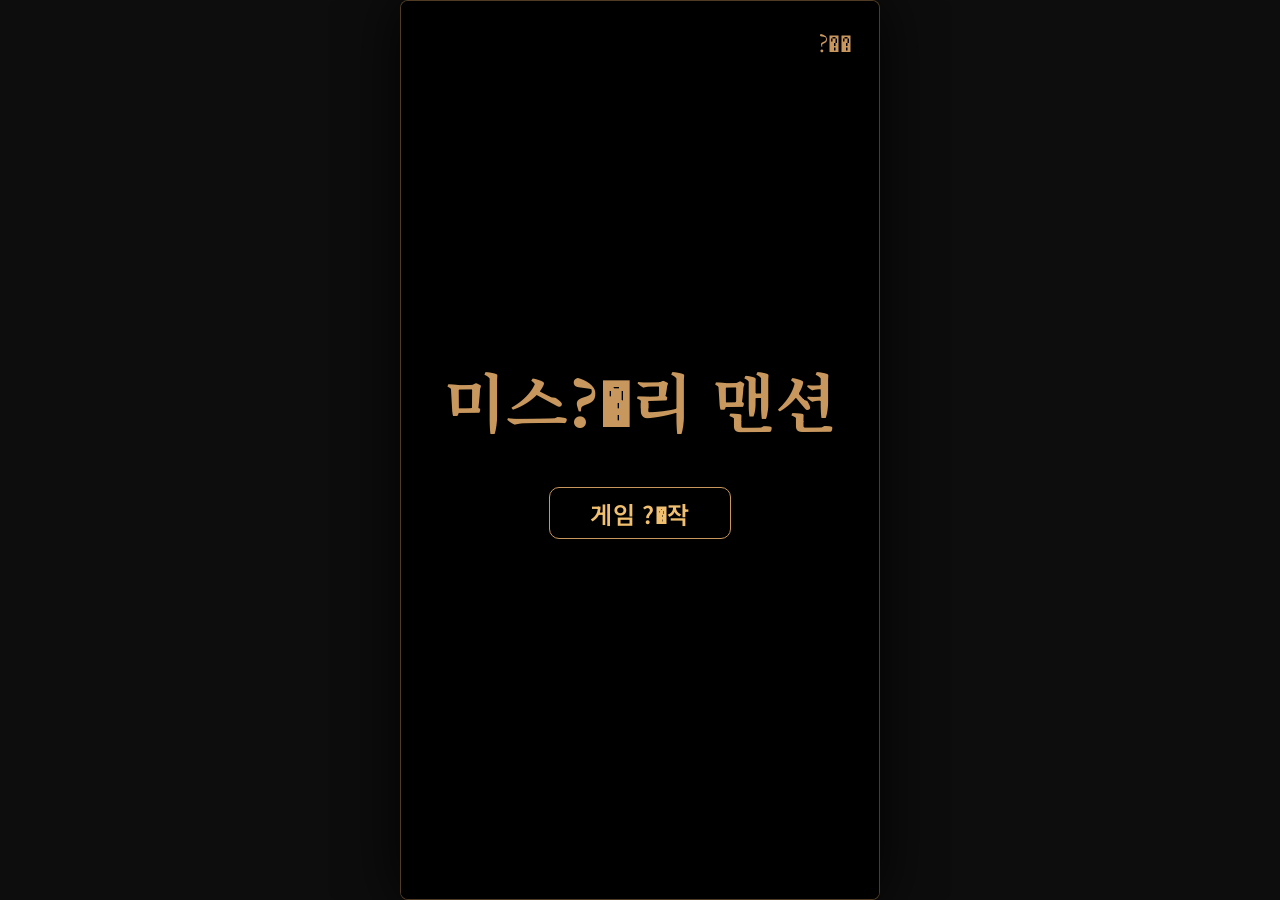
==== mobile/index.html @ a00c2f34 "Restore files before encoding corruption" ====
<!DOCTYPE html>
<html lang="ko">
<head>
    <meta charset="UTF-8">
    <meta name="viewport" content="width=device-width, initial-scale=1.0, maximum-scale=1.0, user-scalable=no">
    <meta name="mobile-web-app-capable" content="yes">
    <meta name="apple-mobile-web-app-capable" content="yes">
    <meta name="apple-mobile-web-app-status-bar-style" content="black-translucent">
    <title>미스?�리 맨션 (모바?? - ?�의 주거 공간 구성</title>
    <link rel="stylesheet" href="style.css?v=202609282057">
    <link href="https://fonts.googleapis.com/css2?family=Noto+Serif+KR:wght@400;700&family=Noto+Sans+KR:wght@400;600;700&display=swap" rel="stylesheet">
<style>
        .cute-font, #housing-type-test, #housing-type-test *, #housing-result, #housing-result *, #house-naming, #house-naming *, #ending-screen, #ending-screen * { font-family: 'Noto Sans KR', sans-serif !important; letter-spacing: -0.02em; }
        @keyframes tarot-card-enter {
            0% { transform: translateY(50px) rotateY(90deg); opacity: 0; }
            100% { transform: translateY(0) rotateY(0deg); opacity: 1; }
        }
        @keyframes tarot-card-exit {
            0% { transform: translateY(0) rotateY(0deg); opacity: 1; }
            100% { transform: translateY(-50px) rotateY(-90deg); opacity: 0; }
        }
        .tarot-card {
            background: linear-gradient(145deg, #1a1a2e, #16213e);
            border: 2px solid #a67c00;
            border-radius: 15px;
            padding: 30px;
            box-shadow: 0 10px 30px rgba(0,0,0,0.8), inset 0 0 15px rgba(166,124,0,0.2);
            text-align: center;
            width: 100%;
            max-width: 400px;
            position: absolute;
            animation: tarot-card-enter 0.6s cubic-bezier(0.25, 0.8, 0.25, 1) forwards;
        }
        .tarot-card.exit {
            animation: tarot-card-exit 0.5s forwards;
        }
        .tarot-btn {
            background: rgba(0,0,0,0.5);
            border: 1px solid #a67c00;
            color: #f0d080;
            padding: 15px;
            margin: 10px 0;
            border-radius: 8px;
            cursor: pointer;
            transition: all 0.3s;
            width: 100%;
            font-size: 1.05rem;
        }
        .tarot-btn:hover {
            background: rgba(166,124,0,0.2);
            transform: scale(1.02);
        }
    
    .tarot-card, .tarot-title, .tarot-desc, .tarot-btn { font-family: 'Gowun Dodum', 'Nanum Myeongjo', serif !important; }
</style>

<style>
    @keyframes twinkling {
        0%, 100% { opacity: 0.2; transform: scale(1); }
        50% { opacity: 1; transform: scale(1.2); }
    }
    @keyframes shootingStar {
        0% { transform: translateY(-100px) translateX(50vw) rotate(45deg); opacity: 1; }
        100% { transform: translateY(100vw) translateX(-50vw) rotate(45deg); opacity: 0; }
    }
    .space-bg {
        background: radial-gradient(ellipse at bottom, #1b2735 0%, #090a0f 100%);
        position: absolute; top:0; left:0; width:100%; height:100%; z-index:-1; overflow:hidden;
    }
    .star-point {
        position: absolute; background: white; border-radius: 50%;
        animation: twinkling infinite ease-in-out;
    }
    .shooting-star {
        position: absolute; width: 2px; height: 80px;
        background: linear-gradient(to bottom, rgba(255,255,255,0), #fff);
        transform: rotate(45deg);
        animation: shootingStar 3s linear infinite;
    }
</style>
</head>
<body>
    <div id="game-container">
        <!-- 배경 -->
        <div id="room-background"></div>
        
        <!-- ?�리베이??(층간 ?�동 UI) -->
        <div id="elevator-ui" class="hidden">
            <div class="floor-indicator">1F</div>
            <div class="elevator-doors">
                <div class="door left-door"></div>
                <div class="door right-door"></div>
            </div>
        </div>

        <!-- ?�디???�동?�생 방�????�작 ?�면 -->
        <div id="start-screen" class="floor-content active" style="background-color: #000; z-index: 100; text-align: center;">
            <!-- ?�소�?조절?�치 -->
            <button id="global-mute-btn" style="position: absolute; top: 15px; right: 15px; z-index: 9999; background: transparent; border: none; color: var(--accent); padding: 8px 12px; cursor: pointer; font-size: 1.5rem; transition: all 0.3s;">?��</button>
            
            <h1 style="color: var(--accent); margin-bottom: 50px; font-size: min(4rem, 15vw); text-align: center; line-height: 1.2; word-break: keep-all;">미스?�리 맨션</h1>
            <button id="real-start-btn" class="action-btn" style="font-size: 1.5rem; padding: 15px 40px; margin: 0 auto;">게임 ?�작</button>
        </div>

        <!-- ?�트�??�상 ?�면 -->
        <div id="intro-video-screen" class="floor-content hidden" style="background-color: #000; z-index: 90;">
            <video id="intro-video" width="100%" height="100%" style="object-fit: contain;">
                <source src="미스?�리 맨션 ?�트�??�상.mp4" type="video/mp4">
            </video>
        </div>

        <!-- 몰래 ?�킵 버튼 (좌측 ?�단 ?�역, ?�명?�서 보이지 ?�음) -->
        <div id="secret-skip-btn" style="position: absolute; top: 0; left: 0; width: 80px; height: 80px; z-index: 9999; cursor: default; background: transparent;"></div>

        <!-- ?�롤로그: ?�화 ??-->
        <div id="scene-phone" class="floor-content hidden" style="background-color: #111; z-index: 50;">
            <div class="smartphone-wrapper">
                <!-- ?�원 버튼 (?�른�?측면) -->
                <div class="power-btn-side"></div>
                
                <div class="smartphone-frame">
                    <div class="notch"></div>
                    <div class="status-bar">
                        <span class="time" id="phone-time">22:30</span>
                        <span class="icons">?�� ?��</span>
                    </div>

                    <div id="incoming-call" class="phone-screen active-screen">
                        <div class="caller-id-circle">?�마</div>
                        <h1 class="caller phone-caller-name">?�마</h1>
                        <p class="status">?��??�화</p>
                        
                        <div class="bottom-controls">
                            <div class="call-buttons" style="display: flex; gap: 50px;">
                                <button id="answer-btn" class="call-btn answer-btn" style="background: #4cd964; border: none; width: 70px; height: 70px; border-radius: 50%; font-size: 2rem; cursor: pointer; box-shadow: 0 4px 10px rgba(0,0,0,0.3); animation: bounce 2s infinite;">?��</button>
                            </div>
                        </div>
                    </div>

                    <div id="in-call" class="phone-screen hidden">
                        <div class="caller-info-small">
                            <h1 class="caller phone-caller-name">?�마</h1>
                            <p class="status call-timer">00:00</p>
                        </div>
                        
                        <!-- 말풍???�???��???-->
                        <div style="position: relative; width: 88%; margin: 18px auto 0 auto; background: rgba(255,255,255,0.12); border: 1px solid rgba(255,255,255,0.2); border-radius: 18px 18px 18px 4px; padding: 18px 20px; backdrop-filter: blur(8px); box-shadow: 0 4px 20px rgba(0,0,0,0.4);">
                            <!-- 말풍??꼬리 -->
                            <div style="position: absolute; left: -8px; top: 18px; width: 0; height: 0; border-top: 8px solid transparent; border-bottom: 8px solid transparent; border-right: 10px solid rgba(255,255,255,0.12);"></div>
                            <p style="font-size: 0.78rem; color: #b38b59; font-weight: bold; margin-bottom: 10px; letter-spacing: 0.05em;">?�� ?�마</p>
                            <p style="font-size: 0.92rem; line-height: 1.8; color: #f0f0f0; word-break: keep-all; text-shadow: 0 1px 3px rgba(0,0,0,0.5);">
                                "?�휴, 미안?�서 ?�쩌??<br>
                                ?�마가 갑자�?급한 ?�이 ?�겨??br>
                                �?보러 �?가�??�어.<br><br>
                                공인중개?�님?�랑 같이,<br>
                                ?��? ?�으�???집이?�까<br>
                                ?�??꼼꼼?�게 ??좀 보고 ?�!"
                            </p>
                        </div>

                        <div id="end-call-wrapper" class="end-call-container hidden" style="margin-top: 20px; margin-bottom: 25px;">
                            <button id="phone-ok-btn" class="end-call-btn">
                                <span class="end-icon">?��</span>
                            </button>
                            <p>?�겠?�고 ?�기</p>
                        </div>
                    </div>
                </div>
            </div>
        </div>

        <!-- ?�경 ??(?�체???�출) -->
        <div id="scene-exterior" class="floor-content hidden" style="background-image: url('mansion_exterior.png'); background-size: cover; background-position: center; z-index: 45;">
            <div id="exterior-overlay-text" class="cinematic-text">?�마 ?? 미스?�리 맨션 ??..</div>
        </div>

        <!-- 1�?로비 컨텐�?-->
        <div id="floor-1" class="floor-content" data-bg="bg_lobby.png">
            <img src="agent_portrait.png" id="agent-portrait" class="cinematic-portrait hidden" alt="미스?�리 공인중개??>
            <div id="lobby-dialogue-box" class="dialogue-box hidden">
                <p class="speaker">미스?�리 공인중개??/p>
                <p class="text" id="dialogue-text"></p>
                <button id="next-dialogue-btn" class="action-btn" style="display:none;">?�음</button>
            </div>
            
            <div id="name-input-container" class="hidden glass-panel">
                <h2>명함??건네받았지�? ?�름 칸이 ?�룩???�다.</h2>
                <p style="margin-bottom:15px;">?�신???�번�??�름???�어보세??</p>
                <div style="display:flex; gap:8px; margin-bottom:15px; justify-content:center; width: 100%;">
                    <input type="number" id="player-class" placeholder="�? style="flex: 1; min-width: 0; text-align:center; padding: 10px 5px; font-size: 1rem;">
                    <input type="number" id="player-number" placeholder="번호" style="flex: 1; min-width: 0; text-align:center; padding: 10px 5px; font-size: 1rem;">
                    <input type="text" id="player-name" placeholder="?�름" style="flex: 2; min-width: 0; text-align:center; padding: 10px 5px; font-size: 1rem;" autocomplete="off">
                </div>
                <button id="start-btn" class="action-btn">?�명?�기</button>
            </div>
        </div>

        <!-- ===================== 2�? ?�혼부부 (구역?? ===================== -->
        <div id="floor-2" class="floor-content" data-bg="201??복도.png">
            <!-- ?�구 ??-->
            <div id="f2-entrance-scene" style="width:100%;height:100%;position:absolute;z-index:15;">
                <div class="dialogue-box" id="f2-entrance-dialogue" style="top:120px;bottom:auto;display:none;">
                    <p class="speaker">미스?�리 공인중개??/p>
                    <p class="text">"?�기??201???�입?�다. 공간 구획???�툰 ?�혼부부가 ?�는 곳이�?<br>?�시만요, 201???�어??번호가 뭐더??.. ?�기 집주?�이 ?�어준�??�는?? ?�아 ?�깄?�요!"</p>
                    <button id="show-memo-btn" class="action-btn">구겨�?메모 ?�보�?/button>
                    <button id="show-entrance-doorlock-btn" class="action-btn hidden" style="margin-top:10px;">?�어???�르�?/button>
                </div>
            </div>

            <!-- 구겨�?메모 UI -->
            <div id="f2-memo-scene" class="hidden" style="position:absolute;top:0;left:0;width:100%;height:100%;background:rgba(0,0,0,0.82);z-index:20;display:flex;align-items:center;justify-content:center;">
                <div id="crumpled-memo" style="width:85%;max-width:480px;background:#f4eec8;color:#333;padding:22px;border-radius:5px;box-shadow:0 10px 30px rgba(0,0,0,0.5);transform:scale(0.1) rotate(20deg);opacity:0;transition:all 0.8s cubic-bezier(0.34, 1.56, 0.64, 1);position:relative;overflow:hidden;">
                    <div style="position:absolute;top:0;left:0;right:0;bottom:0;background:repeating-linear-gradient(0deg, transparent, transparent 28px, rgba(0,0,0,0.04) 28px, rgba(0,0,0,0.04) 29px);pointer-events:none;"></div>
                    <h3 style="text-align:center;margin-bottom:5px;border-bottom:2px dashed #bbb;padding-bottom:8px;font-size:0.95rem;color:#5a3a1a;">?���?집주???�호 메모</h3>
                    <p style="text-align:center;font-size:0.78rem;color:#777;margin-bottom:12px;">?�업 ?�용?�로 OX�??�?�라! <strong style="color:#b38b59;">O=1, X=0</strong> ?�서?��?4?�리</p>
                    <div style="display:flex;flex-direction:column;gap:8px;margin-bottom:12px;">
                        <div style="background:rgba(255,255,255,0.72);border-radius:6px;padding:8px 11px;border-left:4px solid #5a8a5a;">
                            <p style="font-size:0.85rem;font-weight:bold;margin:0 0 3px;">Q1. 주거 ?�구??'공동�??�구'가 ?�함?�다.</p>
                            <p style="font-size:0.72rem;color:#888;margin:0 0 5px;">?�트: ?�전 / ?�식 / ??? / ?�기?�현 / ?��???/p>
                            <div style="display:flex;gap:6px;">
                                <button id="ox-q1-o" onclick="selectOX(1,'O')" style="padding:2px 14px;border:2px solid #5a8a5a;border-radius:20px;background:transparent;cursor:pointer;font-weight:bold;font-size:0.88rem;color:#5a8a5a;">O</button>
                                <button id="ox-q1-x" onclick="selectOX(1,'X')" style="padding:2px 14px;border:2px solid #cc4444;border-radius:20px;background:transparent;cursor:pointer;font-weight:bold;font-size:0.88rem;color:#cc4444;">X</button>
                            </div>
                        </div>
                        <div style="background:rgba(255,255,255,0.72);border-radius:6px;padding:8px 11px;border-left:4px solid #8a5a5a;">
                            <p style="font-size:0.85rem;font-weight:bold;margin:0 0 3px;">Q2. '침�?'???�납??가구에 ?�당?�다.</p>
                            <p style="font-size:0.72rem;color:#888;margin:0 0 5px;">?�트: ?�납??= ?�장·책장·?�랍?�·협??/p>
                            <div style="display:flex;gap:6px;">
                                <button id="ox-q2-o" onclick="selectOX(2,'O')" style="padding:2px 14px;border:2px solid #5a8a5a;border-radius:20px;background:transparent;cursor:pointer;font-weight:bold;font-size:0.88rem;color:#5a8a5a;">O</button>
                                <button id="ox-q2-x" onclick="selectOX(2,'X')" style="padding:2px 14px;border:2px solid #cc4444;border-radius:20px;background:transparent;cursor:pointer;font-weight:bold;font-size:0.88rem;color:#cc4444;">X</button>
                            </div>
                        </div>
                        <div style="background:rgba(255,255,255,0.72);border-radius:6px;padding:8px 11px;border-left:4px solid #8a5a5a;">
                            <p style="font-size:0.85rem;font-weight:bold;margin:0 0 3px;">Q3. 공간 꿀?�에??'조명 ?�용'??�?번째??</p>
                            <p style="font-size:0.72rem;color:#888;margin:0 0 5px;">?�트: ?�쓸모없??물건 버리�? ?�조명으�?분위기�?/p>
                            <div style="display:flex;gap:6px;">
                                <button id="ox-q3-o" onclick="selectOX(3,'O')" style="padding:2px 14px;border:2px solid #5a8a5a;border-radius:20px;background:transparent;cursor:pointer;font-weight:bold;font-size:0.88rem;color:#5a8a5a;">O</button>
                                <button id="ox-q3-x" onclick="selectOX(3,'X')" style="padding:2px 14px;border:2px solid #cc4444;border-radius:20px;background:transparent;cursor:pointer;font-weight:bold;font-size:0.88rem;color:#cc4444;">X</button>
                            </div>
                        </div>
                        <div style="background:rgba(255,255,255,0.72);border-radius:6px;padding:8px 11px;border-left:4px solid #5a8a5a;">
                            <p style="font-size:0.85rem;font-weight:bold;margin:0 0 3px;">Q4. '?��????�구'?� ?�름?�운 공간???�하???�구??</p>
                            <p style="font-size:0.72rem;color:#888;margin:0 0 5px;">?�트: ?��???審美?? = ?�름?��????�피�??�끼??/p>
                            <div style="display:flex;gap:6px;">
                                <button id="ox-q4-o" onclick="selectOX(4,'O')" style="padding:2px 14px;border:2px solid #5a8a5a;border-radius:20px;background:transparent;cursor:pointer;font-weight:bold;font-size:0.88rem;color:#5a8a5a;">O</button>
                                <button id="ox-q4-x" onclick="selectOX(4,'X')" style="padding:2px 14px;border:2px solid #cc4444;border-radius:20px;background:transparent;cursor:pointer;font-weight:bold;font-size:0.88rem;color:#cc4444;">X</button>
                            </div>
                        </div>
                    </div>
                    <div style="text-align:center;background:rgba(0,0,0,0.07);padding:7px;border-radius:6px;margin-bottom:10px;">
                        <p style="font-size:0.75rem;color:#666;margin:0 0 3px;">O=1, X=0 ?�서?��??�력?�면 ???�어??번호!</p>
                        <p style="font-size:1.5rem;font-weight:bold;color:#b38b59;letter-spacing:10px;margin:0;" id="ox-code-display">_ _ _ _</p>
                    </div>
                    <div style="text-align:center;">
                        <button id="close-memo-btn" style="background:#b38b59;color:#fff;border:none;padding:9px 20px;border-radius:4px;cursor:pointer;font-weight:bold;font-size:0.9rem;">?�인! ?�어???�러 가�???/button>
                    </div>
                </div>
            </div>

            <!-- ?��? ??-->
            <div id="f2-inside-scene" class="hidden" style="width:100%;height:100%;position:absolute;z-index:15;">
                <div class="dialogue-box" id="f2-dialogue" style="top:100px;bottom:auto;display:none;">
                    <p class="speaker">미스?�리 공인중개??/p>
                    <p class="text">"?�고, 집이 ?�망?�네?? ???�기 ?�장고에 ?�힌 메모가 ?�어??"</p>
                    <button id="show-fridge-memo-btn" class="action-btn">?�장�?메모 보기</button>
                </div>
                
                <div class="dialogue-box" id="f2-dialogue-2" style="top:100px;bottom:auto;display:none;">
                    <p class="speaker">미스?�리 공인중개??/p>
                    <p class="text">"부부가 ?�하???��?공간???�눠봐야 ??집을 ?�러�????�을�?같아??"</p>
                    <button id="start-f2-btn" class="action-btn">문제 ?��?/button>
                </div>
                
                <!-- 부부 공간 ?�구?�항 메모 ?�업 -->
                <div id="f2-couple-memo-popup" class="hidden" style="position:absolute;top:0;left:0;width:100%;height:100%;background:rgba(0,0,0,0.7);z-index:25;display:flex;flex-direction:column;align-items:center;justify-content:center;">
                    <img src="201%ED%98%B8%20%EB%B6%80%EB%B6%80%20%EA%B3%B5%EA%B0%84%20%EC%9A%94%EA%B5%AC%EC%82%AC%ED%95%AD.png" alt="부부 ?�구?�항 메모" style="max-width:85%;max-height:75%;border:2px solid #ddd;border-radius:8px;box-shadow:0 10px 30px rgba(0,0,0,0.8);transform:scale(0.8);transition:transform 0.5s ease-out;" id="f2-couple-memo-img">
                    <button id="close-couple-memo-btn" class="action-btn" style="margin-top:20px;background:#b38b59;">?�인</button>
                </div>

                <!-- 문제 1: ?�면??구역 분류 -->
                <div id="f2-minigame-1" class="hidden glass-panel game-panel">
                    <h2>문제 1: ?�면??구획 ?�누�?/h2>
                    <p style="color:#ccc;margin-bottom:10px;font-size:clamp(0.7rem, 3vw, 0.95rem);white-space:nowrap;">?�래 공간 구역 카드�??�면?�의 ?�맞?� 방에 ?�치??주세??</p>
                    
                    <div class="zoning-game" style="flex-direction: column;">
                        <div class="items" id="room-items" style="justify-content: center; gap: 8px;">
                            <div class="draggable-item" draggable="true" data-zone="개인?�활공간" style="background:#4a5054; color:#fff; padding:6px 10px; font-size:clamp(0.75rem, 2.5vw, 0.9rem); word-break:keep-all; display:flex; align-items:center; justify-content:center; text-align:center;">개인?�활공간</div>
                            <div class="draggable-item" draggable="true" data-zone="공동?�활공간" style="background:#4a5054; color:#fff; padding:6px 10px; font-size:clamp(0.75rem, 2.5vw, 0.9rem); word-break:keep-all; display:flex; align-items:center; justify-content:center; text-align:center;">공동?�활공간</div>
                            <div class="draggable-item" draggable="true" data-zone="가?�작?�공�? style="background:#4a5054; color:#fff; padding:6px 10px; font-size:clamp(0.75rem, 2.5vw, 0.9rem); word-break:keep-all; display:flex; align-items:center; justify-content:center; text-align:center;">가?�작?�공�?/div>
                            <div class="draggable-item" draggable="true" data-zone="?�리?�생공간" style="background:#4a5054; color:#fff; padding:6px 10px; font-size:clamp(0.75rem, 2.5vw, 0.9rem); word-break:keep-all; display:flex; align-items:center; justify-content:center; text-align:center;">?�리?�생공간</div>
                            <div class="draggable-item" draggable="true" data-zone="부?�공�? style="background:#4a5054; color:#fff; padding:6px 6px; font-size:clamp(0.7rem, 2.3vw, 0.85rem); line-height:1.2; word-break:keep-all; display:flex; align-items:center; justify-content:center; text-align:center;">부?�공�?br>(?��?)</div>
                        </div>
                        
                        <div id="floor-plan-container" style="position: relative; width: 100%; max-width: 480px; margin: 15px auto; background: #fff; padding: 10px; border-radius: 8px; border: 4px solid #333; box-shadow: 0 5px 15px rgba(0,0,0,0.5);">
                            <!-- Title / Info -->
                            <div style="color: #333; font-weight: bold; margin-bottom: 10px; border-bottom: 2px solid #ccc; padding-bottom: 5px;">?�혼부부??15?�형 ?�면??/div>
                            
                            <!-- The Grid -->
                            <div style="display: grid; grid-template-columns: 1fr 1fr; grid-template-rows: minmax(150px, auto) minmax(150px, auto); gap: 4px; background: #555; border: 2px solid #555;">
                                
                                <!-- Room 1 (�? -->
                                <div class="floor-plan-room" style="background: #e6f7ff; display: flex; flex-direction: column; align-items: center; justify-content: center; position: relative; padding: 10px 0;">
                                    <span style="color: #333; font-weight: bold; font-size: 1.1rem; margin-bottom: 10px;">?���??�방 (침실)</span>
                                    <div class="drop-zone" data-target="개인?�활공간" style="width: 85%; min-height: 50px; background: rgba(0,0,0,0.1); border: 2px dashed #888; margin: 0; padding: 5px; font-size: 0.8rem; color: #555; display: flex; align-items: center; justify-content: center;">?�기???�치</div>
                                </div>
                                
                                <!-- Room 2 (?�장?? -->
                                <div class="floor-plan-room" style="background: #e6ffed; display: flex; flex-direction: column; align-items: center; justify-content: center; position: relative; border-left: 4px solid #555; border-bottom: 4px solid #555; padding: 10px 0;">
                                    <span style="color: #333; font-weight: bold; font-size: 1.1rem; margin-bottom: 10px;">?�� ?�장??/span>
                                    <div class="drop-zone" data-target="?�리?�생공간" style="width: 85%; min-height: 50px; background: rgba(0,0,0,0.1); border: 2px dashed #888; margin: 0; padding: 5px; font-size: 0.8rem; color: #555; display: flex; align-items: center; justify-content: center;">?�기???�치</div>
                                </div>
                                
                                <!-- Room 3 (거실) -->
                                <div class="floor-plan-room" style="background: #fff5e6; display: flex; flex-direction: column; align-items: center; justify-content: center; position: relative; padding: 10px 0;">
                                    <span style="color: #333; font-weight: bold; font-size: 1.1rem; margin-bottom: 10px;">?���?거실</span>
                                    <div class="drop-zone" data-target="공동?�활공간" style="width: 85%; min-height: 50px; background: rgba(0,0,0,0.1); border: 2px dashed #888; margin: 0; padding: 5px; font-size: 0.8rem; color: #555; display: flex; align-items: center; justify-content: center;">?�기???�치</div>
                                </div>
                                
                                <!-- Room 4 (부??+ ?��?) -->
                                <div class="floor-plan-room" style="background: #fff0f5; display: flex; flex-direction: column; align-items: center; justify-content: flex-start; position: relative;">
                                    <div style="min-height: 60%; width: 100%; display: flex; flex-direction: column; align-items: center; justify-content: center; border-bottom: 4px solid #555; padding: 10px 0; flex-grow: 1;">
                                        <span style="color: #333; font-weight: bold; font-size: 1.1rem; margin-bottom: 5px;">?�� 주방</span>
                                        <div class="drop-zone" data-target="가?�작?�공�? style="width: 85%; min-height: 40px; background: rgba(0,0,0,0.1); border: 2px dashed #888; margin: 0; padding: 5px; font-size: 0.8rem; color: #555; display: flex; align-items: center; justify-content: center;">?�기???�치</div>
                                    </div>
                                    <div style="min-height: 40%; width: 100%; background: #f0f0f0; display: flex; flex-direction: column; align-items: center; justify-content: center; padding: 10px 0;">
                                        <span style="color: #333; font-weight: bold; font-size: 0.9rem; margin-bottom: 5px;">?�� ?��?</span>
                                        <div class="drop-zone" data-target="부?�공�? style="width: 85%; min-height: 35px; background: rgba(0,0,0,0.1); border: 2px dashed #888; margin: 0; padding: 2px; font-size: 0.7rem; color: #555; display: flex; align-items: center; justify-content: center;">?�기???�치</div>
                                    </div>
                                </div>
                                
                            </div>
                        </div>
                    </div>
                    <div style="display:flex;gap:10px;justify-content:center;margin-top:15px;">
                        <button id="reset-f2-m1" class="action-btn" style="background:#333;color:#fff;">초기??/button>
                        <button id="check-f2-m1" class="action-btn">?�인</button>
                    </div>
                </div>

                <style>
                .mcq-options { display: flex; flex-direction: column; gap: 10px; }
                .mcq-btn { background: rgba(255,255,255,0.1); border: 1px solid rgba(255,255,255,0.3); color: #fff; padding: 12px 14px; border-radius: 6px; text-align: left; cursor: pointer; transition: all 0.2s; font-size: clamp(0.8rem, 3.5vw, 0.95rem); font-family: inherit; line-height: 1.4; word-break: keep-all; }
                .mcq-btn:hover { background: rgba(255,255,255,0.25); }
                .mcq-btn.selected { background: #b38b59; border-color: #b38b59; color: #fff; font-weight: bold; }
                </style>

                <!-- 문제 2: ?�선 최적??(객�??? -->
                <div id="f2-minigame-2" class="hidden glass-panel game-panel">
                    <h2 style="font-size:1.3rem;">문제 2: 비효?�적???�선 개선?�기</h2>
                    <div style="background:rgba(0,0,0,0.3); padding:15px; border-radius:8px; margin-bottom:15px; border-left: 4px solid #b38b59; text-align: left;">
                        <p style="margin:0; font-style:italic; font-size:clamp(0.85rem, 3.5vw, 1rem); word-break:keep-all;">"?�내가 ?�리�??�다가 ?�탁기�? ?�리??�??�마??거실??가로질??가???�서 ?�무 ?�곤?�다�??�네??.."</p>
                    </div>
                    <p style="margin-bottom:15px;font-size:clamp(0.9rem, 3.8vw, 1.05rem);line-height:1.5;text-align:left;word-break:keep-all;">?�재 ??집�? 가???�동 ?�선???�무 길고 복잡?�니??<br>?��? ?�결?�기 ?�한 가???�바�?공간 배치 ?�칙?� 무엇?�까??</p>
                    <div class="mcq-options" id="m2-options">
                        <button class="mcq-btn" data-correct="false">1. 가???�선�?가�??�식 ?�선???�전??겹치�??�여 공간???�약?�다.</button>
                        <button class="mcq-btn" data-correct="true">2. 가???�업 공간(주방)�?가???�업 공간(?�용?�실)???�접?�게 배치?�여 ?�선??짧고 ?�순?�게 ?�다.</button>
                        <button class="mcq-btn" data-correct="false">3. ?��??�서 주방??거쳐?�만 거실�??�어�????�도�??�선??길게 ?�회?�킨??</button>
                        <button class="mcq-btn" data-correct="false">4. 개인 ?�활 ?�선??주방 ?��??�데�??�과?�게 ?�여 가족간 ?�통??강제?�다.</button>
                    </div>
                    <button id="check-f2-m2" class="action-btn hidden" style="margin-top:15px; margin-left:auto;">?�인</button>
                </div>

                <!-- 문제 3: 공간 조닝 (객�??? -->
                <div id="f2-minigame-3" class="hidden glass-panel game-panel">
                    <h2 style="font-size:1.3rem;">문제 3: ?�이?�스?�?�을 반영??조닝(Zoning)</h2>
                    <div style="background:rgba(0,0,0,0.3); padding:15px; border-radius:8px; margin-bottom:15px; border-left: 4px solid #b38b59; text-align: left;">
                        <p style="margin:0; font-style:italic; font-size:clamp(0.85rem, 3.5vw, 1rem); word-break:keep-all;">"?�편?� ?�간 교�? 근무????�� ?�을 ?�야 ?�요. 그런???��? ??�� 거실???�님??초�??�면, ?�편???�끄?�워?????��? ?��???"</p>
                    </div>
                    <p style="margin-bottom:15px;font-size:clamp(0.9rem, 3.8vw, 1.05rem);line-height:1.5;text-align:left;word-break:keep-all;">??문제�??�결?�기 ?�해 중학�?기술·가???�간??배운 '조닝' ?�칙???�떻�??�용?�야 ?�까??</p>
                    <div class="mcq-options" id="m3-options">
                        <button class="mcq-btn" data-correct="false">1. 거실�?주방 ?�이??가벽을 ?�워 ?�님?�이 주방??보�? 못하�?차단?�다.</button>
                        <button class="mcq-btn" data-correct="false">2. 침실???��? ?�구 쪽으�?배치?�여 ?�편???�근 ??곧바�??�어�????�게 ?�다.</button>
                        <button class="mcq-btn" data-correct="true">3. ?�적 공간(침실)�??�적 공간(거실)???�면???�에??분리?�여 ?�음�??�선 간섭??최소?�한??</button>
                        <button class="mcq-btn" data-correct="false">4. 모든 공간??벽을 ?�무??'?�픈 ?�랜' 구조�??�용?�여 집을 ???�어 보이�??�다.</button>
                    </div>
                    <button id="check-f2-m3" class="action-btn hidden" style="margin-top:15px; margin-left:auto;">?�인</button>
                    <div id="f2-password-hint" class="hidden hint-box" style="margin-top:20px;">
                        <p class="hint-title">?????�람???�구가 모두 반영??공간 배치 ?�성!</p>
                        <p style="color:#ddd;margin:10px 0;">명함???�랗�?빛납?�다. ?�집?�보??..</p>
                        <p class="hint-code">0 3 0 1</p>
                        <p class="hint-sub">?�음 집인 301?�로 ?�하??비�?번호</p>
                    </div>
                </div>

                <!-- ?�장�??�석 ?��? 글??-->
                <div id="f2-hidden-magnet" class="hidden-object hidden" style="top:35%;left:15%;width:30px;height:30px;cursor:pointer;position:absolute;">
                    <div class="magnet-glow"></div>
                </div>
            </div>
        </div>

        <!-- 2�??�어??-->
        <div id="f2-doorlock" class="hidden doorlock-panel" style="z-index:30;">
            <div class="doorlock-display" id="f2-display">----</div>
            <div class="keypad">
                <button class="key-btn f2-key">1</button><button class="key-btn f2-key">2</button><button class="key-btn f2-key">3</button>
                <button class="key-btn f2-key">4</button><button class="key-btn f2-key">5</button><button class="key-btn f2-key">6</button>
                <button class="key-btn f2-key">7</button><button class="key-btn f2-key">8</button><button class="key-btn f2-key">9</button>
                <button class="key-btn f2-key clr-btn">*</button><button class="key-btn f2-key">0</button><button class="key-btn f2-key enter-btn">#</button>
            </div>
            <button id="f2-doorlock-close" class="action-btn" style="margin-top:15px;background:#333;">?�기</button>
        </div>

        <!-- ===================== 3�? ?�취??(?�선) ===================== -->
        <div id="floor-3" class="floor-content" data-bg="1. 301??복도 ?��?지.png">
            <div id="f3-entrance-scene" style="width:100%;height:100%;position:absolute;z-index:15;">
                <div class="dialogue-box" id="f3-entrance-dialogue" style="top:120px;bottom:auto;display:none;">
                    <p class="speaker">미스?�리 공인중개??/p>
                    <p class="text">"2번째 매물?� 301???�니?? 301???�어??번호가 뭐더???�시만요... ??집주??문자�??�인??보니 번호???�배�??�인??보라�??�네??"</p>
                    <button id="f3-next-dialogue-btn" class="action-btn">?�음</button>
                </div>
                
                <div class="dialogue-box hidden" id="f3-entrance-dialogue-2" style="top:120px;bottom:auto;">
                    <p class="speaker">미스?�리 공인중개??/p>
                    <p class="text">"?�서 ?�티커�? ?�어졌네... 근데 ?�자마다 쪽�??�이 붙어?�어?? ?�걸 보면 ?�서�??�아?????�을 �?같�??�요?"</p>
                    <button id="show-f3-m0-btn" class="action-btn">문제 보기</button>
                </div>

                <!-- �??�기 문제 (?�어??비�?번호 추리) -->
                <div id="f3-minigame-0" class="hidden glass-panel game-panel" style="top:45%;">
                    <h2>?�� �????�릭: ?�바???�배 ?�서</h2>
                    <p style="color:#ccc;margin-bottom:15px;font-size:0.9rem;">진짜 ?�착 ?�서�?추리???�어??비�?번호�??�아?�세??</p>
                    <div style="background-color:#f4ecd8; background-image:url('https://www.transparenttextures.com/patterns/cream-paper.png'); padding:20px; border-radius:2px; border:1px solid #dcd3b6; margin-bottom:15px; font-size:0.95rem; color:#333; box-shadow: 2px 2px 8px rgba(0,0,0,0.5);">
                        <ul style="list-style:none;padding-left:0;margin-top:0;margin-bottom:15px;color:#222;line-height:1.7;font-weight:bold; word-break:keep-all;">
                            <li style="padding-left:18px; text-indent:-18px; margin-bottom:5px;">???�동?�는 책보????�� ?�착?�다.</li>
                            <li style="padding-left:18px; text-indent:-18px; margin-bottom:5px;">???�면?� 가??먼�??? 가???�중?�도 ?�니?�다.</li>
                            <li style="padding-left:18px; text-indent:-18px; margin-bottom:5px;">???�수�??�터???�동?�보??먼�? ?�착?�다.</li>
                            <li style="padding-left:18px; text-indent:-18px; margin-bottom:5px;">??책�? ?�면보다 ?�중???�착?�다.</li>
                        </ul>
                        <hr style="border:0;border-top:1px dashed #aa9;margin:15px 0;">
                        <p style="margin:5px 0;color:#555;font-size:0.85rem;text-align:center; word-break:keep-all;">
                            (참고: �??�자 ?�면???�자 - ?�면=9, ?�수�??�터=3, �?6, ?�동??2)<br>
                            *?�착???�서?��??�자???�자�??�열?�면 4?�리 비�?번호가 ?�니??
                        </p>
                    </div>
                    <button id="show-f3-doorlock-btn" class="action-btn" style="width:100%;padding:12px;">?�어???�르�?(비�?번호 ?�력)</button>
                </div>
            </div>
            <div id="f3-inside-scene" class="hidden" style="width:100%;height:100%;position:absolute;z-index:15;">
                <div class="dialogue-box" id="f3-dialogue" style="top:100px;bottom:auto;">
                    <p class="speaker">미스?�리 공인중개??/p>
                    <p class="text">"?�고 ?�집 부??구조가 ?�이?? ?�단 ???�망??부?��????�떻게든 ?�봐?�겠?�요. ?�리가 배운 ?�율?�인 ?�선�??�업?� 배치�??�올??보면 ?��?????거예??"</p>
                    <button id="start-f3-btn" class="action-btn">부???�펴보기</button>
                </div>

                <!-- 문제 1: 부???�업?� ?�서 -->
                <div id="f3-minigame-1" class="hidden glass-panel game-panel">
                    <h2>?�� 문제 1: 부???�업?� ?�서 맞추�?/h2>
                    <p style="color:#ccc;margin-bottom:15px;">부???�업?��??�바�??�서?��??�릭?�세??</p>
                    <p style="color:#aaa;font-size:0.85rem;margin-bottom:15px;">?�트: ?�장고에???�작???�탁?�로 ?�납?�다.</p>
                    <div id="f3-workbench-area" style="display:flex;flex-wrap:wrap;gap:10px;justify-content:center;margin-bottom:15px;"></div>
                    <div id="f3-order-display" style="display:flex;gap:4px;justify-content:center;align-items:center;margin-bottom:15px;min-height:40px;border:1px dashed #555;padding:8px;border-radius:6px; flex-wrap: nowrap; overflow-x: auto; white-space: nowrap;">
                        <span style="color:#666;font-size:0.85rem;">?�릭???�서가 ?�기 ?�시?�니??..</span>
                    </div>
                    <div style="display:flex;gap:10px;justify-content:center;">
                        <button id="reset-f3-m1" class="action-btn" style="background:#333;">초기??/button>
                        <button id="check-f3-m1" class="action-btn">?�인</button>
                    </div>
                </div>

                <!-- 문제 2: 부???�형 매칭 -->
                <div id="f3-minigame-2" class="hidden glass-panel game-panel">
                    <h2>?�� 문제 2: 부???�형 매칭</h2>
                    <p style="color:#ccc;margin-bottom:15px;">�??�황???�맞?� 부???�형???�택?�세??</p>
                    <div id="f3-matching-area" style="display:flex;flex-direction:column;gap:15px;"></div>
                    <button id="check-f3-m2" class="action-btn" style="margin-top:15px;width:100%;padding:12px;">?�인</button>
                </div>

                <!-- 문제 3: ?�선 OX ?�즈 -->
                <div id="f3-minigame-3" class="hidden glass-panel game-panel">
                    <h2>?�� 문제 3: ?�선 ?�칙 O/X</h2>
                    <p style="color:#ccc;margin-bottom:15px;">�?문장???�바�??�선 ?�칙?��? ?�단?�세??</p>
                    <div id="f3-ox-area" style="display:flex;flex-direction:column;gap:12px;"></div>
                    <button id="check-f3-m3" class="action-btn" style="margin-top:15px;width:100%;padding:12px;">?�인</button>
                    <!-- 3�??�호 ?�트 ??�� -->
                </div>
            </div>
        </div>

        <!-- 3�??�어??-->
        <div id="f3-doorlock" class="hidden doorlock-panel" style="z-index:30;">
            <div class="doorlock-display" id="f3-display">----</div>
            <div class="keypad">
                <button class="key-btn f3-key">1</button><button class="key-btn f3-key">2</button><button class="key-btn f3-key">3</button>
                <button class="key-btn f3-key">4</button><button class="key-btn f3-key">5</button><button class="key-btn f3-key">6</button>
                <button class="key-btn f3-key">7</button><button class="key-btn f3-key">8</button><button class="key-btn f3-key">9</button>
                <button class="key-btn f3-key clr-btn">*</button><button class="key-btn f3-key">0</button><button class="key-btn f3-key enter-btn">#</button>
            </div>
            <button id="f3-doorlock-close" class="action-btn" style="margin-top:15px;background:#333;">?�기</button>
        </div>

        <!-- ===================== 4�? 복층 ?�룸 (?�목?�·입�??�용) ===================== -->
        <div id="floor-4" class="floor-content" data-bg="401??복도.png">
            <div id="f4-entrance-scene" style="width:100%;height:100%;position:absolute;z-index:15;">
                <div class="dialogue-box" id="f4-entrance-dialogue" style="top:120px;bottom:auto;display:none;">
                    <p class="speaker">미스?�리 공인중개??/p>
                    <p class="text">"401?�입?�다. 복층 ?�룸?�에?? ?? 문앞???�군가 ?�겨??�?���??��?치북 조각??걸려?�네?? 그리�???방의 ?�어?��? ?�이?�게???�자가 ?�니???�파�??�패?�예?? ?��?치북 조각??그려�?�??�의 구조(?�투�?공간)�??�상?�서 문자�?조합?�야 문이 ?�릴 �?같아??"</p>
                    <button id="show-f4-sketch-btn" class="action-btn">?��?치북 조각 보기</button>
                </div>
            </div>

            <!-- ?��?치북 조각 ?�트 UI -->
            <div id="f4-sketch-hint-scene" class="hidden" style="width:100%;height:100%;position:absolute;z-index:16;display:flex;align-items:center;justify-content:center;background:rgba(0,0,0,0.8);">
                <div style="background:#f4ecd8; padding:20px; border-radius:5px; box-shadow: 0 10px 30px rgba(0,0,0,0.8); width:85%; max-width:500px; position:relative; display:flex; flex-direction:column; align-items:center;">
                    <h3 style="text-align:center; color:#333; margin-bottom:15px; border-bottom:2px dashed #999; padding-bottom:10px; width:100%;">�?���??��?치북 조각</h3>
                    
                    <!-- ?��?가 그린 ?�트 ?��?지 ?�입 -->
                    <img src="401???�어???��?치북 ?�트 그림.png" alt="?��?치북 ?�트" style="max-width:100%; max-height:50vh; object-fit:contain; border-radius:4px; margin-bottom:15px; border:1px solid #ccc;">

                    <div style="width:100%; background:rgba(0,0,0,0.05); padding:10px; border-radius:4px; font-style:italic; color:#444; font-size:0.9rem; text-align:center; margin-bottom:15px;">
                        "?�투�?공간???�겨�?4개의 문자�?조합?�면 복층(_ _ _ _)??문이 ?�린??"
                    </div>
                    <div style="display:flex; justify-content:center; gap:10px; width:100%;">
                        <button id="f4-sketch-close-btn" class="action-btn" style="background:#333; flex:1;">?�기</button>
                        <button id="show-f4-doorlock-btn" class="action-btn" style="flex:1;">?�어???�르�?/button>
                    </div>
                </div>
            </div>

            <div id="f4-inside-scene" class="hidden" style="width:100%;height:100%;position:absolute;z-index:15;">
                <div class="dialogue-box" id="f4-dialogue" style="top:100px;bottom:auto;display:none;">
                    <p class="speaker">미스?�리 공인중개??/p>
                    <p class="text">"?�어?�이 ?�렸?�요! ?��?, 짐이 ?�청 많아?? 복층 ?�룸???�떻�??�용?�야 ?��? �??�을 ?�세???�펴볼까??"</p>
                    <button id="start-f4-btn" class="action-btn">�????�펴보기</button>
                </div>

                <!-- 문제 1: 공간 ?�약???�결 -->
                <div id="f4-minigame-1" class="hidden glass-panel game-panel">
                    <h2 style="font-size:1.3rem;">?�� 문제 1: 공간 ?�약???�결</h2>
                    <div style="background:rgba(0,0,0,0.3); padding:15px; border-radius:8px; margin-bottom:15px; border-left: 4px solid #b38b59; text-align:left;">
                        <p style="margin:0; font-size:clamp(0.85rem, 3.5vw, 1rem); line-height:1.6; color:#e0e0e0; word-break:keep-all;">"?�납??책과 ?��? 많�???바닥 면적??좁아??가구�? ???�을 ?��? ?�어 고�??�니?? ?��?�??�행?????�룸?� 천장???��? 복층 구조?�요."</p>
                    </div>
                    <p style="color:#ccc;margin-bottom:15px; font-weight:bold; font-size:clamp(0.9rem, 3.8vw, 1.05rem); text-align:left; word-break:keep-all;">?�납 문제�??�결?�기 ?�해 '공간???�체???�용'???�용??br>가???�?�한 ?�?��??</p>
                    <div class="mcq-options" id="f4-m1-options"></div>
                    <button id="check-f4-m1" class="action-btn" style="margin-top:15px;width:100%;padding:12px;display:none;">?�인</button>
                </div>

                <!-- 문제 2: ?�이?�스?�?�과 가�??�택 -->
                <div id="f4-minigame-2" class="hidden glass-panel game-panel">
                    <h2 style="font-size:1.3rem;">?�� 문제 2: ?�이?�스?�?�과 가�??�택</h2>
                    <div style="background:rgba(0,0,0,0.3); padding:15px; border-radius:8px; margin-bottom:15px; border-left: 4px solid #b38b59; text-align:left;">
                        <p style="margin:0; font-size:clamp(0.85rem, 3.5vw, 1rem); line-height:1.6; color:#e0e0e0; word-break:keep-all;">"?�소 친구?�을 ?�주 초�??�서 과제�?같이 ?�는 ?�입?�다. ?��?�?좁�? ?�룸?????�탁???�면 ?�상?�에 지?�다???�선??�?막�?버려??"</p>
                    </div>
                    <p style="color:#ccc;margin-bottom:15px; font-weight:bold; font-size:clamp(0.9rem, 3.8vw, 1.05rem); text-align:left; word-break:keep-all;">친구?�과??모임(?�인??�??�상?�의 ?��? ?�선(공간 ?�약)??br>모두 만족?�킬 ???�는 가구는?</p>
                    <div class="mcq-options" id="f4-m2-options"></div>
                    <button id="check-f4-m2" class="action-btn" style="margin-top:15px;width:100%;padding:12px;display:none;">?�인</button>
                </div>

                <!-- 문제 3: ?�리?�인 가�?배치 -->
                <div id="f4-minigame-3" class="hidden glass-panel game-panel">
                    <h2 style="font-size:1.3rem;">?�� 문제 3: ?�리?�인 가�?배치 결과 ?��?</h2>
                    <div style="background:rgba(0,0,0,0.3); padding:15px; border-radius:8px; margin-bottom:15px; border-left: 4px solid #b38b59; text-align:left;">
                        <p style="margin:0; font-size:clamp(0.85rem, 3.5vw, 1rem); line-height:1.6; color:#e0e0e0; word-break:keep-all;">"?�제 마�?막으�?가구�? 배치?�려�??�니?? ?�활???�리???�선 ?�보)�?쾌적??채광/?�기)???�시??고려?�야 ?�니??"</p>
                    </div>
                    <p style="color:#ccc;margin-bottom:15px; font-weight:bold; font-size:clamp(0.9rem, 3.8vw, 1.05rem); word-break:keep-all;">?�음 �?좁�? 공간?�서 가???�바�?가�?배치??</p>
                    <div class="mcq-options" id="f4-m3-options"></div>
                    <button id="check-f4-m3" class="action-btn" style="margin-top:15px;width:100%;padding:12px;display:none;">?�인</button>
                </div>

                <!-- ?��? 글??-->
                <div id="f4-hidden-sketch" class="hidden-object hidden" style="top:45%;left:25%;width:30px;height:30px;cursor:pointer;position:absolute;">
                    <div class="magnet-glow" style="box-shadow:0 0 10px rgba(100,180,255,0.8);"></div>
                </div>
            </div>
        </div>

        <!-- 4�?번호??(?�출?? -->
        <div id="f4-doorlock" class="hidden doorlock-panel" style="z-index:30;">
            <div class="doorlock-display" id="f4-display">----</div>
            <div class="keypad">
                <button class="key-btn f4-key">L</button><button class="key-btn f4-key">A</button><button class="key-btn f4-key">O</button>
                <button class="key-btn f4-key">F</button><button class="key-btn f4-key">B</button><button class="key-btn f4-key">T</button>
                <button class="key-btn f4-key">R</button><button class="key-btn f4-key">S</button><button class="key-btn f4-key">M</button>
                <button class="key-btn f4-key clr-btn">*</button><button class="key-btn f4-key">N</button><button class="key-btn f4-key enter-btn">#</button>
            </div>
            <button id="f4-doorlock-close" class="action-btn" style="margin-top:15px;background:#333;">?�기</button>
        </div>

        <!-- ===================== 5�? 모델?�우??(가�?배치) ===================== -->
        <div id="floor-5" class="floor-content" data-bg="501%ED%98%B8%20%EB%B3%B5%EB%8F%84.png">
            <div id="f5-entrance-scene" style="width:100%;height:100%;position:absolute;z-index:15;">
                <div class="dialogue-box" id="f5-entrance-dialogue" style="top:120px;bottom:auto;display:none;">
                    <p class="speaker">???�레?�어)</p>
                    <p class="text">"??.. ??층�? 밑에 층들?�랑 분위기�? ?�전???�른?�요? ?�전 고급?�럽�??�련?�었?�데??"</p>
                    <button id="f5-ent-btn-1" class="action-btn">?�음</button>
                </div>
            </div>
            <div id="f5-inside-scene" class="hidden" style="width:100%;height:100%;position:absolute;z-index:15;">
                <div class="dialogue-box" id="f5-dialogue" style="top:100px;bottom:auto;display:none;">
                    <p class="speaker">미스?�리 공인중개??/p>
                    <p class="text">"(경악?�며) ?? ?�게 뭐죠...?! 분명 ?�무?????�는 모델?�우?�인??.. ?�군가 방금 ?�까지 ?�활???�적??..!!"</p>
                    <button id="f5-in-btn-1" class="action-btn">?�음</button>
                </div>

                <!-- 문제 1: ?�류 찾기 -->
                <div id="f5-minigame-1" class="hidden glass-panel game-panel">
                    <h2>?�� 문제 1: ?�못 배치??가�?찾기</h2>
                    <p style="color:#ccc;margin-bottom:5px;">가�?배치 8?�칙 �??�긴 것을 <strong>모두</strong> 찾으?�요.</p>
                    <p style="color:#aaa;font-size:0.8rem;margin-bottom:15px;">???�선 고려 ????가�?먼�? ??창문 막�? ?�기 ??콘센??막�? ?�기 ??�?방해 금�? ??무거??물건?� ??�� ???�각???�정 ??�??�기??맞는 가�?/p>
                    <div id="f5-error-area" style="display:flex;flex-direction:column;gap:10px;"></div>
                    <button id="check-f5-m1" class="action-btn" style="margin-top:15px;width:100%;padding:12px;">?�인 (모두 ?�택)</button>
                </div>

                <!-- 문제 2: 지?�치�???가�?찾기 -->
                <div id="f5-minigame-2" class="hidden glass-panel game-panel">
                    <h2>?�� 문제 2: �??�기??맞�? ?�는 가�?찾기</h2>
                    <p style="color:#ccc;margin-bottom:15px;">10???�룸???�울리�? ?�게 지?�치�???가구�? 모두 ?�택?�세??</p>
                    <div id="f5-size-area" style="display:flex;flex-direction:column;gap:10px;"></div>
                    <button id="check-f5-m2" class="action-btn" style="margin-top:15px;width:100%;padding:12px;">?�인</button>
                </div>

                <!-- 문제 3: 배치 ?�서 ?�렬 -->
                <div id="f5-minigame-3" class="hidden glass-panel game-panel">
                    <h2>?���?문제 3: 가�?배치 ?�서 ?�렬</h2>
                    <p style="color:#ccc;margin-bottom:10px;">"??가구�???배치?�다" ?�칙???�라 ?�바�??�서�??�릭?�세??</p>
                    <div id="f5-order-area" style="display:flex;flex-wrap:wrap;gap:10px;justify-content:center;margin-bottom:15px;"></div>
                    <div id="f5-order-result" style="display:flex;gap:8px;justify-content:center;margin-bottom:15px;min-height:40px;border:1px dashed #555;padding:8px;border-radius:6px;">
                        <span style="color:#666;font-size:0.85rem;">?�릭???�서가 ?�기 ?�시?�니??..</span>
                    </div>
                    <div style="display:flex;gap:10px;justify-content:center;">
                        <button id="reset-f5-m3" class="action-btn" style="background:#333;">초기??/button>
                        <button id="check-f5-m3" class="action-btn">?�인</button>
                    </div>
                </div>

                <!-- 문제 4: 2D ?�면??가�?배치 ?��??�이??-->
                <div id="f5-minigame-4" class="hidden glass-panel game-panel">
                    <h2>?���?문제 4: 2D 가�?배치 ?��??�이??/h2>
                    <div style="display:flex; flex-direction:column; align-items:center; gap:15px; margin-top: 20px;">
                        <!-- 문제 ?�명 추�? -->
                        <p style="color:#ccc; font-size:0.95rem; line-height:1.6; text-align:center; padding:10px; background:rgba(0,0,0,0.3); border-left:4px solid #b38b59; border-radius:8px; width:100%; box-sizing:border-box; margin: 5px 0;">
                            <span style="display:inline-block; font-size:clamp(0.65rem, 2.8vw, 0.95rem); white-space:nowrap;">?�래??가구들???�면???�절??구역(A~D)???�치?�여 배치??보세??</span><br>
                            <span style="color:#f0d080;font-size:0.85rem;">(?�트: 채광, ?�활 ?�선, ?�라?�버????가�?배치 ?�칙 고려)</span>
                        </p>

                        <!-- 가�??�이콘들 (깨진 ?��?지 ?�???�모지?� 그라?�이?? -->
                        <div id="f5-furniture-items" class="items" style="display:flex; gap:15px; flex-wrap:wrap; justify-content:center; padding:15px; background:rgba(255,255,255,0.05); border-radius:12px; width: 100%; min-height: 100px; border:1px solid rgba(255,255,255,0.1);">
                            <div class="draggable-item f5-drag" draggable="true" id="f5-drag-bed" data-type="bed" style="width:70px; height:90px; cursor:grab; background:linear-gradient(135deg, #e6f7ff, #b3e0ff); border:2px solid #0066cc; border-radius:8px; box-shadow: 0 4px 8px rgba(0,0,0,0.3); display:flex; flex-direction:column; align-items:center; justify-content:center; transition:transform 0.2s;">
                                <span style="font-size:2rem;">?���?/span>
                                <span style="color:#000;font-size:0.7rem;font-weight:bold;">침�?</span>
                            </div>
                            <div class="draggable-item f5-drag" draggable="true" id="f5-drag-desk" data-type="desk" style="width:70px; height:50px; cursor:grab; background:linear-gradient(135deg, #fff5e6, #ffd699); border:2px solid #cc7a00; border-radius:8px; box-shadow: 0 4px 8px rgba(0,0,0,0.3); display:flex; flex-direction:column; align-items:center; justify-content:center; transition:transform 0.2s;">
                                <span style="font-size:1.5rem;">?��</span>
                                <span style="color:#000;font-size:0.7rem;font-weight:bold;">책상</span>
                            </div>
                            <div class="draggable-item f5-drag" draggable="true" id="f5-drag-closet" data-type="closet" style="width:50px; height:70px; cursor:grab; background:linear-gradient(135deg, #f0f0f5, #d1d1e0); border:2px solid #47476b; border-radius:8px; box-shadow: 0 4px 8px rgba(0,0,0,0.3); display:flex; flex-direction:column; align-items:center; justify-content:center; transition:transform 0.2s;">
                                <span style="font-size:1.5rem;">?��</span>
                                <span style="color:#000;font-size:0.7rem;font-weight:bold;">?�장</span>
                            </div>
                            <div class="draggable-item f5-drag" draggable="true" id="f5-drag-bookshelf" data-type="bookshelf" style="width:50px; height:70px; cursor:grab; background:linear-gradient(135deg, #e6ffed, #99ffbb); border:2px solid #009933; border-radius:8px; box-shadow: 0 4px 8px rgba(0,0,0,0.3); display:flex; flex-direction:column; align-items:center; justify-content:center; transition:transform 0.2s;">
                                <span style="font-size:1.5rem;">?��</span>
                                <span style="color:#000;font-size:0.7rem;font-weight:bold;">책장</span>
                            </div>
                        </div>

                        <!-- ?�면??(Drop Zones - 깔끔???�테리어 ?�면 ?��??? -->
                        <div id="f5-floor-plan" style="position:relative; width:340px; height:340px; margin-top:25px; background-color:#fafafa; background-image:linear-gradient(#eee 1px, transparent 1px), linear-gradient(90deg, #eee 1px, transparent 1px); background-size:20px 20px; border:6px solid #333; border-radius:4px; box-shadow:0 10px 25px rgba(0,0,0,0.8);">
                            <!-- 창문 (?�쪽) -->
                            <div style="position:absolute; top:-6px; left:20%; width:60%; height:6px; background:#fff; border-left:2px solid #333; border-right:2px solid #333; display:flex; justify-content:center;">
                                <div style="width:100%; height:2px; background:#88ccee; margin-top:2px;"></div>
                            </div>
                            <div style="position:absolute; top:8px; left:50%; transform:translateX(-50%); background:rgba(255,255,255,0.9); color:#0066cc; padding:2px 10px; font-weight:bold; font-size:0.75rem; border:1px solid #0066cc; border-radius:12px;">창문 (채광/?�기)</div>
                            
                            <!-- 출입�?(?�래�??�측) -->
                            <div style="position:absolute; bottom:-6px; right:10%; width:60px; height:6px; background:#fff;"></div>
                            <div style="position:absolute; bottom:0; right:10%; width:60px; height:60px; border-bottom-left-radius:60px; border-left:1px dashed #ff4400; border-bottom:1px solid #ff4400; opacity:0.6; pointer-events:none;"></div>
                            <div style="position:absolute; bottom:8px; right:5%; background:rgba(255,255,255,0.9); color:#ff4400; padding:2px 8px; font-weight:bold; font-size:0.75rem; border:1px solid #ff4400; border-radius:12px;">출입�?/div>
                            
                            <!-- 콘센??(?�쪽 중앙) -->
                            <div style="position:absolute; left:-6px; top:45%; width:6px; height:30px; background:#e07a5f; border-radius:2px;"></div>
                            <div style="position:absolute; left:6px; top:45%; background:rgba(255,255,255,0.9); color:#e07a5f; padding:2px 6px; font-weight:bold; font-size:0.75rem; border:1px solid #e07a5f; border-radius:12px;">콘센??/div>
                            
                            <!-- ?�롭존들 - ?�바�?배치 ?�칙???�른 ?�치 -->
                            <div style="position:absolute; width:100%; height:100%; display:grid; grid-template-columns:1fr 1fr; grid-template-rows:1fr 1fr;">
                                <!-- 좌상?? ?�장 -->
                                <div class="f5-drop-zone" data-target="desk" style="position:relative; border:2px dashed #ccc; border-radius:8px; margin:10px; display:flex; flex-direction:column; align-items:center; justify-content:center; background:rgba(0,0,0,0.02); transition:all 0.2s;">
                                    <span style="color:#aaa; font-size:1.2rem; font-weight:bold; pointer-events:none;">A 구역</span>
                                </div>
                                <!-- ?�상?? 침�? -->
                                <div class="f5-drop-zone" data-target="bookshelf" style="position:relative; border:2px dashed #ccc; border-radius:8px; margin:10px; display:flex; flex-direction:column; align-items:center; justify-content:center; background:rgba(0,0,0,0.02); transition:all 0.2s;">
                                    <span style="color:#aaa; font-size:1.2rem; font-weight:bold; pointer-events:none;">B 구역</span>
                                </div>
                                <!-- 좌하?? 책장 -->
                                <div class="f5-drop-zone" data-target="bed" style="position:relative; border:2px dashed #ccc; border-radius:8px; margin:10px; display:flex; flex-direction:column; align-items:center; justify-content:center; background:rgba(0,0,0,0.02); transition:all 0.2s;">
                                    <span style="color:#aaa; font-size:1.2rem; font-weight:bold; pointer-events:none;">C 구역</span>
                                </div>
                                <!-- ?�하?? 책상 -->
                                <div class="f5-drop-zone" data-target="closet" style="position:relative; border:2px dashed #ccc; border-radius:8px; margin:10px; display:flex; flex-direction:column; align-items:center; justify-content:center; background:rgba(0,0,0,0.02); transition:all 0.2s;">
                                    <span style="color:#aaa; font-size:1.2rem; font-weight:bold; pointer-events:none;">D 구역</span>
                                </div>
                            </div>
                        </div>
                    </div>

                    <div style="display:flex;gap:10px;justify-content:center;margin-top:20px;">
                        <button id="reset-f5-m4" class="action-btn" style="background:#333;color:#fff;">초기??/button>
                        <button id="check-f5-m4" class="action-btn">?�인</button>
                    </div>

                    <!-- 501???�리????(?�겨�?벽면 ?�널 ?�니메이?? -->
                    <div id="f5-password-hint" class="hidden" style="position:absolute;top:0;left:0;width:100%;height:100%;z-index:30;background:rgba(0,0,0,0.85);display:flex;align-items:center;justify-content:center;">
                        <div id="f5-secret-wall" style="position:relative;width:450px;height:480px;overflow:hidden;border:4px solid #444;box-shadow:0 0 40px #000;background:#1a1510;">
                            <!-- ?��? 금고 �?쪽�? -->
                            <div style="position:absolute;top:0;left:0;width:100%;height:100%;z-index:1;display:flex;flex-direction:column;align-items:center;justify-content:center;padding:25px;text-align:center;">
                                <h3 style="color:gold;margin-bottom:15px;font-size:1.4rem;">??벽면???�널???�렸?�니??</h3>
                                <div style="background:linear-gradient(135deg, rgba(30,20,40,0.9), rgba(10,5,15,0.9)); padding:25px; border:2px solid #a67c00; border-radius:15px; margin-bottom:25px; box-shadow: 0 0 20px rgba(166,124,0,0.5), inset 0 0 10px rgba(255,255,255,0.1); position:relative; overflow:hidden;">
                                    <div style="position:absolute; top:-10px; right:10px; font-size:3rem; opacity:0.15;">?��</div>
                                    <p style="color:#f0d080;font-style:italic;line-height:1.6;font-size:clamp(0.95rem, 4vw, 1.1rem); text-shadow:0 0 5px rgba(240,208,128,0.5); word-break:keep-all;">"집의 진정???�성?�<br>4개의 �??�에 ?��? ?�습?�다.<br><br>?�늘 ?�래 ???�인 공간<br>??가???��? 곳에??br>?�리??비로???�의 방향??봅니??<br><br>??쪽�?�??�고<br>마�?�?공간?�로 ?�세??"</p>
                                </div>
                                
            <!-- ?�답 ?�설 버튼 & 마�?�?공간 ?�동 버튼 -->
            <div style="display:flex; gap:10px; justify-content:center; width:100%; margin-top:10px;">
                <button id="show-f4-solution-btn" class="action-btn" style="flex:1; background:#5a3a1b; color:#f0d080; border:1px solid #f0d080; padding:12px; font-size:0.95rem;">?�� ?�답 ?�설 보기</button>
                <button id="f5-go-roof-btn" class="action-btn" style="flex:1; background:#4a6fa5; padding:12px; font-size:0.95rem;">루프?�으�??�동?�기</button>
            </div>
            
            <!-- ?�답 ?�설 모달 -->
            <div id="f4-solution-modal" style="display:none; position:fixed; top:50%; left:50%; transform:translate(-50%, -50%); width:90%; max-width:400px; background:rgba(20,20,20,0.95); border:2px solid gold; border-radius:10px; padding:20px; z-index:9999; text-align:left; box-shadow:0 0 20px rgba(255,215,0,0.3);">
                <h3 style="color:gold; text-align:center; border-bottom:1px solid #555; padding-bottom:10px; margin-bottom:15px;">?�� 가�?배치 ?�답 ?�설</h3>
                <p style="color:#ddd; font-size:0.9rem; line-height:1.6; margin-bottom:10px;">
                    <span style="color:#4cd964; font-weight:bold;">A 구역 (책상)</span>: 창문?�로 <strong>?�연채광</strong>??받고, 벽면??<strong>콘센??/strong>�??�용?????�는 ?�벽???�자기기/?�습 공간?�니??<br><br>
                    <span style="color:#ffcc00; font-weight:bold;">B 구역 (책장)</span>: 책상(A) 바로 ?�에 ?�어 <strong>?�습 ?�선</strong>??가??짧고 ?�리?�게 만들?�습?�다.<br><br>
                    <span style="color:#ff6b6b; font-weight:bold;">C 구역 (침�?)</span>: 출입문과 창문??직접 마주보�? ?�아 ?�풍???�하�?<strong>가???�늑???�라?�버??/strong>�??�보??곳입?�다.<br><br>
                    <span style="color:#34aadc; font-weight:bold;">D 구역 (?�장)</span>: 출입�?바로 ?�이???�출�?귀가 ???�을 갈아?�는 <strong>?�활 ?�선</strong>??가???�리?�니??
                </p>
                <div style="text-align:center; margin-top:20px;">
                    <button id="close-f4-solution-btn" style="background:gold; color:black; border:none; padding:8px 20px; border-radius:5px; font-weight:bold; cursor:pointer;">?�기</button>
                </div>
            </div>
                            </div>
                            <!-- 벽�? (�??�로 ?�림 ?�니메이???? -->
                            <div class="wall-door left" style="position:absolute;top:0;left:0;width:50%;height:100%;background:url('201??복도.png') center;background-size:cover;z-index:2;border-right:1px solid #111;transition:transform 1.5s cubic-bezier(0.25,1,0.5,1);"></div>
                            <div class="wall-door right" style="position:absolute;top:0;right:0;width:50%;height:100%;background:url('201??복도.png') center;background-size:cover;z-index:2;border-left:1px solid #111;transition:transform 1.5s cubic-bezier(0.25,1,0.5,1);"></div>
                        </div>
                    </div>
                </div>

                <!-- ?��? 글??-->
                <div id="f5-hidden-key" class="hidden-object hidden" style="top:50%;left:30%;width:30px;height:30px;cursor:pointer;position:absolute;">
                    <div class="magnet-glow" style="box-shadow:0 0 12px rgba(255,215,0,0.9);"></div>
                </div>
            </div>
        </div>

        <!-- 5�??�어??-->
        <div id="f5-doorlock" class="hidden doorlock-panel" style="z-index:30;">
            <div class="doorlock-display" id="f5-display">----</div>
            <div class="keypad">
                <button class="key-btn f5-key">1</button><button class="key-btn f5-key">2</button><button class="key-btn f5-key">3</button>
                <button class="key-btn f5-key">4</button><button class="key-btn f5-key">5</button><button class="key-btn f5-key">6</button>
                <button class="key-btn f5-key">7</button><button class="key-btn f5-key">8</button><button class="key-btn f5-key">9</button>
                <button class="key-btn f5-key clr-btn">*</button><button class="key-btn f5-key">0</button><button class="key-btn f5-key enter-btn">#</button>
            </div>
            <button id="f5-doorlock-close" class="action-btn" style="margin-top:15px;background:#333;">?�기</button>
        </div>

        <!-- ===================== ?�상: 루프??(주거 지??총정�? ===================== -->
        <div id="floor-roof" class="floor-content" data-bg="1. 루프???�상) 배경 ?��?지.png">
            <div id="roof-intro-scene" style="width:100%;height:100%;position:absolute;z-index:15;">
                <div class="dialogue-box" id="roof-dialogue" style="top:100px;bottom:auto;display:none;">
                    <p class="speaker">미스?�리 공인중개??/p>
                    <p class="text">"(?�을 고르�? ?�디???�상까�? ?�군?? ?�기??지금까지 ?�러�?모든 집들???�올??보세?? �?집마??주거 공간 구성 ?�칙???�어 ?�었?�요. 주거 지?�을 총정리해??마�?�?비�???밝�?집니??"</p>
                    <button id="start-roof-btn" class="action-btn">주거 지??총정�??�작!</button>
                </div>

                <!-- 미니게임 1: 책장 ?�리 (D ?�득) -->
                <div id="roof-game-bookshelf" class="hidden glass-panel game-panel">
                    <h2>?�� �?번째 ?�서: 책장 ?�리</h2>
                    <p style="color:#ccc;margin-bottom:15px;">책의 ?�이가 ?�쭉?�쭉?�니?? ?�릭?�서 ?�로 ?�리�?바꿔 ???�서?��??�쪽부?????�서) ?�리?�세??</p>
                    <div id="book-container" style="display:flex;align-items:flex-end;justify-content:center;gap:5px;height:120px;border-bottom:4px solid #555;margin-bottom:20px;padding-bottom:5px;">
                        <!-- JS?�서 ?�적?�로 �??�성 -->
                    </div>
                    
                    
                    <!-- 책장 ?�료 ??5글??직접 ?�력�?-->
                    <div id="bookshelf-word-input" style="display:none;flex-direction:column;align-items:center;">
                        <p style="color:gold;font-size:1.1rem;font-weight:bold;margin-bottom:8px;">?�� 비�???글?��? 찾아??</p>
                        <p style="color:#ccc;font-size:0.9rem;margin-bottom:15px;">�??�목???��??��? ?�로�??�으�? 5글?��? 직접 ?�력?�세??</p>
                        <div style="display:flex;justify-content:center;margin-bottom:15px;">
                            <input id="book-word-full" type="text" maxlength="5" placeholder="5글???�력" style="width:200px;height:50px;font-size:1.5rem;text-align:center;background:#111;border:2px solid gold;color:gold;border-radius:8px;font-weight:bold;letter-spacing:10px;">
                        </div>
                        <button id="check-book-word" class="action-btn" style="background:gold;color:#000;font-weight:bold;padding:10px 24px;">?�인</button>
                    </div>
                </div>

                <!-- 미니게임 2: ?�납 개념 ?�화 분류 (E, S, K ?�득) -->
                <div id="roof-game-floor" class="hidden glass-panel game-panel" style="max-width:700px; width:90%;">
                    <h2>?�� ??번째 ?�서: ?�납??고수 (컨베?�어 벨트)</h2>
                    <p style="color:#ccc;margin-bottom:15px;font-size:clamp(0.7rem, 2.8vw, 0.9rem);"><span style="white-space:nowrap;">물건??지?��?�??�에 ?�맞?� 곳으�??�치??주세??</span><br>(?�리: 버림 / ?�납: ?�자�?보�? / 보�?: 창고??</p>
                    
                    <!-- 컨베?�어 벨트 ?�역 -->
                    <div style="position:relative;width:100%;height:100px;background:#333;border:4px solid #222;border-radius:8px;overflow:hidden;margin-bottom:20px;box-shadow:inset 0 0 15px rgba(0,0,0,0.8);">
                        <div id="conveyor-belt" style="width:200%;height:100%;background:repeating-linear-gradient(90deg, #444, #444 20px, #222 20px, #222 40px);position:absolute;left:0;animation:conveyorMove 2s linear infinite;"></div>
                        <!-- 물건???��??�는 �?-->
                        <div id="classification-item" class="draggable-item" draggable="true" style="position:absolute;top:50%;transform:translateY(-50%);left:0;font-size:1.1rem;color:#000;background:#f0d080;padding:10px 20px;border-radius:6px;font-weight:bold;box-shadow:0 5px 10px rgba(0,0,0,0.5);display:none;cursor:grab;">
                            <!-- 물건 ?�름 -->
                        </div>
                    </div>

                    <div style="display:flex;gap:8px;justify-content:center;margin-bottom:20px;padding: 0 5px;">
                        <div class="drop-box" data-target="trash" style="flex:1;min-height:150px;padding:10px 5px;background:linear-gradient(145deg, #8B0000, #cc2200, #ff4422);border-radius:14px;display:flex;flex-direction:column;align-items:center;justify-content:center;font-size:0.95rem;word-break:keep-all;text-align:center;line-height:1.2;font-weight:bold;color:#fff;border:3px solid rgba(255,80,50,0.7);box-shadow:0 0 20px rgba(200,30,0,0.5),inset 0 0 15px rgba(0,0,0,0.3);gap:4px;cursor:pointer;transition:transform 0.2s,box-shadow 0.2s;" onmouseover="this.style.transform='scale(1.05)'" onmouseout="this.style.transform='scale(1)'"><span style="font-size:1.6rem;">?���?/span><span>?�리<br>(?�기)</span><span style="font-size:0.7rem;color:rgba(255,200,200,0.8);line-height:1.1;">?�요?�는 물건</span></div>
                        <div class="drop-box" data-target="frequent" style="flex:1;min-height:150px;padding:10px 5px;background:linear-gradient(145deg, #004d00, #228822, #44cc44);border-radius:14px;display:flex;flex-direction:column;align-items:center;justify-content:center;font-size:0.95rem;word-break:keep-all;text-align:center;line-height:1.2;font-weight:bold;color:#fff;border:3px solid rgba(50,220,80,0.7);box-shadow:0 0 20px rgba(0,150,30,0.5),inset 0 0 15px rgba(0,0,0,0.3);gap:4px;cursor:pointer;transition:transform 0.2s,box-shadow 0.2s;" onmouseover="this.style.transform='scale(1.05)'" onmouseout="this.style.transform='scale(1)'"><span style="font-size:1.6rem;">?���?/span><span>?�주?�는<br>?�납</span><span style="font-size:0.7rem;color:rgba(180,255,180,0.8);line-height:1.1;">?�주 꺼내??물건</span></div>
                        <div class="drop-box" data-target="warehouse" style="flex:1;min-height:150px;padding:10px 5px;background:linear-gradient(145deg, #003366, #1a5fa5, #4488dd);border-radius:14px;display:flex;flex-direction:column;align-items:center;justify-content:center;font-size:0.95rem;word-break:keep-all;text-align:center;line-height:1.2;font-weight:bold;color:#fff;border:3px solid rgba(80,160,255,0.7);box-shadow:0 0 20px rgba(30,80,200,0.5),inset 0 0 15px rgba(0,0,0,0.3);gap:4px;cursor:pointer;transition:transform 0.2s,box-shadow 0.2s;" onmouseover="this.style.transform='scale(1.05)'" onmouseout="this.style.transform='scale(1)'"><span style="font-size:1.6rem;">?��</span><span>?�기 보�?<br>(창고)</span><span style="font-size:0.7rem;color:rgba(180,210,255,0.8);line-height:1.1;">계절?�·비??물건</span></div>
                    </div>
                    
                    
                    
                    <!-- ?�납 ?�료 ??5글??직접 ?�력�?-->
                    <div id="storage-word-input" style="display:none;flex-direction:column;align-items:center;">
                        <div id="storage-hints-list" style="margin-bottom: 20px; padding: 15px; background: rgba(255,255,255,0.05); border: 1px dashed gold; border-radius: 8px;">
                            <p style="color: gold; margin-bottom: 10px; font-weight: bold;">[ ?�리??물건 목록 ]</p>
                            <ul style="color: #ccc; list-style: none; padding: 0; line-height: 1.6; font-size: 0.95rem;">
                                <li>??<span style="color:#fff;">�?/span>?�있???�푸??/li>
                                <li>??<span style="color:#fff;">밀</span>봉된 ???�는 ?�분 ?�불</li>
                                <li>??<span style="color:#fff;">?�</span>?�???�이 ?�는 ?�퓨?�</li>
                                <li>??<span style="color:#fff;">�?/span>????굴러?�니???�수�?/li>
                                <li>??<span style="color:#fff;">??/span>?�에 ?�긴 �?지????/li>
                            </ul>
                        </div>
                        <p style="color:gold;font-size:1.1rem;font-weight:bold;margin-bottom:8px;">?�� 비�???글?��? 찾아??</p>
                        <p style="color:#ccc;font-size:0.9rem;margin-bottom:15px;">?�에??찾�? ?�서???��??��? ?�치�? 5글?��? 직접 ?�력?�세??</p>
                        <div style="display:flex;justify-content:center;margin-bottom:15px;">
    <input id="storage-word-full" type="text" maxlength="5" placeholder="5글???�력" style="width:200px;height:50px;font-size:1.5rem;text-align:center;background:#111;border:2px solid gold;color:gold;border-radius:8px;font-weight:bold;letter-spacing:10px;">
</div>
                        <button id="check-storage-word" class="action-btn" style="background:gold;color:#000;font-weight:bold;padding:10px 24px;margin:0 auto;display:block;">?�인</button>
                    </div>
                </div>

                <!-- ?�전??찾기 ??(?�전 직후) -->
                <div id="find-flashlight-scene" class="hidden" style="position:absolute;top:0;left:0;width:100%;height:100%;background:#050505;z-index:40;display:flex;flex-direction:column;align-items:center;justify-content:center;padding:20px;">
                    <div class="dialogue-box" style="position:relative;margin-bottom:40px;width:90%;max-width:800px;top:auto;bottom:auto;left:0;transform:none;">
                        <p class="speaker">미스?�리 공인중개??/p>
                        <p class="text" style="text-align:center;line-height:1.6;">"?? 갑자�??�전??..?! ?�무것도 ??보여??<br>?�까 ?��? ?�서 글?�들?????�각?�보?�요!<br>가�????�전?�을 꺼내???�서가 가리키??곳을 찾아봐야겠어??"</p>
                    </div>
                    <div id="find-flashlight-btn" style="font-size:6rem; cursor:pointer; filter:drop-shadow(0 0 20px rgba(255,255,255,0.4)); transition:transform 0.2s;" onmouseover="this.style.transform='scale(1.1)'" onmouseout="this.style.transform='scale(1)'" title="?�전??켜기">?��</div>
                    <p style="color:#888;margin-top:15px;font-size:1rem;animation:pulse 1.5s infinite;">(?�전?�을 ?�릭?�세??</p>
                </div>

                <!-- OX게임 ?�역 ??��??-->

                <!-- ?�전 ?�전 ?�과 �??�전??-->
                <div id="blackout-overlay" class="hidden" style="position:absolute;top:0;left:0;width:100%;height:100%;z-index:30;cursor:none;pointer-events:auto;">
                    <!-- 배경?�이 JS?� CSS mask-image�??�어??-->
                    <div id="desk-clickable-area" style="position:absolute;width:40%;height:50%;top:20%;right:5%;left:auto;cursor:pointer;border-radius:8px;z-index:50;pointer-events:auto;" title="?�기�??�릭?�세??></div>
                </div>

                <!-- 3?�리 ?�호 문제 ?�업 -->
                <div id="roof-safe-popup" class="hidden glass-panel game-panel" style="z-index:40;border-color:var(--accent);position:absolute;bottom:10px;left:50%;transform:translateX(-50%);width:90%;max-width:480px;top:auto;">
                    <h2 style="color:var(--accent);">?�� 책상 ?�랍???�물??/h2>
                    <p style="color:#ddd;margin-bottom:10px;">??그림??방에 ?�는 가구�? ?�어 비�?번호�??�아?�세??<br><strong style="color:#f0d080;">(?�식??가�??? - (?�납??가�??? - (?�업??가�???</strong></p>
                    <p style="color:#aaa;font-size:0.85rem;margin-bottom:12px;"><span style="display:none;" id="roof-safe-hint">?�� 침�?·?�파=?�식??/ 책장·?�장·?�랍???�납??/ 책상·컴퓨???�업??/span></p>
                    <div style="display:flex;gap:10px;align-items:center;justify-content:center;">
                        <input type="number" id="roof-safe-input" placeholder="3?�리" style="width:90px;padding:10px;font-size:1.4rem;text-align:center;margin-bottom:0;background:#111;border:2px solid #b38b59;color:#fff;border-radius:6px;">
                        <button id="check-roof-safe" class="action-btn" style="flex:1;padding:12px;">?�물???�기</button>
                    </div>
                </div>

                <!-- ?�프?�인 ?�도 메시지 -->
                <div id="roof-offline-guide" class="hidden glass-panel game-panel" style="z-index:40;border-color:gold;">
                    <h2 style="color:gold;">???�랍???�렸?�니??</h2>
                    <p style="color:#ddd;margin-bottom:15px;">?�랍 ?�에???�음�?같�? 쪽�?가 ?�습?�다.<br><br><em>"진정???�면?� ?�실 ?�계???�어???�다.<br>조별�??�누?��? �?금고�??�어 ?�즐??맞추�? ?�계?�의 진심??마�?�?공간???�력?�라."</em></p>
                    <button id="go-to-penthouse-btn" class="action-btn" style="width:100%;">마�?�?공간?�로 ?�라가�?/button>
                </div>
            </div>
        </div>

        <!-- ===================== 마�?�?공간: ?�딩 ===================== -->
        <div id="floor-penthouse" class="floor-content" data-bg="penthouse.png">
            <div id="penthouse-scene" style="width:100%;height:100%;position:absolute;z-index:15;">
                <!-- 모둠 ?�호 ?�력 -->
                <div id="penthouse-code-input" class="glass-panel" style="position:absolute;top:50%;left:50%;transform:translate(-50%,-50%);width:85%;max-width:500px;z-index:20;padding:35px;border-color:gold;">
                    <h2 style="color:gold;margin-bottom:15px;">?���?마�?�?공간</h2>
                    <p style="color:#ddd;margin-bottom:20px;line-height:1.6;">모둠???�력???�성???�면 ?�호�??�력?�세??<br><span style="color:#aaa;font-size:0.85rem;">(?�생?�께 ?�호�??�인?�세??</span></p>
                    <input type="text" id="penthouse-code" placeholder="모둠 ?�호 ?�력" style="width:100%;padding:12px;background:#1a1a1a;border:2px solid var(--accent);color:#fff;border-radius:6px;font-size:1.1rem;margin-bottom:15px;text-align:center;" autocomplete="off">
                    <button id="check-penthouse-code" class="action-btn" style="width:100%;padding:12px;font-size:1.1rem;">?�장?�기</button>
                </div>

                <!-- ?�계???�체 반전 & ?�습 목표 멘트 -->
                <div id="penthouse-reveal" class="hidden" style="position:absolute;top:0;left:0;width:100%;height:100%;background:rgba(0,0,0,0.95);z-index:25;overflow:hidden;box-sizing:border-box;">

                    <!-- 1?�이지: ?�??+ ?�름 + ?�면 -->
                    <div id="reveal-page-1" style="width:100%;height:100%;display:flex;flex-direction:column;align-items:center;justify-content:center;padding:25px 40px;text-align:center;box-sizing:border-box;">
                        <p style="color:var(--accent);font-size:1rem;margin-bottom:12px;letter-spacing:0.05em;">미스?�리 공인중개??</p>
                        <p style="color:#ddd;font-size:1.05rem;line-height:1.6;margin-bottom:18px;">"비�?번호�?맞추?�군?? 그런???�깐... ?�신??처음 ??맨션??????명함???�어준 ?�름 말이?�요...<br>방금 ?�성?�신 �??�면 구석???�힌 ?�계???�명�??�같?�?�요?"</p>
                        <div id="reveal-name-display" style="font-size:2.2rem;color:gold;margin-bottom:15px;text-shadow:0 0 10px gold;padding:5px;"></div>
                        <img id="final-blueprint-img" src="" alt="?�면 ?��?지" style="width:100%;max-width:480px;max-height:260px;object-fit:contain;border-radius:10px;margin:0 auto 18px auto;display:none;border:2px solid rgba(255,215,0,0.5);box-shadow:0 0 15px rgba(255,215,0,0.3);">
                        <p style="color:#ddd;font-size:1rem;line-height:1.6;margin-bottom:22px;">"??맨션?� 주인???�던 �??�니?? ?�젠가 ?�기 ?�게 ???�람??기다리고 ?�었??봐요.<br>�??�면?? 처음부???�신???�한 ?�계?�??봐요."</p>
                        <button id="reveal-next-page" class="action-btn" style="font-size:1.05rem;padding:12px 35px;margin:0 auto;">?�음 ??/button>
                    </div>

                    <!-- 2?�이지: ?�습 멘트 + �?찾기 버튼 -->
                    <div id="reveal-page-2" style="width:100%;height:100%;display:none;flex-direction:column;align-items:center;justify-content:center;padding:30px 40px;text-align:center;box-sizing:border-box;">
                        <p style="color:#f0d080;font-size:1.1rem;line-height:1.8;margin-bottom:30px;font-style:italic;">"지금까지 ?�러 집들???�러보며 보셨�?<br><br>좋�? 집이?� 무조�??�고 비싼 곳이 ?�닙?�다.<br>?��? ?�떤 ?�을 ?�고 ?��?지 <strong>'?�신???�구'</strong>�??�확???�악?�고,<br>그에 맞게 공간???�율?�이�?창의?�으�?구성????�?..<br><br>그곳??바로 ?�상?�서 가???�벽???�만???�식처랍?�다.<br><br>?�제 ?�신?�게 가???�울리는 주거 공간??찾을 ?�간?�니??"</p>
                        <button id="go-to-housing-test" class="action-btn" style="font-size:1.2rem;padding:15px 40px;margin:0 auto;">?�에�?맞는 �?찾기 ??/button>
                    </div>

                </div>

                <!-- 주거 ?�형 ?�스??-->
                <div id="housing-type-test" class="hidden" style="position:absolute;top:0;left:0;width:100%;height:100%;z-index:26;overflow-y:auto;display:flex;flex-direction:column;align-items:center;justify-content:flex-start;padding:30px 0;">
                    <div class="space-bg" id="galaxy-bg"></div>
                    <div style="max-width:600px;margin:0 auto;padding:30px;width:100%;">
                        <div id="housing-intro">
                            <h2 style="color:gold;text-align:center;margin-bottom:5px;">?�� ?�에�?맞는 �??�형 ?�스??/h2>
                            <p style="color:#aaa;text-align:center;margin-bottom:25px;font-size:0.9rem;">6개의 문항???�하�?10가지 주거 ?�형 �??�에�?맞는 집을 찾아?�려??</p>
                        </div>
                        <div id="housing-questions" style="position:relative;width:100%;min-height:300px;display:flex;justify-content:center;align-items:center;perspective:1000px;">
                            <!-- JS?�서 ?��?카드가 ???�씩 ?�성??-->
                        </div>
                        <div id="submit-housing-container" class="hidden" style="display:flex; flex-direction:column; justify-content:center; align-items:center; width:100%; text-align:center; margin-top:20px;">
                            <h2 style="color:gold; margin-bottom:30px; font-size:1.8rem; text-shadow:0 0 15px gold; text-align:center; line-height:1.4;">???�명??주거 공간???�해졌습?�다 ??/h2>
                            <button id="submit-housing-test" class="action-btn" style="display:block; margin:0 auto; width:90%; max-width:400px; padding:15px 10px; font-size: clamp(0.9rem, 4.5vw, 1.2rem); background:linear-gradient(135deg, #a67c00, #bf953f); color:#fff; border-radius:30px; box-shadow:0 0 20px rgba(166,124,0,0.5); border:2px solid #ffe57f; white-space:normal; word-break:keep-all; line-height:1.4;">?�의 ?�명?�인 주거 공간 ?�인?�기</button>
                        </div>
                    </div>
                </div>

                <!-- ?�형 결과 카드 -->
                <div id="housing-result" class="hidden" style="position:absolute;top:0;left:0;width:100%;height:100%;background:rgba(0,0,0,0.88);z-index:27;overflow-y:auto;display:flex;align-items:center;justify-content:center;">
                    <div style="max-width:550px;width:100%;margin:0 auto;padding:15px;text-align:center;">
                        <div id="result-card" class="result-card"></div>
                        <button id="go-to-naming" class="action-btn" style="margin-top:20px;width:100%;padding:12px;font-size:1.1rem;">??�??�름 짓기 ??/button>
                    </div>
                </div>

                <!-- �??�름 짓기 -->
                <div id="house-naming" class="hidden" style="position:absolute;top:0;left:0;width:100%;height:100%;background:#080808;z-index:28;display:flex;align-items:center;justify-content:center;">
                    <div style="max-width:550px;width:90%;padding:35px;background:rgba(20,15,5,0.95);border:1px solid gold;border-radius:12px;text-align:center;">
                        <h2 style="color:gold;margin-bottom:15px;">?���??�만??�??�름 짓기</h2>
                        <p style="color:#ccc;line-height:1.7;margin-bottom:10px;">?�약?�의 <strong style="color:#f0d080;">'?�유???�猶??'</strong>, ?��??�의 <strong style="color:#f0d080;">'?�헌(湛軒)'</strong>처럼<br>조선?��? ?�비?��? ?�신??집에 ?�이 ?�긴 ?�름??붙�??�요.</p>
                        <p style="color:#aaa;font-size:0.9rem;margin-bottom:25px;">지금까지 ?�러�?모든 매물�??�적??참고?? ?��? ?�고 ?��? 집에 ?�름??지?�보?�요.</p>
                        <input type="text" id="house-name-input" placeholder="?? ?�살?? 꿈터, ?�유??.." style="width:100%;padding:12px;background:#1a1a1a;border:2px solid gold;color:#fff;border-radius:6px;font-size:1.1rem;margin-bottom:10px;text-align:center;" autocomplete="off">
                        <textarea id="house-name-reason" placeholder="?�름??지?� ?�유�?짧게 ?�보?�요..." style="width:100%;height:80px;padding:10px;background:#1a1a1a;border:1px solid #555;color:#ddd;border-radius:6px;font-size:0.95rem;margin-bottom:15px;resize:none;"></textarea>
                        <button id="finish-game" class="action-btn" style="width:100%;padding:15px;font-size:1.2rem;">미스?�리 맨션 ?�성! ?��</button>
                    </div>
                </div>
            </div>
        </div>

        <!-- ===================== 최종 ?�리???�면 ===================== -->
        <div id="ending-screen" class="floor-content hidden" style="background:radial-gradient(ellipse at center, #1a0f00 0%, #000 100%);z-index:95;overflow:hidden;height:100%; display:flex; justify-content:center; align-items:center;">
            <div class="space-bg" id="ending-galaxy"></div>
            <div style="position:relative; z-index:10; text-align:center;padding:10px;max-width:720px;width:100%;margin:0 auto;display:flex;flex-direction:column;align-items:center;justify-content:center;height:100%;box-sizing:border-box;">

                <!-- 불꽃 ?�모지 ?�니메이??-->
                <div id="ending-fireworks" style="font-size:2rem;margin-bottom:5px;opacity:0;transition:opacity 1s ease; animation: bounce 2s infinite;">?�� ?�� ??/div>

                <!-- ?�목 -->
                <div id="ending-title" style="font-size:1.5rem;color:gold;margin-bottom:10px;opacity:0;transition:opacity 2s ease;text-shadow:0 0 15px gold;font-weight:bold;">미스?�리 맨션 ?�리??</div>

                <!-- ?�레?�어 ?�름 -->
                <p id="ending-player-name" style="color:#ddd;margin-bottom:10px;font-size:1rem;opacity:0;transition:opacity 2s ease 0.5s; background:rgba(255,215,0,0.15); padding:5px 15px; border-radius:20px; border:1px solid gold;"></p>

                <!-- ?��? -->
                <div id="ending-letter" style="background:linear-gradient(135deg, rgba(255,215,0,0.1), rgba(0,0,0,0.5));border:1px solid rgba(255,215,0,0.5);border-radius:10px;padding:12px 15px;margin-bottom:10px;opacity:0;transition:opacity 2s ease 1s;text-align:left;box-shadow:0 0 15px rgba(255,215,0,0.2); backdrop-filter:blur(5px);width:95%;box-sizing:border-box;">
                    <p style="color:#f0d080;font-size:0.85rem;line-height:1.4;white-space:pre-line;text-shadow:0 0 5px rgba(0,0,0,0.8);margin:0;"></p>
                </div>

                <!-- �??�름 + 마무�?멘트 -->
                <div id="ending-moral" style="opacity:0;transition:opacity 2s ease 2.5s; width:95%;box-sizing:border-box;">
                    <div id="ending-house-name" style="color:white;font-size:1.2rem;margin-bottom:10px;text-shadow:0 0 10px white, 0 0 15px gold; font-weight:bold; padding:8px; background:rgba(255,255,255,0.05); border-radius:8px; border:1px dashed gold;"></div>
                    <div style="background:rgba(179,139,89,0.15);border:1px solid rgba(179,139,89,0.4);border-radius:10px;padding:10px 15px;margin-bottom:5px;">
                        <p style="color:#ddd;font-size:0.85rem;line-height:1.4;margin:0;">?�곳?�서??모든 ?�동???�전???�났?�니?? ?��<br>집�? 머무??곳을 ?�어, ?�람??비추??<strong style="color:gold;font-size:0.95rem;">거울</strong>�?같습?�다.<br>?�스�?찾고 배운 지?��? ?��? 마세??<br><br>?�제 ?�신??꿈이 ?�긴 진짜 공간???�상??�??�간?�니?? ??/p>
                    </div>
                    <p style="color:gold;font-size:0.9rem;margin-top:5px;font-style:italic;">??미스?�리 맨션 ?�계??/p>
                </div>

            </div>
        </div>

        <!-- ?�향 진단 모달 (1�??�반부) -->
        <div id="personality-test-modal" class="modal hidden">
            <div class="modal-content glass-panel">
                <h2>간단???�향 진단</h2>
                <p>?�떤 공간??가???�호?�시?�요?</p>
                <div class="options">
                    <button class="action-btn test-btn" data-type="?�식??>?�안?�고 ?�늑???�식 공간</button>
                    <button class="action-btn test-btn" data-type="?�교??>친구?�을 초�??�기 좋�? ?��? 거실</button>
                    <button class="action-btn test-btn" data-type="?�업??>집중?????�는 ?�율?�인 ?�업 공간</button>
                </div>
            </div>
        </div>
        

    </div>
    <div style="position: fixed; bottom: 10px; width: 100%; text-align: center; color: rgba(255,255,255,0.4); font-size: 0.85rem; font-family: 'Noto Sans KR', sans-serif; z-index: 9999; pointer-events: auto; letter-spacing: 0.05em;">
        &copy; 2026 LJY. All rights reserved. | <a href="#" id="tos-link" style="color: rgba(255,255,255,0.6); text-decoration: underline; cursor: pointer;">?�용?��?</a>
    </div>

    <!-- ?�용?��? 모달 -->
    <div id="tos-modal" class="modal hidden" style="z-index: 10000;">
        <div class="glass-panel" style="width: 85%; max-height: 80vh; overflow-y: auto; text-align: left; padding: 20px;">
            <h2 style="color: var(--accent); margin-bottom: 15px; border-bottom: 1px solid var(--accent); padding-bottom: 10px; font-size: 1.1rem;">미스?�리 맨션 ?�용?��?</h2>
            <div style="font-size: 0.85rem; line-height: 1.6; color: #ddd; margin-bottom: 20px;">
                <p><strong>??�?(목적)</strong><br>�??��??� LJY가 ?�공?�는 '미스?�리 맨션' ?�앱 ?�비?�의 ?�용 조건 �??�차??관???�항??규정?�을 목적?�로 ?�니??</p><br>
                <p><strong>??�?(?�비?�의 ?�공 �?변�?</strong><br>�??�비?�는 ?�용?�의 주거 공간 구성 ?�향??분석?�고 가??체험???�공?�는 무료 ?�앱?�니?? ?�비???�용?� ?�데?�트???�라 변경될 ???�습?�다.</p><br>
                <p><strong>??�?(개인?�보 보호)</strong><br>�??�비?�는 별도???�원가???�차 ?�이 ?�용 가?�하�? ?�력?�신 ?�름�??�번 ?��? ?�직 ?�면 출력?�으로만 ?�용?�고 ?�버???�?�되거나 ?��?�??�출?��? ?�습?�다.</p><br>
                <p><strong>??�?(?�?�권)</strong><br>�??�비???�의 모든 리소???��?지, 코드, ?�스???????�???�?�권?� ?�작??�?LJY?�게 ?�으�? 무단 복제 �??�업???�용??금합?�다.</p>
            </div>
            <button id="tos-close-btn" class="action-btn" style="margin: 0 auto; display: block;">?�기</button>
        </div>
    </div>

    <script src="app.js?v=202609282045"></script>
    <script>
        document.getElementById('tos-link').addEventListener('click', function(e) {
            e.preventDefault();
            document.getElementById('tos-modal').classList.remove('hidden');
        });
        document.getElementById('tos-close-btn').addEventListener('click', function() {
            document.getElementById('tos-modal').classList.add('hidden');
        });
    </script>
    <!-- Mute Logic -->
    <script>
        document.addEventListener('DOMContentLoaded', function() {
            var isMuted = false;
            var muteBtn = document.getElementById('global-mute-btn');
            if (muteBtn) {
                muteBtn.addEventListener('click', function() {
                    isMuted = !isMuted;
                    muteBtn.textContent = isMuted ? '?��' : '?��';
                    
                    document.querySelectorAll('video, audio').forEach(function(media) {
                        media.muted = isMuted;
                    });
                    
                    if (window.audioCtx && window.audioCtx.state !== 'closed') {
                        if (isMuted) {
                            window.audioCtx.suspend();
                        } else {
                            window.audioCtx.resume();
                        }
                    }
                });
                
                setInterval(function() {
                    if (isMuted) {
                        document.querySelectorAll('video, audio').forEach(function(media) {
                            if (!media.muted) media.muted = true;
                        });
                    }
                }, 1000);
            }
        });
    </script>
</body>
</html>
---- mobile/style.css ----
:root {
    --bg-dark: #0d0d0d;
    --text-light: #f0f0f0;
    --accent: #c8975e;
    --accent-bright: #f0c070;
    --glass-bg: rgba(15, 15, 20, 0.85);
    --glass-border: rgba(200, 151, 94, 0.4);
    --btn-h: 52px;
    --radius: 12px;
    --font-main: 'Noto Sans KR', sans-serif;
    --font-serif: 'Noto Serif KR', serif;
}

/* ============================================================
   기본 초기??& ?�이?�웃
   ============================================================ */
* {
    margin: 0;
    padding: 0;
    box-sizing: border-box;
    -webkit-tap-highlight-color: transparent;
    word-break: keep-all;
}

body {
    background-color: #000;
    color: var(--text-light);
    font-family: var(--font-main);
    display: flex;
    justify-content: center;
    align-items: center; /* ?�로 ?�면?�서??중앙 ?�렬?�도�?변�?*/
    min-height: 100dvh;
    overflow: hidden;
    overscroll-behavior: none;
}

#game-container {
    position: relative;
    width: 100%;
    /* ?�면 ?�이??비�???최�? ?�비�??�한?�여 가�?모드?�서 ?�리지 ?�도�???*/
    max-width: min(480px, 100vw, 65dvh); 
    height: 100dvh;
    /* 지?�치�?길어지??것을 방�? */
    max-height: min(900px, 100dvh); 
    background-color: #000;
    overflow-x: hidden;
    overflow-y: auto;
    box-shadow: 0 0 60px rgba(0,0,0,0.9);
    border: 1px solid var(--glass-border);
    /* 모바????기기?�서 게임 ?�면처럼 보이?�록 모서�??��?�?*/
    border-radius: 8px; 
}

/* ============================================================
   배경 & �?콘텐�?
   ============================================================ */
#room-background {
    position: absolute;
    top: 0; left: 0;
    width: 100%; height: 100%;
    background-image: url('bg_lobby.jpg');
    background-size: contain;
    background-repeat: no-repeat;
    background-position: center;
    transition: background-image 1s ease-in-out;
    opacity: 0.75;
}

.floor-content {
    position: absolute;
    top: 0; left: 0;
    width: 100%; height: 100%;
    display: none;
    flex-direction: column;
    justify-content: center;
    align-items: center;
    z-index: 10;
    /* ?�로가 짧�? ?�면?�서 ?�용??�????�게 ?�크�??�용 */
    overflow-x: hidden;
    overflow-y: auto;
}

.floor-content.active {
    display: flex;
}

.cinematic-portrait {
    position: absolute;
    bottom: 0;
    left: 50%;
    transform: translateX(-50%);
    max-height: 80vh;
    max-width: 100%;
    object-fit: contain;
    z-index: 5;
    pointer-events: none;
}

/* ============================================================
   ?�??박스 (모바??최적??
   ============================================================ */
.dialogue-box {
    position: absolute;
    bottom: 16px;
    left: 50%;
    transform: translateX(-50%);
    width: 94%;
    background: rgba(10, 8, 5, 0.92);
    border: 1px solid var(--glass-border);
    backdrop-filter: blur(12px);
    -webkit-backdrop-filter: blur(12px);
    padding: 16px 18px;
    border-radius: var(--radius);
    box-shadow: 0 8px 32px rgba(0,0,0,0.6);
    z-index: 10;
}

.speaker {
    font-size: 0.85rem;
    color: var(--accent-bright);
    margin-bottom: 8px;
    font-weight: 700;
    letter-spacing: 0.03em;
}

.text {
    font-size: 1rem;
    line-height: 1.75;
    margin-bottom: 14px;
    color: #f0ece5;
    text-shadow: 0 1px 3px rgba(0,0,0,0.7);
}

/* ============================================================
   버튼 ?��???(?�치 최적??
   ============================================================ */
.action-btn {
    background: transparent;
    color: var(--accent-bright);
    border: 1.5px solid var(--accent);
    padding: 0 20px;
    height: var(--btn-h);
    min-height: var(--btn-h);
    font-size: 1rem;
    font-weight: 600;
    font-family: var(--font-main);
    cursor: pointer;
    border-radius: 10px;
    transition: all 0.2s ease;
    display: flex;
    align-items: center;
    justify-content: center;
    touch-action: manipulation;
    letter-spacing: 0.02em;
    -webkit-font-smoothing: antialiased;
}

.action-btn:active {
    background: var(--accent);
    color: #000;
    transform: scale(0.97);
}

.action-btn:hover {
    background: rgba(200, 151, 94, 0.2);
    color: var(--accent-bright);
    border-color: var(--accent-bright);
}

/* ============================================================
   ?�리 ?�널
   ============================================================ */
.glass-panel {
    background: var(--glass-bg);
    border: 1px solid var(--glass-border);
    backdrop-filter: blur(14px);
    -webkit-backdrop-filter: blur(14px);
    padding: 20px 18px;
    border-radius: var(--radius);
    text-align: center;
    width: 94%;
    max-width: 460px;
}

/* ============================================================
   게임 ?�널 (?�크�?가??
   ============================================================ */
.game-panel {
    position: absolute;
    top: 50%;
    left: 50%;
    transform: translate(-50%, -50%);
    width: 94%;
    max-width: 460px;
    z-index: 20;
    overflow-y: auto;
    max-height: 90dvh;
    border-radius: var(--radius);
    /* iOS ?�성 ?�크�?*/
    -webkit-overflow-scrolling: touch;
}

/* ============================================================
   ?�름 ?�력 컨테?�너
   ============================================================ */
#name-input-container {
    position: absolute;
    top: 50%;
    left: 50%;
    transform: translate(-50%, -50%);
    z-index: 20;
    background: rgba(10, 8, 5, 0.96);
    border: 1.5px solid var(--accent);
    border-radius: 16px;
    padding: 28px 20px;
    width: 90%;
    max-width: 420px;
    box-shadow: 0 15px 50px rgba(0,0,0,0.8), 0 0 0 1px rgba(255,255,255,0.05);
    text-align: center;
}

#name-input-container h2 {
    margin-bottom: 12px;
    font-size: 1rem;
    color: var(--accent-bright);
    font-family: var(--font-serif);
    font-weight: 700;
    line-height: 1.6;
}

#name-input-container p {
    color: #aaa;
    font-size: 0.88rem;
    margin-bottom: 20px;
}

#name-input-container input {
    padding: 12px 10px;
    background: rgba(255,255,255,0.06);
    border: 1px solid rgba(200, 151, 94, 0.5);
    border-radius: 8px;
    color: #fff;
    font-size: 1.05rem;
    font-family: var(--font-main);
    text-align: center;
    transition: border-color 0.2s;
}

#name-input-container input:focus {
    outline: none;
    border-color: var(--accent-bright);
    box-shadow: 0 0 0 2px rgba(240, 192, 112, 0.2);
}

#name-input-container .action-btn {
    margin: 0 auto;
    margin-top: 18px;
    width: 100%;
}

/* ============================================================
   모달
   ============================================================ */
.modal {
    position: absolute;
    top: 0; left: 0;
    width: 100%; height: 100%;
    background: rgba(0, 0, 0, 0.88);
    display: flex;
    justify-content: center;
    align-items: center;
    z-index: 2000;
    backdrop-filter: blur(4px);
    -webkit-backdrop-filter: blur(4px);
}

.modal.hidden, .hidden {
    display: none !important;
}

.modal-content {
    text-align: center;
    max-width: 440px;
    width: 90%;
    background: rgba(15,12,8,0.97);
    border: 1px solid var(--glass-border);
    border-radius: 16px;
    padding: 28px 20px;
}

.modal-content h2 {
    color: #ff453a;
    margin-bottom: 12px;
    font-size: 1.4rem;
}

.modal-content p {
    color: #ddd;
    margin-bottom: 22px;
    font-size: 1rem;
    line-height: 1.7;
}

.modal .options {
    display: flex;
    flex-direction: column;
    gap: 12px;
}

.modal .options .action-btn {
    width: 100%;
    font-size: 1rem;
}

/* ============================================================
   ?�벤?�리
   ============================================================ */
#inventory {
    position: absolute;
    top: 14px;
    right: 14px;
    background: rgba(0,0,0,0.75);
    border: 1px solid var(--accent);
    padding: 10px 12px;
    border-radius: 10px;
    z-index: 100;
}

.inventory-title {
    font-size: 0.78rem;
    color: var(--accent);
    margin-bottom: 6px;
    text-align: center;
    font-weight: 600;
}

#letter-pieces {
    display: flex;
    gap: 6px;
}

.letter {
    width: 32px;
    height: 32px;
    background: #1a1a1a;
    border: 1px dashed var(--accent);
    border-radius: 6px;
    display: flex;
    justify-content: center;
    align-items: center;
    font-weight: bold;
    font-size: 1rem;
    color: var(--accent-bright);
}

/* ============================================================
   ?�즈 & ?�션 버튼
   ============================================================ */
.options {
    display: flex;
    flex-direction: column;
    gap: 12px;
    margin-top: 16px;
}

.test-btn {
    margin: 0 auto;
    width: 100%;
    min-height: var(--btn-h);
    touch-action: manipulation;
}

/* ============================================================
   구역 배치 게임
   ============================================================ */
.zoning-game {
    display: flex;
    flex-direction: column;
    gap: 16px;
    margin-top: 12px;
}

.items, .drop-zones {
    display: flex;
    gap: 8px;
    flex-wrap: wrap;
    justify-content: center;
}

.draggable-item {
    background: #2a2a2a;
    color: #fff;
    border: 1px solid var(--accent);
    padding: 10px 14px;
    cursor: grab;
    user-select: none;
    border-radius: 8px;
    font-size: 0.9rem;
    touch-action: none;
}

.drop-zone {
    width: 90px;
    min-height: 75px;
    border: 2px dashed #555;
    border-radius: 8px;
    display: flex;
    flex-direction: column;
    align-items: center;
    justify-content: center;
    font-size: 0.78rem;
    padding: 6px;
    text-align: center;
    color: #aaa;
}

.drop-zone.hover {
    background: rgba(200, 151, 94, 0.15);
    border-color: var(--accent);
}

/* ============================================================
   ?�어???�패??(모바??최적??
   ============================================================ */
.doorlock-panel {
    position: absolute;
    top: 50%;
    left: 50%;
    transform: translate(-50%, -50%);
    background: linear-gradient(145deg, #1a1a1a, #080808);
    border: 2px solid #2a2a2a;
    padding: 24px 20px;
    border-radius: 18px;
    z-index: 25;
    box-shadow: 0 20px 50px rgba(0,0,0,0.9), inset 0 1px 4px rgba(255,255,255,0.07);
    width: 85%;
    max-width: 300px;
    text-align: center;
}

.doorlock-display {
    background: #000;
    color: #0ff;
    font-family: 'Courier New', monospace;
    font-size: 2.2rem;
    padding: 14px;
    margin-bottom: 20px;
    border-radius: 10px;
    text-align: center;
    letter-spacing: 8px;
    box-shadow: inset 0 0 15px rgba(0, 255, 255, 0.15), 0 0 10px rgba(0,255,255,0.05);
    border: 1px solid #111;
}

.keypad {
    display: grid;
    grid-template-columns: repeat(3, 1fr);
    gap: 14px;
    justify-items: center;
}

.key-btn {
    width: 58px;
    height: 58px;
    border-radius: 50%;
    border: 1px solid #2a2a2a;
    background: #161616;
    color: #eee;
    font-size: 1.4rem;
    font-weight: bold;
    cursor: pointer;
    box-shadow: 0 4px 8px rgba(0,0,0,0.5), inset 0 1px 2px rgba(255,255,255,0.06);
    transition: all 0.15s;
    display: flex;
    align-items: center;
    justify-content: center;
    touch-action: manipulation;
    -webkit-font-smoothing: antialiased;
}

.key-btn:active {
    background: #222;
    color: #0ff;
    text-shadow: 0 0 10px #0ff;
    border-color: #0ff;
    transform: scale(0.93);
}

/* ============================================================
   ?�겨�??�브?�트
   ============================================================ */
.hidden-object {
    position: absolute;
    z-index: 5;
}

.magnet-glow {
    width: 100%;
    height: 100%;
    border-radius: 50%;
    box-shadow: 0 0 12px rgba(200, 151, 94, 0.8);
    animation: pulse 2s infinite;
}

@keyframes pulse {
    0% { transform: scale(1); opacity: 0.8; }
    50% { transform: scale(1.2); opacity: 0.4; }
    100% { transform: scale(1); opacity: 0.8; }
}

/* ============================================================
   ?�마?�폰 ??
   ============================================================ */
.smartphone-wrapper {
    position: relative;
    display: inline-flex;
    align-items: center;
    transform-origin: center center;
}

@media (max-height: 850px), (max-width: 850px) {
    /* .smartphone-wrapper { transform: scale(0.85); } */
}
@media (max-height: 750px), (max-width: 750px) {
    /* .smartphone-wrapper { transform: scale(0.75); } */
}
@media (max-height: 650px), (max-width: 650px) {
    /* .smartphone-wrapper { transform: scale(0.65); } */
}
@media (max-height: 550px), (max-width: 550px) {
    /* .smartphone-wrapper { transform: scale(0.55); } */
}
@media (max-height: 450px), (max-width: 450px) {
    /* .smartphone-wrapper { transform: scale(0.45); } */
}

.power-btn-side {
    position: absolute;
    right: -14px;
    top: 50%;
    transform: translateY(-50%);
    width: 4px;
    height: 60px;
    background: linear-gradient(180deg, #444, #999, #444);
    border-radius: 0 3px 3px 0;
    box-shadow: 2px 0 6px rgba(0,0,0,0.7);
    z-index: 1;
}

.smartphone-frame {
    width: 300px;
    height: 600px;
    background: #000;
    border-radius: 38px;
    position: relative;
    box-shadow: 0 0 0 10px #222, 0 0 40px rgba(0,0,0,0.8);
    overflow: hidden;
    display: flex;
    flex-direction: column;
}

.phone-caller-name {
    font-size: 2.4rem !important;
    color: #fff !important;
    font-family: var(--font-serif) !important;
    font-weight: 700 !important;
    letter-spacing: 0.1em !important;
    text-shadow: 0 2px 16px rgba(255,255,255,0.3) !important;
    margin-bottom: 6px !important;
}

.notch {
    position: absolute;
    top: 0;
    left: 50%;
    transform: translateX(-50%);
    width: 110px;
    height: 24px;
    background: #111;
    border-bottom-left-radius: 14px;
    border-bottom-right-radius: 14px;
    z-index: 10;
}

.status-bar {
    position: absolute;
    top: 0;
    width: 100%;
    height: 28px;
    display: flex;
    justify-content: space-between;
    padding: 0 20px;
    align-items: center;
    color: #fff;
    font-size: 0.78rem;
    z-index: 5;
}

.phone-screen {
    flex: 1;
    display: flex;
    flex-direction: column;
    align-items: center;
    justify-content: flex-start;
    padding-top: 75px;
    background: linear-gradient(160deg, #1a2a3a, #0d1a28);
    position: absolute;
    width: 100%;
    height: 100%;
}

.caller-id-circle {
    width: 90px;
    height: 90px;
    background: linear-gradient(135deg, #8a9ba8, #bdc3c7);
    border-radius: 50%;
    display: flex;
    align-items: center;
    justify-content: center;
    font-size: 1.6rem;
    color: #333;
    margin-bottom: 16px;
    box-shadow: 0 6px 20px rgba(0,0,0,0.4);
}

.status {
    font-size: 0.9rem;
    color: #aaa;
}

.bottom-controls {
    margin-top: auto;
    margin-bottom: 45px;
    width: 100%;
    display: flex;
    justify-content: center;
}

/* ?��??�프 UI */
.swipe-container {
    width: 240px;
    height: 58px;
    position: relative;
}

.swipe-track {
    width: 100%;
    height: 100%;
    background: rgba(255, 255, 255, 0.18);
    border-radius: 29px;
    position: relative;
    overflow: hidden;
    backdrop-filter: blur(8px);
}

.swipe-text {
    position: absolute;
    width: 100%;
    line-height: 58px;
    text-align: center;
    color: #fff;
    font-size: 1rem;
    pointer-events: none;
    z-index: 1;
    animation: shimmer 2.5s infinite linear;
    background: linear-gradient(90deg, rgba(255,255,255,0.4) 0%, rgba(255,255,255,1) 50%, rgba(255,255,255,0.4) 100%);
    background-size: 200% auto;
    -webkit-background-clip: text;
    -webkit-text-fill-color: transparent;
}

@keyframes shimmer {
    to { background-position: 200% center; }
}

.swipe-slider {
    position: absolute;
    top: 0; left: 0;
    width: 100%; height: 100%;
    opacity: 0;
    cursor: pointer;
    z-index: 3;
}

.swipe-icon-overlay {
    position: absolute;
    top: 4px; left: 4px;
    width: 50px; height: 50px;
    background: #30d158;
    border-radius: 50%;
    display: flex;
    align-items: center;
    justify-content: center;
    font-size: 1.4rem;
    z-index: 2;
    pointer-events: none;
    transition: transform 0.1s;
}

.caller-info-small {
    text-align: center;
    margin-bottom: 16px;
}

.caller-info-small .caller {
    font-size: 1.7rem;
}

.end-call-container {
    margin-top: auto;
    margin-bottom: 36px;
    text-align: center;
}

.end-call-btn {
    width: 68px;
    height: 68px;
    border-radius: 50%;
    background: #ff3b30;
    border: none;
    display: flex;
    align-items: center;
    justify-content: center;
    font-size: 1.8rem;
    cursor: pointer;
    margin: 0 auto 8px auto;
    box-shadow: 0 5px 15px rgba(255,59,48,0.4);
    transition: transform 0.2s;
}

.end-call-btn:active {
    transform: scale(0.92);
}

.end-call-btn .end-icon {
    transform: rotate(135deg);
    display: inline-block;
}

.end-call-container p {
    color: #ccc;
    font-size: 0.88rem;
}

/* ============================================================
   ?�화???�출
   ============================================================ */
@keyframes bounce {
    0%, 20%, 50%, 80%, 100% { transform: translateY(0); }
    40% { transform: translateY(-14px); }
    60% { transform: translateY(-6px); }
}

.cinematic-text {
    color: #fff;
    font-size: 2rem;
    text-shadow: 0 4px 15px rgba(0,0,0,0.8);
    opacity: 0;
    transition: opacity 2s ease-in-out;
    text-align: center;
    padding: 20px;
    line-height: 1.5;
}

.cinematic-text.fade-in {
    opacity: 1;
}

#scene-exterior {
    transition: transform 4s ease-in-out, opacity 2s ease-in-out;
}

#scene-exterior.zoom-in {
    transform: scale(3);
    opacity: 0;
}

.cinematic-portrait {
    position: absolute;
    bottom: 0;
    right: 5%;
    width: 40%;
    max-width: 340px;
    height: auto;
    filter: drop-shadow(0 0 20px rgba(0,0,0,0.8));
    transform: translateY(120%);
    transition: transform 1s cubic-bezier(0.175, 0.885, 0.32, 1.275);
    z-index: 5;
    pointer-events: none;
}

.cinematic-portrait.pop-up {
    transform: translateY(0);
}

/* ============================================================
   ?�리베이??UI
   ============================================================ */
#elevator-ui {
    position: absolute;
    top: 0; left: 0;
    width: 100%; height: 100%;
    z-index: 1000;
    display: flex;
    flex-direction: column;
    pointer-events: none;
    background-color: transparent;
}

#elevator-ui:not(.hidden) {
    pointer-events: all;
}

.elevator-doors {
    position: absolute;
    top: 0; left: 0;
    width: 100%; height: 100%;
    display: flex;
    z-index: 1001;
    overflow: hidden;
}

.door {
    width: 50%;
    height: 100%;
    background: linear-gradient(90deg, #5c6266 0%, #9ca2a6 40%, #7d8489 60%, #4a5054 100%);
    border: 2px solid #222;
    box-shadow: inset 0 0 40px rgba(0,0,0,0.6);
    transition: transform 1.5s cubic-bezier(0.4, 0, 0.2, 1);
}

.left-door {
    transform: translateX(-100%);
    border-right: 4px solid #111;
}

.right-door {
    transform: translateX(100%);
    border-left: 4px solid #111;
}

#elevator-ui.closed .left-door { transform: translateX(0); }
#elevator-ui.closed .right-door { transform: translateX(0); }

.floor-indicator {
    position: absolute;
    top: 50px;
    left: 50%;
    transform: translateX(-50%);
    background: #080808;
    color: #ff453a;
    font-family: monospace;
    font-size: 3rem;
    padding: 14px 36px;
    border-radius: 8px;
    border: 3px solid #222;
    z-index: 1002;
    box-shadow: 0 0 20px rgba(255, 69, 58, 0.5), inset 0 0 10px rgba(255, 69, 58, 0.2);
    opacity: 0;
    transition: opacity 0.5s;
    font-weight: bold;
    letter-spacing: 5px;
}

#elevator-ui.closed .floor-indicator { opacity: 1; }

@keyframes elevatorShake {
    0% { transform: translateY(0); }
    50% { transform: translateY(-1px); }
    100% { transform: translateY(0); }
}

.elevator-shake {
    animation: elevatorShake 0.5s infinite ease-in-out;
}

.walk-to-elevator {
    transform-origin: 70% 50%;
    transform: scale(2.5);
    transition: transform 2.5s ease-in-out !important;
}

/* ============================================================
   ?�트 & ?�물??UI
   ============================================================ */
.hint-box {
    padding: 18px;
    border: 1.5px dashed #0ff;
    background: rgba(0,255,255,0.04);
    text-align: center;
    border-radius: 10px;
}

.hint-title {
    color: #0ff;
    font-weight: bold;
    font-size: 1rem;
    margin-bottom: 10px;
}

.hint-code {
    color: #0ff;
    font-size: 1.7rem;
    letter-spacing: 6px;
    font-weight: bold;
    margin: 10px 0;
    font-family: monospace;
}

.hint-sub {
    color: #999;
    font-size: 0.82rem;
}

.padlock-panel {
    background: rgba(10,10,10,0.97);
    border: 2px solid #555;
    border-radius: 16px;
    padding: 30px 24px;
    text-align: center;
    max-width: 320px;
    width: 92%;
    box-shadow: 0 20px 50px rgba(0,0,0,0.85);
}

.padlock-icon {
    font-size: 2.5rem;
    margin-bottom: 14px;
}

/* ============================================================
   결과 카드
   ============================================================ */
.result-card {
    width: 100%;
}

/* ============================================================
   ?�디??& ?�즈 ?�이�?
   ============================================================ */
.radio-label:hover {
    background: rgba(200, 151, 94, 0.12) !important;
    border-color: var(--accent) !important;
    transition: all 0.2s ease;
}

.quiz-container {
    text-align: left;
    margin: 16px 0;
}

.quiz-container label {
    display: block;
    margin: 10px 0;
    cursor: pointer;
    font-size: 0.95rem;
    line-height: 1.5;
}

/* ============================================================
   ?�마?�폰 ?�중 ?�크�?지??(???��? ?�면)
   ============================================================ */
@media (max-height: 700px) {
    .smartphone-wrapper {
        transform: scale(0.82);
    }
    .glass-panel {
        padding: 14px;
    }
    .game-panel {
        max-height: 92dvh;
    }
}

/* ============================================================
   ?��?카드 (주거 ?�형 ?�스??
   ============================================================ */
.tarot-card {
    background: linear-gradient(145deg, #1a1a2e, #16213e);
    border: 2px solid #a67c00;
    border-radius: 15px;
    padding: 28px 22px;
    text-align: center;
    width: 100%;
    max-width: 400px;
    position: relative;
    box-shadow: 0 12px 40px rgba(0,0,0,0.8), inset 0 0 15px rgba(166,124,0,0.15);
}

.tarot-title {
    font-size: 1.3rem;
    font-weight: bold;
    margin-bottom: 10px;
    border-bottom: 1px solid #a67c00;
    padding-bottom: 10px;
    color: #f0d080;
}

.tarot-desc {
    font-size: 0.95rem;
    line-height: 1.65;
    color: #ddd;
}

/* ============================================================
   ?�딩 ?�면
   ============================================================ */
#ending-screen {
    overflow-y: auto;
    height: 100%;
}

#ending-screen.active {
    display: flex;
    flex-direction: column;
    align-items: center;
    justify-content: center;
}

#ending-title {
    text-shadow: 0 0 30px rgba(255, 215, 0, 0.6), 0 0 60px rgba(255, 215, 0, 0.3);
    animation: goldGlow 3s ease-in-out infinite;
}

@keyframes goldGlow {
    0%, 100% { text-shadow: 0 0 30px rgba(255, 215, 0, 0.6); }
    50% { text-shadow: 0 0 50px rgba(255, 215, 0, 1), 0 0 80px rgba(255, 215, 0, 0.5); }
}

/* ============================================================
   진행???�니메이??
   ============================================================ */
@keyframes fadeInUp {
    from { opacity: 0; transform: translateY(10px); }
    to { opacity: 1; transform: translateY(0); }
}

#collected-letters-display > div {
    animation: fadeInUp 0.4s ease forwards;
}

@keyframes hintFadeIn {
    from { opacity: 0; }
    to { opacity: 1; }
}

#f2-password-hint, #f3-password-hint, #f4-password-hint, #f5-password-hint {
    animation: hintFadeIn 0.8s ease;
}

/* ============================================================
   ?�전 ?�전??
   ============================================================ */
#blackout-overlay {
    background: radial-gradient(
        circle 150px at var(--cursor-x, 50%) var(--cursor-y, 50%),
        transparent 0%,
        transparent 30%,
        rgba(0,0,0,0.97) 100%
    );
}

/* ============================================================
   컨베?�어 벨트 ?�이??
   ============================================================ */
#classification-item {
    background: linear-gradient(135deg, #f0d080, #ffb020, #e8900a) !important;
    color: #1a0a00 !important;
    font-size: 0.95rem !important;
    font-weight: bold !important;
    padding: 12px 20px !important;
    border-radius: 10px !important;
    box-shadow: 0 6px 20px rgba(0,0,0,0.6), 0 0 12px rgba(255,180,0,0.4) !important;
    border: 2px solid rgba(255,255,255,0.5) !important;
    animation: itemGlow 1.5s ease-in-out infinite alternate;
    cursor: grab !important;
    user-select: none;
    white-space: nowrap;
    touch-action: none;
}

@keyframes itemGlow {
    from { box-shadow: 0 6px 20px rgba(0,0,0,0.6), 0 0 8px rgba(255,180,0,0.3); }
    to { box-shadow: 0 6px 25px rgba(0,0,0,0.7), 0 0 20px rgba(255,180,0,0.7); }
}

.drop-box.drag-over {
    transform: scale(1.08) !important;
    filter: brightness(1.3) !important;
}

.mess-item {
    user-select: none;
    transition: transform 0.2s;
    touch-action: none;
}

.mess-item:hover {
    transform: scale(1.15);
}

/* ============================================================
   4�??�물????
   ============================================================ */
#f4-padlock-scene {
    background: rgba(0,0,0,0.8);
    z-index: 16;
    align-items: center;
    justify-content: center;
}

/* ============================================================
   마�?�?공간 (penthouse)
   ============================================================ */
#floor-penthouse .glass-panel {
    border-color: gold;
    box-shadow: 0 0 20px rgba(255, 215, 0, 0.15);
}

/* ============================================================
   글???�력 ?�커??
   ============================================================ */
.letter-input:focus {
    outline: none;
    border-color: gold !important;
    box-shadow: 0 0 12px rgba(255, 215, 0, 0.4);
}

/* ============================================================
   ?�스???�기 (모바??기본)
   ============================================================ */
h1 { font-size: 1.7rem; line-height: 1.3; }
h2 { font-size: 1.15rem; line-height: 1.4; }
h3 { font-size: 1rem; line-height: 1.4; }
p  { font-size: 0.92rem; line-height: 1.65; }

/* ============================================================
   �?/ ?�주 배경
   ============================================================ */
.space-bg {
    background: radial-gradient(ellipse at bottom, #1b2735 0%, #090a0f 100%);
    position: absolute;
    top: 0; left: 0;
    width: 100%; height: 100%;
    z-index: -1;
    overflow: hidden;
}

.star-point {
    position: absolute;
    background: white;
    border-radius: 50%;
    animation: twinkling infinite ease-in-out;
}

.shooting-star {
    position: absolute;
    width: 2px;
    height: 70px;
    background: linear-gradient(to bottom, rgba(255,255,255,0), #fff);
    transform: rotate(45deg);
    animation: shootingStar 3s linear infinite;
}

@keyframes twinkling {
    0%, 100% { opacity: 0.2; transform: scale(1); }
    50% { opacity: 1; transform: scale(1.2); }
}

@keyframes shootingStar {
    0% { transform: translateY(-100px) translateX(50vw) rotate(45deg); opacity: 1; }
    100% { transform: translateY(100vw) translateX(-50vw) rotate(45deg); opacity: 0; }
}

@keyframes crystal-spin {
    0% { transform: rotate(0deg); }
    100% { transform: rotate(360deg); }
}

@keyframes bounce {
    0%, 20%, 50%, 80%, 100% { transform: translateY(0); }
    40% { transform: translateY(-15px); }
    60% { transform: translateY(-7px); }
}


* {
    margin: 0;
    padding: 0;
    box-sizing: border-box;
    font-family: 'Noto Serif KR', serif;
}

body {
    background-color: var(--bg-dark);
    color: var(--text-light);
    display: flex;
    justify-content: center;
    align-items: flex-start;
    min-height: 100dvh;
    overflow: hidden;
    overscroll-behavior: none;
    -webkit-tap-highlight-color: transparent;
}



#room-background {
    position: absolute;
    top: 0;
    left: 0;
    width: 100%;
    height: 100%;
    background-image: url('bg_lobby.jpg');
    background-size: contain;
    background-repeat: no-repeat;
    background-position: center;
    transition: background-image 1s ease-in-out;
    opacity: 0.8;
}

.floor-content {
    position: absolute;
    top: 0;
    left: 0;
    width: 100%;
    height: 100%;
    display: none;
    flex-direction: column;
    justify-content: center;
    align-items: center;
    z-index: 10;
}

.floor-content.active {
    display: flex;
}

.dialogue-box {
    position: absolute;
    bottom: 20px;
    left: 50%;
    transform: translateX(-50%);
    width: 80%;
    background: var(--glass-bg);
    border: 1px solid var(--glass-border);
    backdrop-filter: blur(10px);
    padding: 20px 30px;
    border-radius: 8px;
    box-shadow: 0 10px 30px rgba(0,0,0,0.5);
.speaker {
    font-size: 1.35rem;
    color: var(--accent);
    margin-bottom: 10px;
    font-weight: bold;
}

.text {
    font-size: clamp(0.95rem, 4.5vw, 1.15rem) !important;
    line-height: 1.5;
    word-break: keep-all;
}

.action-btn {
    font-size: clamp(1rem, 4.5vw, 1.3rem) !important;
    padding: 12px 18px !important;
}

.text {
    font-size: 1.25rem;
    line-height: 1.7;
    margin-bottom: 15px;
    text-shadow: 1px 1px 2px rgba(0,0,0,0.8);
}

.action-btn {
    background: transparent;
    color: var(--accent);
    border: 1px solid var(--accent);
    padding: 10px 20px;
    font-size: 1rem;
    cursor: pointer;
    border-radius: 4px;
    transition: all 0.3s ease;
    display: block;
    margin-left: auto;
}

.action-btn:hover {
    background: var(--accent);
    color: var(--bg-dark);
}

.glass-panel {
    background: var(--glass-bg);
    border: 1px solid var(--glass-border);
    backdrop-filter: blur(10px);
    padding: 30px;
    border-radius: 8px;
    text-align: center;
}

.game-panel {
    max-height: 85vh;
    overflow-y: auto;
}

#name-input-container {
    position: absolute;
    top: 50%;
    left: 50%;
    transform: translate(-50%, -50%);
    z-index: 20;
    background: #ffffff;
    border: 2px solid var(--accent);
    border-radius: 8px;
    padding: 40px 30px;
    width: 80%;
    max-width: 450px;
    box-shadow: 0 10px 40px rgba(0,0,0,0.8);
    text-align: center;
}

#name-input-container h2 {
    margin-bottom: 15px;
    font-size: 1.1rem;
    color: var(--accent);
    font-family: 'Noto Serif KR', serif;
    font-weight: bold;
    line-height: 1.5;
}

#name-input-container p {
    color: var(--accent);
    font-size: 0.9rem;
    margin-bottom: 30px;
    font-family: 'Noto Serif KR', serif;
}

#name-input-container input {
    width: 70%;
    padding: 10px 5px;
    margin: 0;
    background: transparent;
    border: none;
    border-bottom: 2px solid var(--accent);
    color: #333;
    font-size: 1.2rem;
    font-family: 'Noto Serif KR', serif;
    text-align: center;
}

#name-input-container input:focus {
    outline: none;
    border-bottom: 2px solid #b78a2e;
}

#name-input-container .action-btn {
    background: #ffffff;
    border: 1px solid var(--accent);
    color: var(--accent);
    font-family: 'Noto Serif KR', serif;
    font-weight: bold;
    text-shadow: none;
    padding: 12px 30px;
    margin-top: 30px;
    transition: all 0.3s ease;
    border-radius: 3px;
    display: inline-block;
}

#name-input-container .action-btn:hover {
    background: var(--accent);
    color: #fff;
}

.modal {
    position: absolute;
    top: 0;
    left: 0;
    width: 100%;
    height: 100%;
    background: rgba(0,0,0,0.8);
    display: flex;
    justify-content: center;
    align-items: center;
    z-index: 30;
}

.modal.hidden, .hidden {
    display: none !important;
}

.options {
    display: flex;
    flex-direction: column;
    gap: 15px;
    margin-top: 20px;
}

.test-btn {
    margin: 0 auto;
    width: 100%;
}

#inventory {
    position: absolute;
    top: 20px;
    right: 20px;
    background: rgba(0,0,0,0.6);
    border: 1px solid var(--accent);
    padding: 10px;
    border-radius: 4px;
    z-index: 100;
}

.inventory-title {
    font-size: 0.9rem;
    color: var(--accent);
    margin-bottom: 5px;
    text-align: center;
}

#letter-pieces {
    display: flex;
    gap: 5px;
}

.letter {
    width: 30px;
    height: 30px;
    background: #2a2a2a;
    border: 1px dashed var(--accent);
    display: flex;
    justify-content: center;
    align-items: center;
    font-weight: bold;
}

/* Floor Styles */
.game-panel {
    position: absolute;
    top: 50%;
    left: 50%;
    transform: translate(-50%, -50%);
    width: 90%;
    max-width: 600px;
    z-index: 20;
    overflow-y: auto;
    max-height: 90%;
}

.zoning-game {
    display: flex;
    flex-direction: column;
    gap: 20px;
    margin-top: 15px;
}

.items, .drop-zones {
    display: flex;
    gap: 10px;
    flex-wrap: wrap;
    justify-content: center;
}

.draggable-item {
    background: #333;
    color: #fff;
    border: 1px solid var(--accent);
    padding: 10px;
    cursor: grab;
    user-select: none;
    border-radius: 4px;
}

.drop-zone {
    width: 100px;
    min-height: 80px;
    border: 2px dashed #666;
    display: flex;
    flex-direction: column;
    align-items: center;
    justify-content: center;
    font-size: 0.8rem;
    padding: 5px;
    text-align: center;
}

.drop-zone.hover {
    background: rgba(179, 139, 89, 0.2);
    border-color: var(--accent);
}

.quiz-container {
    text-align: left;
    margin: 20px 0;
}

.quiz-container label {
    display: block;
    margin: 10px 0;
    cursor: pointer;
}

/* ?�감?�는 ?��????�어???�자??*/
.doorlock-panel {
    position: absolute;
    top: 50%;
    left: 50%;
    transform: translate(-50%, -50%);
    background: linear-gradient(145deg, #1a1a1a, #050505);
    border: 2px solid #333;
    padding: 30px 25px;
    border-radius: 15px;
    z-index: 25;
    box-shadow: 0 15px 35px rgba(0,0,0,0.9), inset 0 2px 5px rgba(255,255,255,0.1);
    width: 260px;
    text-align: center;
}

.doorlock-display {
    background: #000;
    color: #0ff;
    font-family: 'Courier New', Courier, monospace;
    font-size: 2.5rem;
    padding: 15px;
    margin-bottom: 25px;
    border-radius: 8px;
    text-align: center;
    letter-spacing: 8px;
    box-shadow: inset 0 0 15px rgba(0, 255, 255, 0.2);
    border: 1px solid #222;
}

.keypad {
    display: grid;
    grid-template-columns: repeat(3, 1fr);
    gap: 15px;
    justify-items: center;
}

.key-btn {
    width: 55px;
    height: 55px;
    border-radius: 50%;
    border: 1px solid #333;
    background: #111;
    color: #fff;
    font-size: 1.5rem;
    font-weight: bold;
    cursor: pointer;
    box-shadow: 0 4px 6px rgba(0,0,0,0.5), inset 0 2px 3px rgba(255,255,255,0.05);
    transition: all 0.2s;
    display: flex;
    align-items: center;
    justify-content: center;
}

.key-btn:hover {
    background: #1a1a1a;
    color: #0ff;
    text-shadow: 0 0 8px #0ff;
    border-color: #0ff;
}

.key-btn:active {}

.hidden-object {
    position: absolute;
    z-index: 5;
}

.magnet-glow {
    width: 100%;
    height: 100%;
    border-radius: 50%;
    box-shadow: 0 0 10px rgba(179, 139, 89, 0.8);
    animation: pulse 2s infinite;
}

@keyframes pulse {
    0% { transform: scale(1); opacity: 0.8; }
    50% { transform: scale(1.2); opacity: 0.4; }
    100% { transform: scale(1); opacity: 0.8; }
}

/* Smartphone UI Styles */
.smartphone-wrapper {
    position: relative;
    display: flex;
    width: 100%;
    height: 100%;
    align-items: center;
    justify-content: center;
    transform-origin: center center;
}

.power-btn-side {
    position: absolute;
    right: -14px;
    top: 50%; /* ?�제 ?�마?�폰처럼 ?�른�?측면 중간 */
    transform: translateY(-50%);
    width: 4px;
    height: 60px;
    background: linear-gradient(180deg, #444, #999, #444);
    border-radius: 0 3px 3px 0;
    box-shadow: 2px 0 6px rgba(0,0,0,0.7);
    z-index: 1;
}

.smartphone-frame {
    height: 98%;
    max-height: none;
    max-width: 95vw;
    aspect-ratio: 32 / 65;
    width: auto;
    background: #000;
    border-radius: 35px;
    position: relative;
    box-shadow: 0 0 0 6px #333, 0 0 20px rgba(0,0,0,0.8);
    overflow: hidden;
    display: flex;
    flex-direction: column;
}

/* 발신???�름 - 가?�성 ?�는 ?�리미엄 ?��???*/
.phone-caller-name {
    font-size: 2.8rem !important;
    color: #fff !important;
    font-family: 'Noto Serif KR', serif !important;
    font-weight: 700 !important;
    letter-spacing: 0.15em !important;
    text-shadow: 0 2px 20px rgba(255,255,255,0.4), 0 1px 3px rgba(0,0,0,0.8) !important;
    margin-bottom: 8px !important;
}


.notch {
    position: absolute;
    top: 0;
    left: 50%;
    transform: translateX(-50%);
    width: 120px;
    height: 25px;
    background: #333;
    border-bottom-left-radius: 15px;
    border-bottom-right-radius: 15px;
    z-index: 10;
}

.status-bar {
    position: absolute;
    top: 0;
    width: 100%;
    height: 30px;
    display: flex;
    justify-content: space-between;
    padding: 0 20px;
    align-items: center;
    color: #fff;
    font-size: 0.8rem;
    z-index: 5;
    box-sizing: border-box;
}

.phone-screen {
    flex: 1;
    display: flex;
    flex-direction: column;
    align-items: center;
    justify-content: flex-start;
    padding-top: 80px;
    background: linear-gradient(135deg, #2c3e50, #34495e);
    position: absolute;
    width: 100%;
    height: 100%;
}

.phone-screen.active-screen {
    display: flex;
}

.caller-id-circle {
    width: 100px;
    height: 100px;
    background: #bdc3c7;
    border-radius: 50%;
    display: flex;
    align-items: center;
    justify-content: center;
    font-size: 2rem;
    color: #333;
    margin-bottom: 20px;
    box-shadow: 0 5px 15px rgba(0,0,0,0.3);
}

.caller {
    font-size: 2.5rem;
    color: #fff;
    margin-bottom: 5px;
}

.status {
    font-size: 1rem;
    color: #ccc;
}

.bottom-controls {
    margin-top: auto;
    margin-bottom: 50px;
    width: 100%;
    display: flex;
    justify-content: center;
}

.swipe-container {
    width: 260px;
    height: 60px;
    position: relative;
}

.swipe-track {
    width: 100%;
    height: 100%;
    background: rgba(255, 255, 255, 0.2);
    border-radius: 30px;
    position: relative;
    overflow: hidden;
    backdrop-filter: blur(10px);
}

.swipe-text {
    position: absolute;
    width: 100%;
    line-height: 60px;
    text-align: center;
    color: #fff;
    font-size: 1.1rem;
    pointer-events: none;
    z-index: 1;
    animation: shimmer 2s infinite linear;
    background: linear-gradient(90deg, rgba(255,255,255,0.5) 0%, rgba(255,255,255,1) 50%, rgba(255,255,255,0.5) 100%);
    background-size: 200% auto;
    -webkit-background-clip: text;
    -webkit-text-fill-color: transparent;
}

@keyframes shimmer {
    to { background-position: 200% center; }
}

.swipe-slider {
    position: absolute;
    top: 0;
    left: 0;
    width: 100%;
    height: 100%;
    opacity: 0;
    cursor: pointer;
    z-index: 3;
}

.swipe-icon-overlay {
    position: absolute;
    top: 5px;
    left: 5px;
    width: 50px;
    height: 50px;
    background: #4cd964;
    border-radius: 50%;
    display: flex;
    align-items: center;
    justify-content: center;
    font-size: 1.5rem;
    z-index: 2;
    pointer-events: none;
    transition: transform 0.1s;
}

.caller-info-small {
    text-align: center;
    margin-bottom: 20px;
}

.caller-info-small .caller {
    font-size: 1.8rem;
}

.end-call-container {
    margin-top: auto;
    margin-bottom: 40px;
    text-align: center;
}

.end-call-btn {
    width: 70px;
    height: 70px;
    border-radius: 50%;
    background: #ff3b30;
    border: none;
    display: flex;
    align-items: center;
    justify-content: center;
    font-size: 2rem;
    cursor: pointer;
    margin: 0 auto 10px auto;
    box-shadow: 0 4px 10px rgba(0,0,0,0.3);
    transition: transform 0.2s;
}

.end-call-btn:hover {
    transform: scale(1.1);
}

.end-call-btn .end-icon {
    transform: rotate(135deg);
    display: inline-block;
}

.end-call-container p {
    color: #fff;
    font-size: 0.9rem;
}

@keyframes bounce {
    0%, 20%, 50%, 80%, 100% { transform: translateY(0); }
    40% { transform: translateY(-15px); }
    60% { transform: translateY(-7px); }
}

/* Cinematic Transitions */
.cinematic-text {
    color: #fff;
    font-size: 2.5rem;
    text-shadow: 0 5px 15px rgba(0,0,0,0.8);
    opacity: 0;
    transition: opacity 2s ease-in-out;
    text-align: center;
    padding: 20px;
}

.cinematic-text.fade-in {
    opacity: 1;
}

#scene-exterior {
    transition: transform 4s ease-in-out, opacity 2s ease-in-out;
}

#scene-exterior.zoom-in {
    transform: scale(3);
    opacity: 0;
}

.cinematic-portrait {
    position: absolute;
    bottom: 0;
    right: 5%;
    width: 40%;
    max-width: 400px;
    height: auto;
    filter: drop-shadow(0 0 20px rgba(0,0,0,0.8));
    transform: translateY(120%);
    transition: transform 1s cubic-bezier(0.175, 0.885, 0.32, 1.275);
    z-index: 5;
    pointer-events: none;
}

.cinematic-portrait.pop-up {
    transform: translateY(0);
}

/* Elevator UI */
#elevator-ui {
    position: absolute;
    top: 0;
    left: 0;
    width: 100%;
    height: 100%;
    z-index: 1000;
    display: flex;
    flex-direction: column;
    pointer-events: none;
    background-color: transparent;
}

#elevator-ui:not(.hidden) {
    pointer-events: all;
}

.elevator-doors {
    position: absolute;
    top: 0;
    left: 0;
    width: 100%;
    height: 100%;
    display: flex;
    z-index: 1001;
    overflow: hidden;
}

.door {
    width: 50%;
    height: 100%;
    background: linear-gradient(90deg, #5c6266 0%, #9ca2a6 40%, #7d8489 60%, #4a5054 100%);
    border: 2px solid #222;
    box-shadow: inset 0 0 40px rgba(0,0,0,0.6);
    transition: transform 1.5s cubic-bezier(0.4, 0, 0.2, 1);
}

.left-door {
    transform: translateX(-100%);
    border-right: 4px solid #111;
}

.right-door {
    transform: translateX(100%);
    border-left: 4px solid #111;
}

#elevator-ui.closed .left-door {
    transform: translateX(0);
}

#elevator-ui.closed .right-door {
    transform: translateX(0);
}

.floor-indicator {
    position: absolute;
    top: 50px;
    left: 50%;
    transform: translateX(-50%);
    background: #0a0a0a;
    color: #ff3b30;
    font-family: monospace;
    font-size: 3.5rem;
    padding: 15px 40px;
    border-radius: 5px;
    border: 4px solid #222;
    z-index: 1002;
    box-shadow: 0 0 20px rgba(255, 59, 48, 0.6), inset 0 0 10px rgba(255, 59, 48, 0.3);
    opacity: 0;
    transition: opacity 0.5s;
    font-weight: bold;
    letter-spacing: 5px;
}

#elevator-ui.closed .floor-indicator {
    opacity: 1;
}

@keyframes elevatorShake {
    0% { transform: translate(0, 0); }
    10% { transform: translate(-2px, -2px); }
    20% { transform: translate(2px, -1px); }
    30% { transform: translate(-1px, 2px); }
    40% { transform: translate(1px, 1px); }
    50% { transform: translate(-2px, 0); }
    60% { transform: translate(2px, -2px); }
    70% { transform: translate(-1px, -1px); }
    80% { transform: translate(1px, 2px); }
    90% { transform: translate(-2px, 1px); }
    100% { transform: translate(0, 0); }
}

.shake-animation {
    animation: elevatorShake 0.5s infinite;
}

.walk-to-elevator {
    transform-origin: 70% 50%;
    transform: scale(2.5);
    transition: transform 2.5s ease-in-out !important;
}

/* 공용 모달 ?��???*/
.modal {
    position: fixed;
    top: 0;
    left: 0;
    width: 100%;
    height: 100%;
    background: rgba(0, 0, 0, 0.85);
    z-index: 2000;
    display: flex;
    align-items: center;
    justify-content: center;
}

.modal.hidden {
    display: none !important;
}

.modal-content {
    text-align: center;
    max-width: 500px;
    width: 90%;
}

.modal-content h2 {
    color: #ff3b30;
    margin-bottom: 15px;
    font-size: 2rem;
}

.modal-content p {
    color: #ddd;
    margin-bottom: 30px;
    font-size: 1.2rem;
}

.modal .options {
    display: flex;
    flex-direction: column;
    gap: 15px;
}

.modal .options .action-btn {
    width: 100%;
    font-size: 1.1rem;
    padding: 15px;
}

/* ===== 결말 ?�면 ?��???===== */
#ending-screen {
    display: none;
    flex-direction: column;
    align-items: center;
    justify-content: center;
}

#ending-screen.active {
    display: flex;
}

/* 글???�력 �??�커??*/
.letter-input:focus {
    outline: none;
    border-color: gold !important;
    box-shadow: 0 0 12px rgba(255, 215, 0, 0.5);
}

/* ?�상 ?�즐 ?�집 글???�니메이??*/
#collected-letters-display > div {
    animation: fadeInUp 0.4s ease forwards;
}

@keyframes fadeInUp {
    from { opacity: 0; transform: translateY(10px); }
    to { opacity: 1; transform: translateY(0); }
}

/* 결말 ?�면 반짝?�는 ?�목 */
#ending-title {
    text-shadow: 0 0 30px rgba(255, 215, 0, 0.6), 0 0 60px rgba(255, 215, 0, 0.3);
    animation: goldGlow 3s ease-in-out infinite;
}

@keyframes goldGlow {
    0%, 100% { text-shadow: 0 0 30px rgba(255, 215, 0, 0.6); }
    50% { text-shadow: 0 0 50px rgba(255, 215, 0, 1), 0 0 80px rgba(255, 215, 0, 0.5); }
}

/* �?�??�트 박스 ?�이?�인 */
#f2-password-hint, #f3-password-hint, #f4-password-hint, #f5-password-hint {
    animation: hintFadeIn 0.8s ease;
}

@keyframes hintFadeIn {
    from { opacity: 0; }
    to { opacity: 1; }
}

/* ?�디???�이�??�버 ?�과 */
.radio-label:hover {
    background: rgba(179, 139, 89, 0.15) !important;
    border-color: var(--accent) !important;
    transition: all 0.2s ease;
}

/* ===== ���ο� UI ���?��Ÿ�� ===== */
.hint-box {
    padding: 20px;
    border: 1px dashed #0ff;
    background: rgba(0,255,255,0.05);
    text-align: center;
    border-radius: 8px;
}
.hint-title { color: #0ff; font-weight: bold; font-size: 1.1rem; margin-bottom: 10px; }
.hint-code { color: #0ff; font-size: 1.8rem; letter-spacing: 5px; font-weight: bold; margin: 10px 0; }
.hint-sub { color: #aaa; font-size: 0.85rem; }

.padlock-panel {
    background: rgba(10,10,10,0.95);
    border: 2px solid #666;
    border-radius: 16px;
    padding: 35px 30px;
    text-align: center;
    max-width: 320px;
    width: 90%;
    box-shadow: 0 15px 40px rgba(0,0,0,0.8);
}
.padlock-icon { font-size: 3rem; margin-bottom: 15px; }

.result-card { width: 100%; }

#ending-screen.active { display: flex; flex-direction: column; align-items: center; justify-content: center; }

.game-panel { overflow-y: auto; max-height: 85vh; }

/* 4�� �ڹ��� �� ���?*/
#f4-padlock-scene {
    background: rgba(0,0,0,0.75);
    z-index: 16;
    align-items: center;
    justify-content: center;
}

/* ��Ʈ�Ͽ콺 */
#floor-penthouse .glass-panel { border-color: gold; }


/* ?�리베이???�들�??�과 */
@keyframes elevatorShake {
    0% { transform: translateY(0); }
    50% { transform: translateY(-1px); }
    100% { transform: translateY(0); }
}
.elevator-shake {
    animation: elevatorShake 0.5s infinite ease-in-out;
}

/* ?�탑�?방탈�??�래�??�이??*/
.mess-item {
    user-select: none;
    transition: transform 0.2s;
}
.mess-item:hover {
    transform: scale(1.2);
}

@keyframes conveyorMove {
    0% { transform: translateX(0); }
    100% { transform: translateX(-40px); }
}

/* 컨베?�어 벨트 ?�이???��???*/
#classification-item {
    background: linear-gradient(135deg, #f0d080, #ffb020, #e8900a) !important;
    color: #1a0a00 !important;
    font-size: 1rem !important;
    font-weight: bold !important;
    padding: 12px 22px !important;
    border-radius: 10px !important;
    box-shadow: 0 6px 20px rgba(0,0,0,0.6), 0 0 12px rgba(255,180,0,0.4) !important;
    border: 3px solid rgba(255,255,255,0.6) !important;
    animation: itemGlow 1.5s ease-in-out infinite alternate;
    cursor: grab !important;
    user-select: none;
    white-space: nowrap;
}

@keyframes itemGlow {
    from { box-shadow: 0 6px 20px rgba(0,0,0,0.6), 0 0 8px rgba(255,180,0,0.3); }
    to { box-shadow: 0 6px 25px rgba(0,0,0,0.7), 0 0 20px rgba(255,180,0,0.7); }
}

/* ?�롭박스 hover 강조 */
.drop-box.drag-over {
    transform: scale(1.08) !important;
    filter: brightness(1.3) !important;
}


/* ?�전 ?�전???�과 */
#blackout-overlay {
    background: radial-gradient(
        circle 170px at var(--cursor-x, 50%) var(--cursor-y, 50%),
        transparent 0%,
        transparent 30%,
        rgba(0,0,0,0.96) 100%
    );
}

/* ?��?카드 ?��???(?�딩 ?�스?? */
.tarot-card {
    background: linear-gradient(135deg, #1a1510 0%, #000000 100%);
    border: 2px solid #b38b59;
    border-radius: 12px;
    padding: 20px;
    width: 90%;
    max-width: 500px;
    text-align: center;
    box-shadow: 0 0 20px rgba(179, 139, 89, 0.3);
    color: #f0d080;
    transition: transform 0.6s, box-shadow 0.6s;
    transform-style: preserve-3d;
    position: relative;
    cursor: pointer;
}
.tarot-card:hover {
    transform: translateY(-10px) rotateY(10deg);
    box-shadow: 0 15px 30px rgba(255, 215, 0, 0.5);
}
.tarot-title {
    font-size: 1.5rem;
    font-weight: bold;
    margin-bottom: 10px;
    border-bottom: 1px solid #b38b59;
    padding-bottom: 10px;
}
.tarot-desc {
    font-size: 1rem;
    line-height: 1.6;
    color: #ddd;
}
.tarot-btn {
    display: block;
    width: 100%;
    margin-top: 10px;
    padding: 12px 10px;
    background: #111;
    border: 1px solid #b38b59;
    color: #f0d080;
    border-radius: 8px;
    font-size: 0.9rem;
    font-weight: bold;
    cursor: pointer;
    transition: all 0.2s ease;
}
.tarot-btn:hover {
    background: #b38b59;
    color: #000;
}
@keyframes crystal-spin { 0% { transform: rotate(0deg); } 100% { transform: rotate(360deg); } }

/* ============================================================
   ?�� 모바???�용 ?�버?�이???��???
   ============================================================ */

/* 버튼 ?�치 ?�역 ?��? */
.action-btn, .key-btn, .test-btn {
    min-height: 48px;
    font-size: 1rem;
    touch-action: manipulation;
}

/* ?�??박스 모바??최적??*/
.dialogue-box {
    width: 95%;
    max-width: 100%;
    left: 50%;
    transform: translateX(-50%);
    font-size: 0.9rem;
    padding: 14px 16px;
    bottom: 10px;
}

/* ?�리 ?�널 가�??�백 최소??*/
.glass-panel {
    width: 92%;
    max-width: 100%;
    padding: 18px 16px;
    font-size: 0.92rem;
}

/* ?�력 ?�드 ?�치 최적??*/
input[type="text"], input[type="number"] {
    font-size: 1rem !important;
    min-height: 44px;
}

/* ?�리베이??UI ?�널 */
#elevator-ui {
    right: 8px;
}

/* 게임 ?�널 ?�크�?가?�하�?*/
.game-panel {
    overflow-y: auto;
    max-height: 88dvh;
}

/* ?�스???�기 조정 */
h2 { font-size: 1.2rem; }
h3 { font-size: 1.05rem; }
p  { font-size: 0.9rem; }
 k e y f r a m e s   c r y s t a l - s p i n   {   0 %   {   t r a n s f o r m :   r o t a t e ( 0 d e g ) ;   }   1 0 0 %   {   t r a n s f o r m :   r o t a t e ( 3 6 0 d e g ) ;   }   } 
 
 
/* 공인중개???��?지 ?�기 ?�우�??�버?�이??*/
.cinematic-portrait { width: 85% !important; max-width: 450px !important; right: -5% !important; }


/* 공인중개???�스???�기 ?�상복구 */
.speaker { font-size: 1.35rem !important; text-shadow: none !important; }


/* ============================================================
   ?�� 모바???�체 UI/UX ?�자???�모??개선 (글?�체, 박스 ?�기 ??
   ============================================================ */

/* 1. 기본 ?�트 ?�기 반응??조절 (?�체 rem 기�??? */
html {
    font-size: clamp(14px, 4vw, 17px) !important;
}

/* 2. ?�?�창 (Dialogue Box) ?�자??�??�백 최적??*/
.dialogue-box {
    width: 92% !important;
    max-width: 500px !important;
    padding: 1.2rem 1.5rem !important;
    border-radius: 16px !important;
    background: rgba(12, 10, 8, 0.9) !important;
    border: 1px solid rgba(200, 151, 94, 0.5) !important;
    box-shadow: 0 10px 35px rgba(0,0,0,0.7) !important;
    bottom: 25px !important; /* ?�면 ?�단?�서 ?�간 ?��? */
}

/* 3. ?�?�창 ?�스??�??�피�??�자) */
.speaker {
    font-size: 1.25rem !important;
    color: #f0c070 !important;
    margin-bottom: 8px !important;
    font-weight: 800 !important;
    letter-spacing: 0.05em !important;
    text-shadow: 0 2px 4px rgba(0,0,0,0.8) !important;
}

.text {
    font-size: 1.05rem !important;
    line-height: 1.6 !important;
    color: #f0f0f0 !important;
    word-break: keep-all !important;
    font-family: var(--font-main) !important;
}

/* 4. 공통 버튼 (Action Buttons) ?��???부??*/
.action-btn {
    font-size: 1.1rem !important;
    font-weight: 700 !important;
    padding: 12px 24px !important;
    min-height: 48px !important;
    border-radius: 25px !important;
    margin-top: 15px !important;
    background: linear-gradient(135deg, #a67c00, #c8975e) !important;
    color: #fff !important;
    border: 1px solid #ffe57f !important;
    box-shadow: 0 4px 15px rgba(166,124,0,0.4) !important;
    display: inline-flex !important;
    align-items: center !important;
    justify-content: center !important;
    transition: transform 0.2s, box-shadow 0.2s !important;
}
.action-btn:active {
    transform: scale(0.95) !important;
    box-shadow: 0 2px 8px rgba(166,124,0,0.3) !important;
}

/* 5. 미니게임 �??�널 박스 (Glass Panels) */
.glass-panel, #housing-questions .question-card {
    width: 90% !important;
    max-width: 480px !important;
    padding: 1.5rem !important;
    border-radius: 20px !important;
    background: rgba(20, 20, 25, 0.85) !important;
    backdrop-filter: blur(10px) !important;
    border: 1px solid rgba(255,255,255,0.15) !important;
    box-shadow: 0 15px 40px rgba(0,0,0,0.6) !important;
    font-size: 1rem !important;
    line-height: 1.5 !important;
}

/* 6. ?�풋�?비�?번호 ?? ?�기 ?�일 */
input[type="text"], input[type="number"], input[type="password"] {
    font-size: 1.2rem !important;
    padding: 12px 15px !important;
    border-radius: 12px !important;
    border: 2px solid #555 !important;
    background: #111 !important;
    color: #fff !important;
    text-align: center !important;
    width: 80% !important;
    max-width: 250px !important;
    margin: 15px auto !important;
    display: block !important;
}

/* 7. ?�목 (미스?�리 맨션 ?? 비율 최적??*/
h1, h2, h3 {
    word-break: keep-all !important;
    line-height: 1.3 !important;
    text-align: center !important;
}
h2 {
    font-size: 1.5rem !important;
    margin-bottom: 12px !important;
}


/* F5 (벽면 ?�널 ?�설/?�동) 버튼 ?�스???�침 ?�결 */
#show-f4-solution-btn, #f5-go-roof-btn {
    font-size: clamp(0.8rem, 3.5vw, 0.95rem) !important;
    padding: 10px 5px !important;
    white-space: normal !important;
    word-break: keep-all !important;
    line-height: 1.3 !important;
    min-height: 55px !important;
}


/* 컨베?�어 벨트(분류 박스) 글???�침 ?�결 */
.drop-box {
    padding: 5px !important;
    gap: 4px !important;
}
.drop-box span:nth-child(2) {
    font-size: clamp(0.75rem, 3vw, 1rem) !important;
    text-align: center !important;
    word-break: keep-all !important;
    line-height: 1.2 !important;
}
.drop-box span:nth-child(3) {
    font-size: clamp(0.6rem, 2.5vw, 0.8rem) !important;
    text-align: center !important;
    word-break: keep-all !important;
    line-height: 1.2 !important;
}


/* ?�어??/ 비�?번호 ?�드 모바???�져?�감 방�? */
.doorlock-panel {
    transform: translate(-50%, -50%) scale(0.9) !important;
    width: 90% !important;
    max-width: 320px !important;
}


/* ?�의 ?�명?�인 주거공간 ?�인?�기 버튼 ?�침 ?�결 */
#submit-housing-test {
    font-size: clamp(1rem, 3.5vw, 1.2rem) !important;
    padding: 15px !important;
    white-space: normal !important;
    word-break: keep-all !important;
    line-height: 1.3 !important;
}


/* ============================================================
   ?�� 글로벌 ?�스???�져?�감 방�? (모바???�체 ?�용)
   ============================================================ */
button, .action-btn, .test-btn, .drop-box, .key-btn, .glass-panel, .dialogue-box, .game-panel, .item-label {
    word-break: keep-all !important;
    overflow-wrap: break-word !important;
    white-space: normal !important; /* nowrap?�로 ?�해 ?�져?��????�상 ?�천 차단 */
}


/* ============================================================
   ?�� 모바??�??�면(?�작 ?�면) 멋뜨?��?�??�그?�이??
   ============================================================ */
#start-screen {
    background-image: linear-gradient(to bottom, rgba(15, 10, 25, 0.4), rgba(5, 5, 15, 0.95)), url("mansion_exterior.png") !important;
    background-size: cover !important;
    background-position: center !important;
    background-repeat: no-repeat !important;
    display: flex !important;
    flex-direction: column !important;
    justify-content: center !important;
    align-items: center !important;
    padding: 20px !important;
}

#start-screen h1 {
    font-family: 'Noto Serif KR', serif !important;
    font-size: clamp(3rem, 15vw, 5rem) !important;
    color: #ffd700 !important;
    text-shadow: 0 0 15px rgba(255, 215, 0, 0.8), 0 0 35px rgba(255, 69, 0, 0.6), 3px 6px 15px rgba(0,0,0,0.9) !important;
    margin-bottom: 40px !important;
    letter-spacing: -2px !important;
    animation: pulseTitle 3s infinite alternate cubic-bezier(0.4, 0, 0.2, 1) !important;
}

#real-start-btn {
    background: linear-gradient(135deg, #8a0303, #d91c1c, #8a0303) !important;
    background-size: 200% auto !important;
    color: #fff !important;
    border: 2px solid #ff4d4d !important;
    box-shadow: 0 10px 30px rgba(138,3,3,0.7), inset 0 0 15px rgba(255,255,255,0.3) !important;
    text-shadow: 0 2px 5px rgba(0,0,0,0.8) !important;
    animation: shimmerStartBtn 3s infinite linear, pulseBtn 2s infinite alternate !important;
    margin-top: 30px !important;
    border-radius: 40px !important;
    padding: 20px 60px !important;
    font-size: 1.8rem !important;
    font-weight: 900 !important;
    letter-spacing: 2px !important;
    text-transform: uppercase !important;
}

@keyframes pulseTitle {
    0% { text-shadow: 0 0 15px rgba(255, 215, 0, 0.6), 0 0 35px rgba(255, 69, 0, 0.4), 3px 6px 15px rgba(0,0,0,0.9); transform: scale(0.98); }
    100% { text-shadow: 0 0 25px rgba(255, 215, 0, 1), 0 0 55px rgba(255, 69, 0, 0.9), 3px 6px 15px rgba(0,0,0,0.9); transform: scale(1.02); }
}

@keyframes shimmerStartBtn {
    0% { background-position: 0% center; }
    100% { background-position: 200% center; }
}

@keyframes pulseBtn {
    0% { transform: scale(1); box-shadow: 0 10px 30px rgba(138,3,3,0.7); }
    100% { transform: scale(1.05); box-shadow: 0 15px 45px rgba(255,77,77,0.8); }
}


/* 버튼???�쪽 치우�?방�? �?중앙 ?�렬 복구 */
.action-btn {
    display: flex !important;
    justify-content: center !important;
    align-items: center !important;
    margin-left: auto !important;
    margin-right: auto !important;
}


/* ============================================================
   ?�� ?�감(?�름 지?� ?�유) ?�력�??�기 ?��?
   ============================================================ */
#house-name-reason {
    height: 180px !important;
    font-size: 1.05rem !important;
    line-height: 1.5 !important;
    padding: 15px !important;
}


/* ============================================================
   ?�� 부???�업?� ?�서 맞추�?줄바�??�용 (가�??�크�??�거)
   ============================================================ */
#f3-order-display {
    flex-wrap: wrap !important;
    white-space: normal !important;
    height: auto !important;
    min-height: 40px !important;
    overflow-x: hidden !important;
    justify-content: flex-start !important; /* 가?�데 ?�렬 ?�???�쪽 ?�렬??줄바�??????�연?�러?????�음 */
}




/* ============================================================
   ?�� ?�마 ?�화 ?��????�면 축소 방�? �?공인중개???�기 ?��?
   ============================================================ */
.smartphone-wrapper {
    transform: none !important;
}

#agent-portrait { width: 130vw !important; max-width: 650px !important; height: auto !important; border-radius: 0 !important; box-shadow: none !important; margin-bottom: 0 !important; bottom: 0 !important; right: -20vw !important; z-index: 10 !important; }
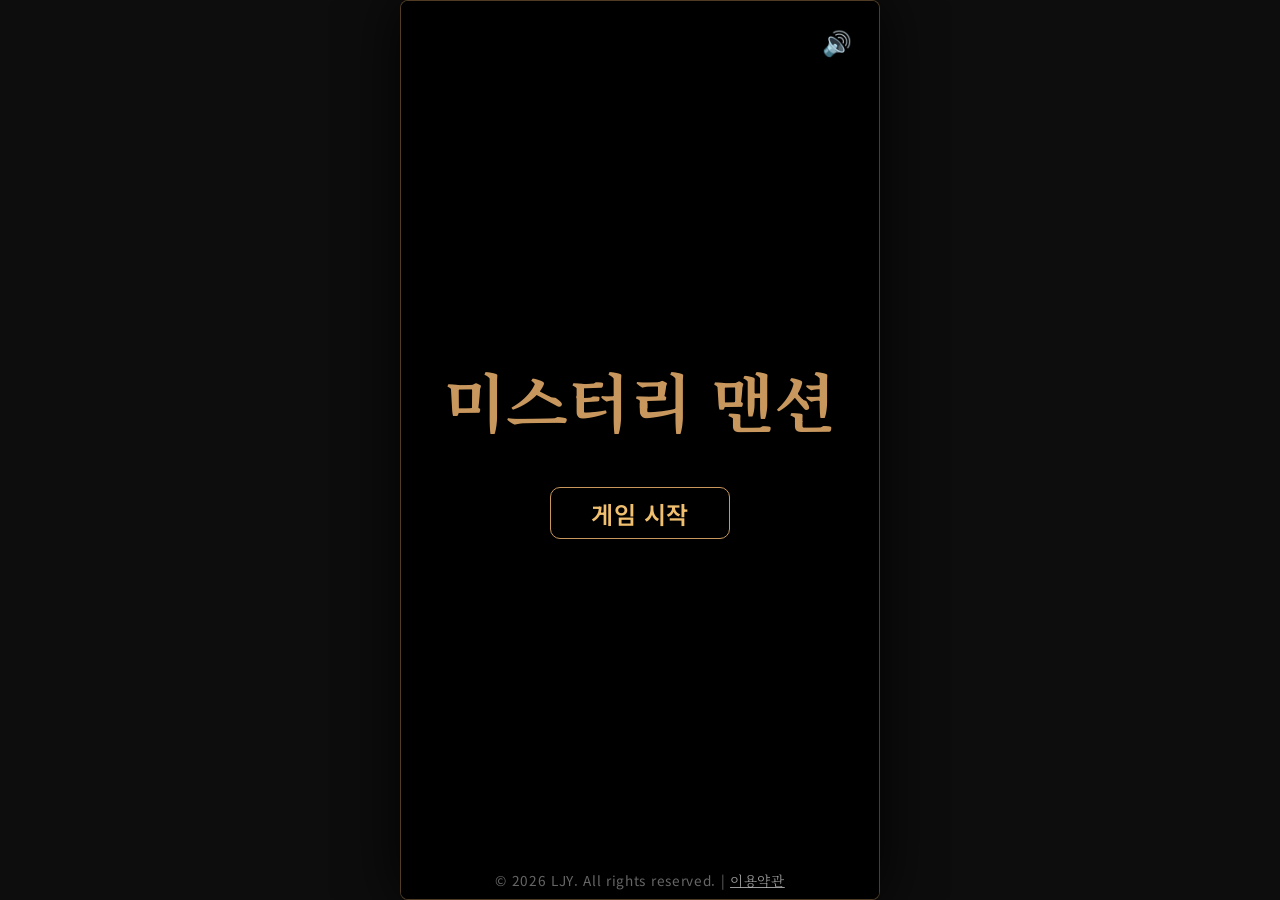
==== commit 3de159fe: "Restore files from before encoding corruption" ====
--- a/mobile/index.html
+++ b/mobile/index.html
@@ -6,8 +6,8 @@
     <meta name="mobile-web-app-capable" content="yes">
     <meta name="apple-mobile-web-app-capable" content="yes">
     <meta name="apple-mobile-web-app-status-bar-style" content="black-translucent">
-    <title>미스?�리 맨션 (모바?? - ?�의 주거 공간 구성</title>
-    <link rel="stylesheet" href="style.css?v=202609282057">
+    <title>미스터리 맨션 (모바일) - 나의 주거 공간 구성</title>
+    <link rel="stylesheet" href="style.css?v=202609282039">
     <link href="https://fonts.googleapis.com/css2?family=Noto+Serif+KR:wght@400;700&family=Noto+Sans+KR:wght@400;600;700&display=swap" rel="stylesheet">
 <style>
         .cute-font, #housing-type-test, #housing-type-test *, #housing-result, #housing-result *, #house-naming, #house-naming *, #ending-screen, #ending-screen * { font-family: 'Noto Sans KR', sans-serif !important; letter-spacing: -0.02em; }
@@ -84,7 +84,7 @@
         <!-- 배경 -->
         <div id="room-background"></div>
         
-        <!-- ?�리베이??(층간 ?�동 UI) -->
+        <!-- 엘리베이터 (층간 이동 UI) -->
         <div id="elevator-ui" class="hidden">
             <div class="floor-indicator">1F</div>
             <div class="elevator-doors">
@@ -93,154 +93,154 @@
             </div>
         </div>
 
-        <!-- ?�디???�동?�생 방�????�작 ?�면 -->
+        <!-- 오디오 자동재생 방지용 시작 화면 -->
         <div id="start-screen" class="floor-content active" style="background-color: #000; z-index: 100; text-align: center;">
-            <!-- ?�소�?조절?�치 -->
-            <button id="global-mute-btn" style="position: absolute; top: 15px; right: 15px; z-index: 9999; background: transparent; border: none; color: var(--accent); padding: 8px 12px; cursor: pointer; font-size: 1.5rem; transition: all 0.3s;">?��</button>
+            <!-- 음소거 조절장치 -->
+            <button id="global-mute-btn" style="position: absolute; top: 15px; right: 15px; z-index: 9999; background: transparent; border: none; color: var(--accent); padding: 8px 12px; cursor: pointer; font-size: 1.5rem; transition: all 0.3s;">🔊</button>
             
-            <h1 style="color: var(--accent); margin-bottom: 50px; font-size: min(4rem, 15vw); text-align: center; line-height: 1.2; word-break: keep-all;">미스?�리 맨션</h1>
-            <button id="real-start-btn" class="action-btn" style="font-size: 1.5rem; padding: 15px 40px; margin: 0 auto;">게임 ?�작</button>
-        </div>
-
-        <!-- ?�트�??�상 ?�면 -->
+            <h1 style="color: var(--accent); margin-bottom: 50px; font-size: min(4rem, 15vw); text-align: center; line-height: 1.2; word-break: keep-all;">미스터리 맨션</h1>
+            <button id="real-start-btn" class="action-btn" style="font-size: 1.5rem; padding: 15px 40px; margin: 0 auto;">게임 시작</button>
+        </div>
+
+        <!-- 인트로 영상 화면 -->
         <div id="intro-video-screen" class="floor-content hidden" style="background-color: #000; z-index: 90;">
             <video id="intro-video" width="100%" height="100%" style="object-fit: contain;">
-                <source src="미스?�리 맨션 ?�트�??�상.mp4" type="video/mp4">
+                <source src="미스터리 맨션 인트로 영상.mp4" type="video/mp4">
             </video>
         </div>
 
-        <!-- 몰래 ?�킵 버튼 (좌측 ?�단 ?�역, ?�명?�서 보이지 ?�음) -->
+        <!-- 몰래 스킵 버튼 (좌측 상단 영역, 투명해서 보이지 않음) -->
         <div id="secret-skip-btn" style="position: absolute; top: 0; left: 0; width: 80px; height: 80px; z-index: 9999; cursor: default; background: transparent;"></div>
 
-        <!-- ?�롤로그: ?�화 ??-->
+        <!-- 프롤로그: 전화 씬 -->
         <div id="scene-phone" class="floor-content hidden" style="background-color: #111; z-index: 50;">
             <div class="smartphone-wrapper">
-                <!-- ?�원 버튼 (?�른�?측면) -->
+                <!-- 전원 버튼 (오른쪽 측면) -->
                 <div class="power-btn-side"></div>
                 
                 <div class="smartphone-frame">
                     <div class="notch"></div>
                     <div class="status-bar">
                         <span class="time" id="phone-time">22:30</span>
-                        <span class="icons">?�� ?��</span>
+                        <span class="icons">📶 🔋</span>
                     </div>
 
                     <div id="incoming-call" class="phone-screen active-screen">
-                        <div class="caller-id-circle">?�마</div>
-                        <h1 class="caller phone-caller-name">?�마</h1>
-                        <p class="status">?��??�화</p>
+                        <div class="caller-id-circle">엄마</div>
+                        <h1 class="caller phone-caller-name">엄마</h1>
+                        <p class="status">휴대전화</p>
                         
                         <div class="bottom-controls">
                             <div class="call-buttons" style="display: flex; gap: 50px;">
-                                <button id="answer-btn" class="call-btn answer-btn" style="background: #4cd964; border: none; width: 70px; height: 70px; border-radius: 50%; font-size: 2rem; cursor: pointer; box-shadow: 0 4px 10px rgba(0,0,0,0.3); animation: bounce 2s infinite;">?��</button>
+                                <button id="answer-btn" class="call-btn answer-btn" style="background: #4cd964; border: none; width: 70px; height: 70px; border-radius: 50%; font-size: 2rem; cursor: pointer; box-shadow: 0 4px 10px rgba(0,0,0,0.3); animation: bounce 2s infinite;">📞</button>
                             </div>
                         </div>
                     </div>
 
                     <div id="in-call" class="phone-screen hidden">
                         <div class="caller-info-small">
-                            <h1 class="caller phone-caller-name">?�마</h1>
+                            <h1 class="caller phone-caller-name">엄마</h1>
                             <p class="status call-timer">00:00</p>
                         </div>
                         
-                        <!-- 말풍???�???��???-->
+                        <!-- 말풍선 대화 스타일 -->
                         <div style="position: relative; width: 88%; margin: 18px auto 0 auto; background: rgba(255,255,255,0.12); border: 1px solid rgba(255,255,255,0.2); border-radius: 18px 18px 18px 4px; padding: 18px 20px; backdrop-filter: blur(8px); box-shadow: 0 4px 20px rgba(0,0,0,0.4);">
-                            <!-- 말풍??꼬리 -->
+                            <!-- 말풍선 꼬리 -->
                             <div style="position: absolute; left: -8px; top: 18px; width: 0; height: 0; border-top: 8px solid transparent; border-bottom: 8px solid transparent; border-right: 10px solid rgba(255,255,255,0.12);"></div>
-                            <p style="font-size: 0.78rem; color: #b38b59; font-weight: bold; margin-bottom: 10px; letter-spacing: 0.05em;">?�� ?�마</p>
+                            <p style="font-size: 0.78rem; color: #b38b59; font-weight: bold; margin-bottom: 10px; letter-spacing: 0.05em;">📞 엄마</p>
                             <p style="font-size: 0.92rem; line-height: 1.8; color: #f0f0f0; word-break: keep-all; text-shadow: 0 1px 3px rgba(0,0,0,0.5);">
-                                "?�휴, 미안?�서 ?�쩌??<br>
-                                ?�마가 갑자�?급한 ?�이 ?�겨??br>
-                                �?보러 �?가�??�어.<br><br>
-                                공인중개?�님?�랑 같이,<br>
-                                ?��? ?�으�???집이?�까<br>
-                                ?�??꼼꼼?�게 ??좀 보고 ?�!"
+                                "어휴, 미안해서 어쩌니.<br>
+                                엄마가 갑자기 급한 일이 생겨서<br>
+                                집 보러 못 가게 됐어.<br><br>
+                                공인중개사님이랑 같이,<br>
+                                네가 앞으로 살 집이니까<br>
+                                대신 꼼꼼하게 잘 좀 보고 와!"
                             </p>
                         </div>
 
                         <div id="end-call-wrapper" class="end-call-container hidden" style="margin-top: 20px; margin-bottom: 25px;">
                             <button id="phone-ok-btn" class="end-call-btn">
-                                <span class="end-icon">?��</span>
+                                <span class="end-icon">📞</span>
                             </button>
-                            <p>?�겠?�고 ?�기</p>
-                        </div>
-                    </div>
-                </div>
-            </div>
-        </div>
-
-        <!-- ?�경 ??(?�체???�출) -->
+                            <p>알겠다고 끊기</p>
+                        </div>
+                    </div>
+                </div>
+            </div>
+        </div>
+
+        <!-- 외경 씬 (입체적 연출) -->
         <div id="scene-exterior" class="floor-content hidden" style="background-image: url('mansion_exterior.png'); background-size: cover; background-position: center; z-index: 45;">
-            <div id="exterior-overlay-text" class="cinematic-text">?�마 ?? 미스?�리 맨션 ??..</div>
-        </div>
-
-        <!-- 1�?로비 컨텐�?-->
+            <div id="exterior-overlay-text" class="cinematic-text">얼마 후, 미스터리 맨션 앞...</div>
+        </div>
+
+        <!-- 1층 로비 컨텐츠 -->
         <div id="floor-1" class="floor-content" data-bg="bg_lobby.png">
-            <img src="agent_portrait.png" id="agent-portrait" class="cinematic-portrait hidden" alt="미스?�리 공인중개??>
+            <img src="agent_portrait.png" id="agent-portrait" class="cinematic-portrait hidden" alt="미스터리 공인중개사">
             <div id="lobby-dialogue-box" class="dialogue-box hidden">
-                <p class="speaker">미스?�리 공인중개??/p>
+                <p class="speaker">미스터리 공인중개사</p>
                 <p class="text" id="dialogue-text"></p>
-                <button id="next-dialogue-btn" class="action-btn" style="display:none;">?�음</button>
+                <button id="next-dialogue-btn" class="action-btn" style="display:none;">다음</button>
             </div>
             
             <div id="name-input-container" class="hidden glass-panel">
-                <h2>명함??건네받았지�? ?�름 칸이 ?�룩???�다.</h2>
-                <p style="margin-bottom:15px;">?�신???�번�??�름???�어보세??</p>
+                <h2>명함을 건네받았지만, 이름 칸이 얼룩져 있다.</h2>
+                <p style="margin-bottom:15px;">당신의 학번과 이름을 적어보세요.</p>
                 <div style="display:flex; gap:8px; margin-bottom:15px; justify-content:center; width: 100%;">
-                    <input type="number" id="player-class" placeholder="�? style="flex: 1; min-width: 0; text-align:center; padding: 10px 5px; font-size: 1rem;">
+                    <input type="number" id="player-class" placeholder="반" style="flex: 1; min-width: 0; text-align:center; padding: 10px 5px; font-size: 1rem;">
                     <input type="number" id="player-number" placeholder="번호" style="flex: 1; min-width: 0; text-align:center; padding: 10px 5px; font-size: 1rem;">
-                    <input type="text" id="player-name" placeholder="?�름" style="flex: 2; min-width: 0; text-align:center; padding: 10px 5px; font-size: 1rem;" autocomplete="off">
-                </div>
-                <button id="start-btn" class="action-btn">?�명?�기</button>
-            </div>
-        </div>
-
-        <!-- ===================== 2�? ?�혼부부 (구역?? ===================== -->
-        <div id="floor-2" class="floor-content" data-bg="201??복도.png">
-            <!-- ?�구 ??-->
+                    <input type="text" id="player-name" placeholder="이름" style="flex: 2; min-width: 0; text-align:center; padding: 10px 5px; font-size: 1rem;" autocomplete="off">
+                </div>
+                <button id="start-btn" class="action-btn">서명하기</button>
+            </div>
+        </div>
+
+        <!-- ===================== 2층: 신혼부부 (구역화) ===================== -->
+        <div id="floor-2" class="floor-content" data-bg="201호 복도.png">
+            <!-- 입구 씬 -->
             <div id="f2-entrance-scene" style="width:100%;height:100%;position:absolute;z-index:15;">
                 <div class="dialogue-box" id="f2-entrance-dialogue" style="top:120px;bottom:auto;display:none;">
-                    <p class="speaker">미스?�리 공인중개??/p>
-                    <p class="text">"?�기??201???�입?�다. 공간 구획???�툰 ?�혼부부가 ?�는 곳이�?<br>?�시만요, 201???�어??번호가 뭐더??.. ?�기 집주?�이 ?�어준�??�는?? ?�아 ?�깄?�요!"</p>
-                    <button id="show-memo-btn" class="action-btn">구겨�?메모 ?�보�?/button>
-                    <button id="show-entrance-doorlock-btn" class="action-btn hidden" style="margin-top:10px;">?�어???�르�?/button>
-                </div>
-            </div>
-
-            <!-- 구겨�?메모 UI -->
+                    <p class="speaker">미스터리 공인중개사</p>
+                    <p class="text">"여기는 201호 앞입니다. 공간 구획이 서툰 신혼부부가 사는 곳이죠.<br>잠시만요, 201호 도어락 번호가 뭐더라... 여기 집주인이 적어준게 있는데, 아아 여깄네요!"</p>
+                    <button id="show-memo-btn" class="action-btn">구겨진 메모 펴보기</button>
+                    <button id="show-entrance-doorlock-btn" class="action-btn hidden" style="margin-top:10px;">도어락 누르기</button>
+                </div>
+            </div>
+
+            <!-- 구겨진 메모 UI -->
             <div id="f2-memo-scene" class="hidden" style="position:absolute;top:0;left:0;width:100%;height:100%;background:rgba(0,0,0,0.82);z-index:20;display:flex;align-items:center;justify-content:center;">
                 <div id="crumpled-memo" style="width:85%;max-width:480px;background:#f4eec8;color:#333;padding:22px;border-radius:5px;box-shadow:0 10px 30px rgba(0,0,0,0.5);transform:scale(0.1) rotate(20deg);opacity:0;transition:all 0.8s cubic-bezier(0.34, 1.56, 0.64, 1);position:relative;overflow:hidden;">
                     <div style="position:absolute;top:0;left:0;right:0;bottom:0;background:repeating-linear-gradient(0deg, transparent, transparent 28px, rgba(0,0,0,0.04) 28px, rgba(0,0,0,0.04) 29px);pointer-events:none;"></div>
-                    <h3 style="text-align:center;margin-bottom:5px;border-bottom:2px dashed #bbb;padding-bottom:8px;font-size:0.95rem;color:#5a3a1a;">?���?집주???�호 메모</h3>
-                    <p style="text-align:center;font-size:0.78rem;color:#777;margin-bottom:12px;">?�업 ?�용?�로 OX�??�?�라! <strong style="color:#b38b59;">O=1, X=0</strong> ?�서?��?4?�리</p>
+                    <h3 style="text-align:center;margin-bottom:5px;border-bottom:2px dashed #bbb;padding-bottom:8px;font-size:0.95rem;color:#5a3a1a;">🗒️ 집주인 암호 메모</h3>
+                    <p style="text-align:center;font-size:0.78rem;color:#777;margin-bottom:12px;">수업 내용으로 OX를 풀어라! <strong style="color:#b38b59;">O=1, X=0</strong> 순서대로 4자리</p>
                     <div style="display:flex;flex-direction:column;gap:8px;margin-bottom:12px;">
                         <div style="background:rgba(255,255,255,0.72);border-radius:6px;padding:8px 11px;border-left:4px solid #5a8a5a;">
-                            <p style="font-size:0.85rem;font-weight:bold;margin:0 0 3px;">Q1. 주거 ?�구??'공동�??�구'가 ?�함?�다.</p>
-                            <p style="font-size:0.72rem;color:#888;margin:0 0 5px;">?�트: ?�전 / ?�식 / ??? / ?�기?�현 / ?��???/p>
+                            <p style="font-size:0.85rem;font-weight:bold;margin:0 0 3px;">Q1. 주거 욕구에 '공동체 욕구'가 포함된다.</p>
+                            <p style="font-size:0.72rem;color:#888;margin:0 0 5px;">힌트: 안전 / 휴식 / ??? / 자기표현 / 심미적</p>
                             <div style="display:flex;gap:6px;">
                                 <button id="ox-q1-o" onclick="selectOX(1,'O')" style="padding:2px 14px;border:2px solid #5a8a5a;border-radius:20px;background:transparent;cursor:pointer;font-weight:bold;font-size:0.88rem;color:#5a8a5a;">O</button>
                                 <button id="ox-q1-x" onclick="selectOX(1,'X')" style="padding:2px 14px;border:2px solid #cc4444;border-radius:20px;background:transparent;cursor:pointer;font-weight:bold;font-size:0.88rem;color:#cc4444;">X</button>
                             </div>
                         </div>
                         <div style="background:rgba(255,255,255,0.72);border-radius:6px;padding:8px 11px;border-left:4px solid #8a5a5a;">
-                            <p style="font-size:0.85rem;font-weight:bold;margin:0 0 3px;">Q2. '침�?'???�납??가구에 ?�당?�다.</p>
-                            <p style="font-size:0.72rem;color:#888;margin:0 0 5px;">?�트: ?�납??= ?�장·책장·?�랍?�·협??/p>
+                            <p style="font-size:0.85rem;font-weight:bold;margin:0 0 3px;">Q2. '침대'는 수납용 가구에 해당한다.</p>
+                            <p style="font-size:0.72rem;color:#888;margin:0 0 5px;">힌트: 수납용 = 옷장·책장·서랍장·협탁</p>
                             <div style="display:flex;gap:6px;">
                                 <button id="ox-q2-o" onclick="selectOX(2,'O')" style="padding:2px 14px;border:2px solid #5a8a5a;border-radius:20px;background:transparent;cursor:pointer;font-weight:bold;font-size:0.88rem;color:#5a8a5a;">O</button>
                                 <button id="ox-q2-x" onclick="selectOX(2,'X')" style="padding:2px 14px;border:2px solid #cc4444;border-radius:20px;background:transparent;cursor:pointer;font-weight:bold;font-size:0.88rem;color:#cc4444;">X</button>
                             </div>
                         </div>
                         <div style="background:rgba(255,255,255,0.72);border-radius:6px;padding:8px 11px;border-left:4px solid #8a5a5a;">
-                            <p style="font-size:0.85rem;font-weight:bold;margin:0 0 3px;">Q3. 공간 꿀?�에??'조명 ?�용'??�?번째??</p>
-                            <p style="font-size:0.72rem;color:#888;margin:0 0 5px;">?�트: ?�쓸모없??물건 버리�? ?�조명으�?분위기�?/p>
+                            <p style="font-size:0.85rem;font-weight:bold;margin:0 0 3px;">Q3. 공간 꿀팁에서 '조명 활용'이 첫 번째다.</p>
+                            <p style="font-size:0.72rem;color:#888;margin:0 0 5px;">힌트: ①쓸모없는 물건 버리기  ②조명으로 분위기…</p>
                             <div style="display:flex;gap:6px;">
                                 <button id="ox-q3-o" onclick="selectOX(3,'O')" style="padding:2px 14px;border:2px solid #5a8a5a;border-radius:20px;background:transparent;cursor:pointer;font-weight:bold;font-size:0.88rem;color:#5a8a5a;">O</button>
                                 <button id="ox-q3-x" onclick="selectOX(3,'X')" style="padding:2px 14px;border:2px solid #cc4444;border-radius:20px;background:transparent;cursor:pointer;font-weight:bold;font-size:0.88rem;color:#cc4444;">X</button>
                             </div>
                         </div>
                         <div style="background:rgba(255,255,255,0.72);border-radius:6px;padding:8px 11px;border-left:4px solid #5a8a5a;">
-                            <p style="font-size:0.85rem;font-weight:bold;margin:0 0 3px;">Q4. '?��????�구'?� ?�름?�운 공간???�하???�구??</p>
-                            <p style="font-size:0.72rem;color:#888;margin:0 0 5px;">?�트: ?��???審美?? = ?�름?��????�피�??�끼??/p>
+                            <p style="font-size:0.85rem;font-weight:bold;margin:0 0 3px;">Q4. '심미적 욕구'란 아름다운 공간을 원하는 욕구다.</p>
+                            <p style="font-size:0.72rem;color:#888;margin:0 0 5px;">힌트: 심미적(審美的) = 아름다움을 살피고 느끼는</p>
                             <div style="display:flex;gap:6px;">
                                 <button id="ox-q4-o" onclick="selectOX(4,'O')" style="padding:2px 14px;border:2px solid #5a8a5a;border-radius:20px;background:transparent;cursor:pointer;font-weight:bold;font-size:0.88rem;color:#5a8a5a;">O</button>
                                 <button id="ox-q4-x" onclick="selectOX(4,'X')" style="padding:2px 14px;border:2px solid #cc4444;border-radius:20px;background:transparent;cursor:pointer;font-weight:bold;font-size:0.88rem;color:#cc4444;">X</button>
@@ -248,83 +248,83 @@
                         </div>
                     </div>
                     <div style="text-align:center;background:rgba(0,0,0,0.07);padding:7px;border-radius:6px;margin-bottom:10px;">
-                        <p style="font-size:0.75rem;color:#666;margin:0 0 3px;">O=1, X=0 ?�서?��??�력?�면 ???�어??번호!</p>
+                        <p style="font-size:0.75rem;color:#666;margin:0 0 3px;">O=1, X=0 순서대로 입력하면 → 도어락 번호!</p>
                         <p style="font-size:1.5rem;font-weight:bold;color:#b38b59;letter-spacing:10px;margin:0;" id="ox-code-display">_ _ _ _</p>
                     </div>
                     <div style="text-align:center;">
-                        <button id="close-memo-btn" style="background:#b38b59;color:#fff;border:none;padding:9px 20px;border-radius:4px;cursor:pointer;font-weight:bold;font-size:0.9rem;">?�인! ?�어???�러 가�???/button>
-                    </div>
-                </div>
-            </div>
-
-            <!-- ?��? ??-->
+                        <button id="close-memo-btn" style="background:#b38b59;color:#fff;border:none;padding:9px 20px;border-radius:4px;cursor:pointer;font-weight:bold;font-size:0.9rem;">확인! 도어락 누러 가기 →</button>
+                    </div>
+                </div>
+            </div>
+
+            <!-- 내부 씬 -->
             <div id="f2-inside-scene" class="hidden" style="width:100%;height:100%;position:absolute;z-index:15;">
                 <div class="dialogue-box" id="f2-dialogue" style="top:100px;bottom:auto;display:none;">
-                    <p class="speaker">미스?�리 공인중개??/p>
-                    <p class="text">"?�고, 집이 ?�망?�네?? ???�기 ?�장고에 ?�힌 메모가 ?�어??"</p>
-                    <button id="show-fridge-memo-btn" class="action-btn">?�장�?메모 보기</button>
+                    <p class="speaker">미스터리 공인중개사</p>
+                    <p class="text">"아고, 집이 엉망이네요. 어 여기 냉장고에 적힌 메모가 있어요."</p>
+                    <button id="show-fridge-memo-btn" class="action-btn">냉장고 메모 보기</button>
                 </div>
                 
                 <div class="dialogue-box" id="f2-dialogue-2" style="top:100px;bottom:auto;display:none;">
-                    <p class="speaker">미스?�리 공인중개??/p>
-                    <p class="text">"부부가 ?�하???��?공간???�눠봐야 ??집을 ?�러�????�을�?같아??"</p>
-                    <button id="start-f2-btn" class="action-btn">문제 ?��?/button>
+                    <p class="speaker">미스터리 공인중개사</p>
+                    <p class="text">"부부가 원하는 대로 공간을 나눠봐야 이 집을 둘러볼 수 있을거 같아요."</p>
+                    <button id="start-f2-btn" class="action-btn">문제 풀기</button>
                 </div>
                 
-                <!-- 부부 공간 ?�구?�항 메모 ?�업 -->
+                <!-- 부부 공간 요구사항 메모 팝업 -->
                 <div id="f2-couple-memo-popup" class="hidden" style="position:absolute;top:0;left:0;width:100%;height:100%;background:rgba(0,0,0,0.7);z-index:25;display:flex;flex-direction:column;align-items:center;justify-content:center;">
-                    <img src="201%ED%98%B8%20%EB%B6%80%EB%B6%80%20%EA%B3%B5%EA%B0%84%20%EC%9A%94%EA%B5%AC%EC%82%AC%ED%95%AD.png" alt="부부 ?�구?�항 메모" style="max-width:85%;max-height:75%;border:2px solid #ddd;border-radius:8px;box-shadow:0 10px 30px rgba(0,0,0,0.8);transform:scale(0.8);transition:transform 0.5s ease-out;" id="f2-couple-memo-img">
-                    <button id="close-couple-memo-btn" class="action-btn" style="margin-top:20px;background:#b38b59;">?�인</button>
-                </div>
-
-                <!-- 문제 1: ?�면??구역 분류 -->
+                    <img src="201%ED%98%B8%20%EB%B6%80%EB%B6%80%20%EA%B3%B5%EA%B0%84%20%EC%9A%94%EA%B5%AC%EC%82%AC%ED%95%AD.png" alt="부부 요구사항 메모" style="max-width:85%;max-height:75%;border:2px solid #ddd;border-radius:8px;box-shadow:0 10px 30px rgba(0,0,0,0.8);transform:scale(0.8);transition:transform 0.5s ease-out;" id="f2-couple-memo-img">
+                    <button id="close-couple-memo-btn" class="action-btn" style="margin-top:20px;background:#b38b59;">확인</button>
+                </div>
+
+                <!-- 문제 1: 평면도 구역 분류 -->
                 <div id="f2-minigame-1" class="hidden glass-panel game-panel">
-                    <h2>문제 1: ?�면??구획 ?�누�?/h2>
-                    <p style="color:#ccc;margin-bottom:10px;font-size:clamp(0.7rem, 3vw, 0.95rem);white-space:nowrap;">?�래 공간 구역 카드�??�면?�의 ?�맞?� 방에 ?�치??주세??</p>
+                    <h2>문제 1: 평면도 구획 나누기</h2>
+                    <p style="color:#ccc;margin-bottom:10px;font-size:clamp(0.7rem, 3vw, 0.95rem);white-space:nowrap;">아래 공간 구역 카드를 평면도의 알맞은 방에 터치해 주세요.</p>
                     
                     <div class="zoning-game" style="flex-direction: column;">
                         <div class="items" id="room-items" style="justify-content: center; gap: 8px;">
-                            <div class="draggable-item" draggable="true" data-zone="개인?�활공간" style="background:#4a5054; color:#fff; padding:6px 10px; font-size:clamp(0.75rem, 2.5vw, 0.9rem); word-break:keep-all; display:flex; align-items:center; justify-content:center; text-align:center;">개인?�활공간</div>
-                            <div class="draggable-item" draggable="true" data-zone="공동?�활공간" style="background:#4a5054; color:#fff; padding:6px 10px; font-size:clamp(0.75rem, 2.5vw, 0.9rem); word-break:keep-all; display:flex; align-items:center; justify-content:center; text-align:center;">공동?�활공간</div>
-                            <div class="draggable-item" draggable="true" data-zone="가?�작?�공�? style="background:#4a5054; color:#fff; padding:6px 10px; font-size:clamp(0.75rem, 2.5vw, 0.9rem); word-break:keep-all; display:flex; align-items:center; justify-content:center; text-align:center;">가?�작?�공�?/div>
-                            <div class="draggable-item" draggable="true" data-zone="?�리?�생공간" style="background:#4a5054; color:#fff; padding:6px 10px; font-size:clamp(0.75rem, 2.5vw, 0.9rem); word-break:keep-all; display:flex; align-items:center; justify-content:center; text-align:center;">?�리?�생공간</div>
-                            <div class="draggable-item" draggable="true" data-zone="부?�공�? style="background:#4a5054; color:#fff; padding:6px 6px; font-size:clamp(0.7rem, 2.3vw, 0.85rem); line-height:1.2; word-break:keep-all; display:flex; align-items:center; justify-content:center; text-align:center;">부?�공�?br>(?��?)</div>
+                            <div class="draggable-item" draggable="true" data-zone="개인생활공간" style="background:#4a5054; color:#fff; padding:6px 10px; font-size:clamp(0.75rem, 2.5vw, 0.9rem); word-break:keep-all; display:flex; align-items:center; justify-content:center; text-align:center;">개인생활공간</div>
+                            <div class="draggable-item" draggable="true" data-zone="공동생활공간" style="background:#4a5054; color:#fff; padding:6px 10px; font-size:clamp(0.75rem, 2.5vw, 0.9rem); word-break:keep-all; display:flex; align-items:center; justify-content:center; text-align:center;">공동생활공간</div>
+                            <div class="draggable-item" draggable="true" data-zone="가사작업공간" style="background:#4a5054; color:#fff; padding:6px 10px; font-size:clamp(0.75rem, 2.5vw, 0.9rem); word-break:keep-all; display:flex; align-items:center; justify-content:center; text-align:center;">가사작업공간</div>
+                            <div class="draggable-item" draggable="true" data-zone="생리위생공간" style="background:#4a5054; color:#fff; padding:6px 10px; font-size:clamp(0.75rem, 2.5vw, 0.9rem); word-break:keep-all; display:flex; align-items:center; justify-content:center; text-align:center;">생리위생공간</div>
+                            <div class="draggable-item" draggable="true" data-zone="부수공간" style="background:#4a5054; color:#fff; padding:6px 6px; font-size:clamp(0.7rem, 2.3vw, 0.85rem); line-height:1.2; word-break:keep-all; display:flex; align-items:center; justify-content:center; text-align:center;">부수공간<br>(현관)</div>
                         </div>
                         
                         <div id="floor-plan-container" style="position: relative; width: 100%; max-width: 480px; margin: 15px auto; background: #fff; padding: 10px; border-radius: 8px; border: 4px solid #333; box-shadow: 0 5px 15px rgba(0,0,0,0.5);">
                             <!-- Title / Info -->
-                            <div style="color: #333; font-weight: bold; margin-bottom: 10px; border-bottom: 2px solid #ccc; padding-bottom: 5px;">?�혼부부??15?�형 ?�면??/div>
+                            <div style="color: #333; font-weight: bold; margin-bottom: 10px; border-bottom: 2px solid #ccc; padding-bottom: 5px;">신혼부부의 15평형 평면도</div>
                             
                             <!-- The Grid -->
                             <div style="display: grid; grid-template-columns: 1fr 1fr; grid-template-rows: minmax(150px, auto) minmax(150px, auto); gap: 4px; background: #555; border: 2px solid #555;">
                                 
-                                <!-- Room 1 (�? -->
+                                <!-- Room 1 (방) -->
                                 <div class="floor-plan-room" style="background: #e6f7ff; display: flex; flex-direction: column; align-items: center; justify-content: center; position: relative; padding: 10px 0;">
-                                    <span style="color: #333; font-weight: bold; font-size: 1.1rem; margin-bottom: 10px;">?���??�방 (침실)</span>
-                                    <div class="drop-zone" data-target="개인?�활공간" style="width: 85%; min-height: 50px; background: rgba(0,0,0,0.1); border: 2px dashed #888; margin: 0; padding: 5px; font-size: 0.8rem; color: #555; display: flex; align-items: center; justify-content: center;">?�기???�치</div>
+                                    <span style="color: #333; font-weight: bold; font-size: 1.1rem; margin-bottom: 10px;">🛏️ 안방 (침실)</span>
+                                    <div class="drop-zone" data-target="개인생활공간" style="width: 85%; min-height: 50px; background: rgba(0,0,0,0.1); border: 2px dashed #888; margin: 0; padding: 5px; font-size: 0.8rem; color: #555; display: flex; align-items: center; justify-content: center;">여기에 터치</div>
                                 </div>
                                 
-                                <!-- Room 2 (?�장?? -->
+                                <!-- Room 2 (화장실) -->
                                 <div class="floor-plan-room" style="background: #e6ffed; display: flex; flex-direction: column; align-items: center; justify-content: center; position: relative; border-left: 4px solid #555; border-bottom: 4px solid #555; padding: 10px 0;">
-                                    <span style="color: #333; font-weight: bold; font-size: 1.1rem; margin-bottom: 10px;">?�� ?�장??/span>
-                                    <div class="drop-zone" data-target="?�리?�생공간" style="width: 85%; min-height: 50px; background: rgba(0,0,0,0.1); border: 2px dashed #888; margin: 0; padding: 5px; font-size: 0.8rem; color: #555; display: flex; align-items: center; justify-content: center;">?�기???�치</div>
+                                    <span style="color: #333; font-weight: bold; font-size: 1.1rem; margin-bottom: 10px;">🚿 화장실</span>
+                                    <div class="drop-zone" data-target="생리위생공간" style="width: 85%; min-height: 50px; background: rgba(0,0,0,0.1); border: 2px dashed #888; margin: 0; padding: 5px; font-size: 0.8rem; color: #555; display: flex; align-items: center; justify-content: center;">여기에 터치</div>
                                 </div>
                                 
                                 <!-- Room 3 (거실) -->
                                 <div class="floor-plan-room" style="background: #fff5e6; display: flex; flex-direction: column; align-items: center; justify-content: center; position: relative; padding: 10px 0;">
-                                    <span style="color: #333; font-weight: bold; font-size: 1.1rem; margin-bottom: 10px;">?���?거실</span>
-                                    <div class="drop-zone" data-target="공동?�활공간" style="width: 85%; min-height: 50px; background: rgba(0,0,0,0.1); border: 2px dashed #888; margin: 0; padding: 5px; font-size: 0.8rem; color: #555; display: flex; align-items: center; justify-content: center;">?�기???�치</div>
+                                    <span style="color: #333; font-weight: bold; font-size: 1.1rem; margin-bottom: 10px;">🛋️ 거실</span>
+                                    <div class="drop-zone" data-target="공동생활공간" style="width: 85%; min-height: 50px; background: rgba(0,0,0,0.1); border: 2px dashed #888; margin: 0; padding: 5px; font-size: 0.8rem; color: #555; display: flex; align-items: center; justify-content: center;">여기에 터치</div>
                                 </div>
                                 
-                                <!-- Room 4 (부??+ ?��?) -->
+                                <!-- Room 4 (부엌 + 현관) -->
                                 <div class="floor-plan-room" style="background: #fff0f5; display: flex; flex-direction: column; align-items: center; justify-content: flex-start; position: relative;">
                                     <div style="min-height: 60%; width: 100%; display: flex; flex-direction: column; align-items: center; justify-content: center; border-bottom: 4px solid #555; padding: 10px 0; flex-grow: 1;">
-                                        <span style="color: #333; font-weight: bold; font-size: 1.1rem; margin-bottom: 5px;">?�� 주방</span>
-                                        <div class="drop-zone" data-target="가?�작?�공�? style="width: 85%; min-height: 40px; background: rgba(0,0,0,0.1); border: 2px dashed #888; margin: 0; padding: 5px; font-size: 0.8rem; color: #555; display: flex; align-items: center; justify-content: center;">?�기???�치</div>
+                                        <span style="color: #333; font-weight: bold; font-size: 1.1rem; margin-bottom: 5px;">🍳 주방</span>
+                                        <div class="drop-zone" data-target="가사작업공간" style="width: 85%; min-height: 40px; background: rgba(0,0,0,0.1); border: 2px dashed #888; margin: 0; padding: 5px; font-size: 0.8rem; color: #555; display: flex; align-items: center; justify-content: center;">여기에 터치</div>
                                     </div>
                                     <div style="min-height: 40%; width: 100%; background: #f0f0f0; display: flex; flex-direction: column; align-items: center; justify-content: center; padding: 10px 0;">
-                                        <span style="color: #333; font-weight: bold; font-size: 0.9rem; margin-bottom: 5px;">?�� ?��?</span>
-                                        <div class="drop-zone" data-target="부?�공�? style="width: 85%; min-height: 35px; background: rgba(0,0,0,0.1); border: 2px dashed #888; margin: 0; padding: 2px; font-size: 0.7rem; color: #555; display: flex; align-items: center; justify-content: center;">?�기???�치</div>
+                                        <span style="color: #333; font-weight: bold; font-size: 0.9rem; margin-bottom: 5px;">🚪 현관</span>
+                                        <div class="drop-zone" data-target="부수공간" style="width: 85%; min-height: 35px; background: rgba(0,0,0,0.1); border: 2px dashed #888; margin: 0; padding: 2px; font-size: 0.7rem; color: #555; display: flex; align-items: center; justify-content: center;">여기에 터치</div>
                                     </div>
                                 </div>
                                 
@@ -332,8 +332,8 @@
                         </div>
                     </div>
                     <div style="display:flex;gap:10px;justify-content:center;margin-top:15px;">
-                        <button id="reset-f2-m1" class="action-btn" style="background:#333;color:#fff;">초기??/button>
-                        <button id="check-f2-m1" class="action-btn">?�인</button>
+                        <button id="reset-f2-m1" class="action-btn" style="background:#333;color:#fff;">초기화</button>
+                        <button id="check-f2-m1" class="action-btn">확인</button>
                     </div>
                 </div>
 
@@ -344,52 +344,52 @@
                 .mcq-btn.selected { background: #b38b59; border-color: #b38b59; color: #fff; font-weight: bold; }
                 </style>
 
-                <!-- 문제 2: ?�선 최적??(객�??? -->
+                <!-- 문제 2: 동선 최적화 (객관식) -->
                 <div id="f2-minigame-2" class="hidden glass-panel game-panel">
-                    <h2 style="font-size:1.3rem;">문제 2: 비효?�적???�선 개선?�기</h2>
+                    <h2 style="font-size:1.3rem;">문제 2: 비효율적인 동선 개선하기</h2>
                     <div style="background:rgba(0,0,0,0.3); padding:15px; border-radius:8px; margin-bottom:15px; border-left: 4px solid #b38b59; text-align: left;">
-                        <p style="margin:0; font-style:italic; font-size:clamp(0.85rem, 3.5vw, 1rem); word-break:keep-all;">"?�내가 ?�리�??�다가 ?�탁기�? ?�리??�??�마??거실??가로질??가???�서 ?�무 ?�곤?�다�??�네??.."</p>
-                    </div>
-                    <p style="margin-bottom:15px;font-size:clamp(0.9rem, 3.8vw, 1.05rem);line-height:1.5;text-align:left;word-break:keep-all;">?�재 ??집�? 가???�동 ?�선???�무 길고 복잡?�니??<br>?��? ?�결?�기 ?�한 가???�바�?공간 배치 ?�칙?� 무엇?�까??</p>
+                        <p style="margin:0; font-style:italic; font-size:clamp(0.85rem, 3.5vw, 1rem); word-break:keep-all;">"아내가 요리를 하다가 세탁기를 돌리러 갈 때마다 거실을 가로질러 가야 해서 너무 피곤하다고 하네요..."</p>
+                    </div>
+                    <p style="margin-bottom:15px;font-size:clamp(0.9rem, 3.8vw, 1.05rem);line-height:1.5;text-align:left;word-break:keep-all;">현재 이 집은 가사 노동 동선이 너무 길고 복잡합니다.<br>이를 해결하기 위한 가장 올바른 공간 배치 원칙은 무엇일까요?</p>
                     <div class="mcq-options" id="m2-options">
-                        <button class="mcq-btn" data-correct="false">1. 가???�선�?가�??�식 ?�선???�전??겹치�??�여 공간???�약?�다.</button>
-                        <button class="mcq-btn" data-correct="true">2. 가???�업 공간(주방)�?가???�업 공간(?�용?�실)???�접?�게 배치?�여 ?�선??짧고 ?�순?�게 ?�다.</button>
-                        <button class="mcq-btn" data-correct="false">3. ?��??�서 주방??거쳐?�만 거실�??�어�????�도�??�선??길게 ?�회?�킨??</button>
-                        <button class="mcq-btn" data-correct="false">4. 개인 ?�활 ?�선??주방 ?��??�데�??�과?�게 ?�여 가족간 ?�통??강제?�다.</button>
-                    </div>
-                    <button id="check-f2-m2" class="action-btn hidden" style="margin-top:15px; margin-left:auto;">?�인</button>
-                </div>
-
-                <!-- 문제 3: 공간 조닝 (객�??? -->
+                        <button class="mcq-btn" data-correct="false">1. 가사 동선과 가족 휴식 동선을 완전히 겹치게 하여 공간을 절약한다.</button>
+                        <button class="mcq-btn" data-correct="true">2. 가사 작업 공간(주방)과 가사 작업 공간(다용도실)을 인접하게 배치하여 동선을 짧고 단순하게 한다.</button>
+                        <button class="mcq-btn" data-correct="false">3. 현관에서 주방을 거쳐야만 거실로 들어갈 수 있도록 동선을 길게 우회시킨다.</button>
+                        <button class="mcq-btn" data-correct="false">4. 개인 생활 동선을 주방 한가운데로 통과하게 하여 가족간 소통을 강제한다.</button>
+                    </div>
+                    <button id="check-f2-m2" class="action-btn hidden" style="margin-top:15px; margin-left:auto;">확인</button>
+                </div>
+
+                <!-- 문제 3: 공간 조닝 (객관식) -->
                 <div id="f2-minigame-3" class="hidden glass-panel game-panel">
-                    <h2 style="font-size:1.3rem;">문제 3: ?�이?�스?�?�을 반영??조닝(Zoning)</h2>
+                    <h2 style="font-size:1.3rem;">문제 3: 라이프스타일을 반영한 조닝(Zoning)</h2>
                     <div style="background:rgba(0,0,0,0.3); padding:15px; border-radius:8px; margin-bottom:15px; border-left: 4px solid #b38b59; text-align: left;">
-                        <p style="margin:0; font-style:italic; font-size:clamp(0.85rem, 3.5vw, 1rem); word-break:keep-all;">"?�편?� ?�간 교�? 근무????�� ?�을 ?�야 ?�요. 그런???��? ??�� 거실???�님??초�??�면, ?�편???�끄?�워?????��? ?��???"</p>
-                    </div>
-                    <p style="margin-bottom:15px;font-size:clamp(0.9rem, 3.8vw, 1.05rem);line-height:1.5;text-align:left;word-break:keep-all;">??문제�??�결?�기 ?�해 중학�?기술·가???�간??배운 '조닝' ?�칙???�떻�??�용?�야 ?�까??</p>
+                        <p style="margin:0; font-style:italic; font-size:clamp(0.85rem, 3.5vw, 1rem); word-break:keep-all;">"남편은 야간 교대 근무라 낮에 잠을 자야 해요. 그런데 제가 낮에 거실에 손님을 초대하면, 남편이 시끄러워서 쉴 수가 없대요."</p>
+                    </div>
+                    <p style="margin-bottom:15px;font-size:clamp(0.9rem, 3.8vw, 1.05rem);line-height:1.5;text-align:left;word-break:keep-all;">이 문제를 해결하기 위해 중학교 기술·가정 시간에 배운 '조닝' 원칙을 어떻게 적용해야 할까요?</p>
                     <div class="mcq-options" id="m3-options">
-                        <button class="mcq-btn" data-correct="false">1. 거실�?주방 ?�이??가벽을 ?�워 ?�님?�이 주방??보�? 못하�?차단?�다.</button>
-                        <button class="mcq-btn" data-correct="false">2. 침실???��? ?�구 쪽으�?배치?�여 ?�편???�근 ??곧바�??�어�????�게 ?�다.</button>
-                        <button class="mcq-btn" data-correct="true">3. ?�적 공간(침실)�??�적 공간(거실)???�면???�에??분리?�여 ?�음�??�선 간섭??최소?�한??</button>
-                        <button class="mcq-btn" data-correct="false">4. 모든 공간??벽을 ?�무??'?�픈 ?�랜' 구조�??�용?�여 집을 ???�어 보이�??�다.</button>
-                    </div>
-                    <button id="check-f2-m3" class="action-btn hidden" style="margin-top:15px; margin-left:auto;">?�인</button>
+                        <button class="mcq-btn" data-correct="false">1. 거실과 주방 사이에 가벽을 세워 손님들이 주방을 보지 못하게 차단한다.</button>
+                        <button class="mcq-btn" data-correct="false">2. 침실을 현관 입구 쪽으로 배치하여 남편이 퇴근 후 곧바로 들어갈 수 있게 한다.</button>
+                        <button class="mcq-btn" data-correct="true">3. 정적 공간(침실)과 동적 공간(거실)을 평면도 상에서 분리하여 소음과 동선 간섭을 최소화한다.</button>
+                        <button class="mcq-btn" data-correct="false">4. 모든 공간의 벽을 허무는 '오픈 플랜' 구조를 적용하여 집을 더 넓어 보이게 한다.</button>
+                    </div>
+                    <button id="check-f2-m3" class="action-btn hidden" style="margin-top:15px; margin-left:auto;">확인</button>
                     <div id="f2-password-hint" class="hidden hint-box" style="margin-top:20px;">
-                        <p class="hint-title">?????�람???�구가 모두 반영??공간 배치 ?�성!</p>
-                        <p style="color:#ddd;margin:10px 0;">명함???�랗�?빛납?�다. ?�집?�보??..</p>
+                        <p class="hint-title">✨ 두 사람의 요구가 모두 반영된 공간 배치 완성!</p>
+                        <p style="color:#ddd;margin:10px 0;">명함이 파랗게 빛납니다. 뒤집어보니...</p>
                         <p class="hint-code">0 3 0 1</p>
-                        <p class="hint-sub">?�음 집인 301?�로 ?�하??비�?번호</p>
-                    </div>
-                </div>
-
-                <!-- ?�장�??�석 ?��? 글??-->
+                        <p class="hint-sub">다음 집인 301호로 향하는 비밀번호</p>
+                    </div>
+                </div>
+
+                <!-- 냉장고 자석 숨은 글자 -->
                 <div id="f2-hidden-magnet" class="hidden-object hidden" style="top:35%;left:15%;width:30px;height:30px;cursor:pointer;position:absolute;">
                     <div class="magnet-glow"></div>
                 </div>
             </div>
         </div>
 
-        <!-- 2�??�어??-->
+        <!-- 2층 도어락 -->
         <div id="f2-doorlock" class="hidden doorlock-panel" style="z-index:30;">
             <div class="doorlock-display" id="f2-display">----</div>
             <div class="keypad">
@@ -398,86 +398,86 @@
                 <button class="key-btn f2-key">7</button><button class="key-btn f2-key">8</button><button class="key-btn f2-key">9</button>
                 <button class="key-btn f2-key clr-btn">*</button><button class="key-btn f2-key">0</button><button class="key-btn f2-key enter-btn">#</button>
             </div>
-            <button id="f2-doorlock-close" class="action-btn" style="margin-top:15px;background:#333;">?�기</button>
-        </div>
-
-        <!-- ===================== 3�? ?�취??(?�선) ===================== -->
-        <div id="floor-3" class="floor-content" data-bg="1. 301??복도 ?��?지.png">
+            <button id="f2-doorlock-close" class="action-btn" style="margin-top:15px;background:#333;">닫기</button>
+        </div>
+
+        <!-- ===================== 3층: 자취생 (동선) ===================== -->
+        <div id="floor-3" class="floor-content" data-bg="1. 301호 복도 이미지.png">
             <div id="f3-entrance-scene" style="width:100%;height:100%;position:absolute;z-index:15;">
                 <div class="dialogue-box" id="f3-entrance-dialogue" style="top:120px;bottom:auto;display:none;">
-                    <p class="speaker">미스?�리 공인중개??/p>
-                    <p class="text">"2번째 매물?� 301???�니?? 301???�어??번호가 뭐더???�시만요... ??집주??문자�??�인??보니 번호???�배�??�인??보라�??�네??"</p>
-                    <button id="f3-next-dialogue-btn" class="action-btn">?�음</button>
+                    <p class="speaker">미스터리 공인중개사</p>
+                    <p class="text">"2번째 매물은 301호 입니다. 301호 도어락 번호가 뭐더라 잠시만요... 아 집주인 문자를 확인해 보니 번호는 택배를 확인해 보라고 하네요?"</p>
+                    <button id="f3-next-dialogue-btn" class="action-btn">다음</button>
                 </div>
                 
                 <div class="dialogue-box hidden" id="f3-entrance-dialogue-2" style="top:120px;bottom:auto;">
-                    <p class="speaker">미스?�리 공인중개??/p>
-                    <p class="text">"?�서 ?�티커�? ?�어졌네... 근데 ?�자마다 쪽�??�이 붙어?�어?? ?�걸 보면 ?�서�??�아?????�을 �?같�??�요?"</p>
+                    <p class="speaker">미스터리 공인중개사</p>
+                    <p class="text">"순서 스티커가 없어졌네... 근데 상자마다 쪽지들이 붙어있어요. 이걸 보면 순서를 알아낼 수 있을 것 같은데요?"</p>
                     <button id="show-f3-m0-btn" class="action-btn">문제 보기</button>
                 </div>
 
-                <!-- �??�기 문제 (?�어??비�?번호 추리) -->
+                <!-- 문 열기 문제 (도어락 비밀번호 추리) -->
                 <div id="f3-minigame-0" class="hidden glass-panel game-panel" style="top:45%;">
-                    <h2>?�� �????�릭: ?�바???�배 ?�서</h2>
-                    <p style="color:#ccc;margin-bottom:15px;font-size:0.9rem;">진짜 ?�착 ?�서�?추리???�어??비�?번호�??�아?�세??</p>
+                    <h2>📦 문 앞 트릭: 뒤바뀐 택배 순서</h2>
+                    <p style="color:#ccc;margin-bottom:15px;font-size:0.9rem;">진짜 도착 순서를 추리해 도어락 비밀번호를 알아내세요!</p>
                     <div style="background-color:#f4ecd8; background-image:url('https://www.transparenttextures.com/patterns/cream-paper.png'); padding:20px; border-radius:2px; border:1px solid #dcd3b6; margin-bottom:15px; font-size:0.95rem; color:#333; box-shadow: 2px 2px 8px rgba(0,0,0,0.5);">
                         <ul style="list-style:none;padding-left:0;margin-top:0;margin-bottom:15px;color:#222;line-height:1.7;font-weight:bold; word-break:keep-all;">
-                            <li style="padding-left:18px; text-indent:-18px; margin-bottom:5px;">???�동?�는 책보????�� ?�착?�다.</li>
-                            <li style="padding-left:18px; text-indent:-18px; margin-bottom:5px;">???�면?� 가??먼�??? 가???�중?�도 ?�니?�다.</li>
-                            <li style="padding-left:18px; text-indent:-18px; margin-bottom:5px;">???�수�??�터???�동?�보??먼�? ?�착?�다.</li>
-                            <li style="padding-left:18px; text-indent:-18px; margin-bottom:5px;">??책�? ?�면보다 ?�중???�착?�다.</li>
+                            <li style="padding-left:18px; text-indent:-18px; margin-bottom:5px;">• 운동화는 책보다 늦게 도착했다.</li>
+                            <li style="padding-left:18px; text-indent:-18px; margin-bottom:5px;">• 라면은 가장 먼저도, 가장 나중에도 아니었다.</li>
+                            <li style="padding-left:18px; text-indent:-18px; margin-bottom:5px;">• 정수기 필터는 운동화보다 먼저 도착했다.</li>
+                            <li style="padding-left:18px; text-indent:-18px; margin-bottom:5px;">• 책은 라면보다 나중에 도착했다.</li>
                         </ul>
                         <hr style="border:0;border-top:1px dashed #aa9;margin:15px 0;">
                         <p style="margin:5px 0;color:#555;font-size:0.85rem;text-align:center; word-break:keep-all;">
-                            (참고: �??�자 ?�면???�자 - ?�면=9, ?�수�??�터=3, �?6, ?�동??2)<br>
-                            *?�착???�서?��??�자???�자�??�열?�면 4?�리 비�?번호가 ?�니??
+                            (참고: 각 상자 뒷면의 숫자 - 라면=9, 정수기 필터=3, 책=6, 운동화=2)<br>
+                            *도착한 순서대로 상자의 숫자를 나열하면 4자리 비밀번호가 됩니다.
                         </p>
                     </div>
-                    <button id="show-f3-doorlock-btn" class="action-btn" style="width:100%;padding:12px;">?�어???�르�?(비�?번호 ?�력)</button>
+                    <button id="show-f3-doorlock-btn" class="action-btn" style="width:100%;padding:12px;">도어락 누르기 (비밀번호 입력)</button>
                 </div>
             </div>
             <div id="f3-inside-scene" class="hidden" style="width:100%;height:100%;position:absolute;z-index:15;">
                 <div class="dialogue-box" id="f3-dialogue" style="top:100px;bottom:auto;">
-                    <p class="speaker">미스?�리 공인중개??/p>
-                    <p class="text">"?�고 ?�집 부??구조가 ?�이?? ?�단 ???�망??부?��????�떻게든 ?�봐?�겠?�요. ?�리가 배운 ?�율?�인 ?�선�??�업?� 배치�??�올??보면 ?��?????거예??"</p>
-                    <button id="start-f3-btn" class="action-btn">부???�펴보기</button>
-                </div>
-
-                <!-- 문제 1: 부???�업?� ?�서 -->
+                    <p class="speaker">미스터리 공인중개사</p>
+                    <p class="text">"아고 이집 부엌 구조가 왜이래. 일단 이 엉망인 부엌부터 어떻게든 손봐야겠어요. 우리가 배운 효율적인 동선과 작업대 배치를 떠올려 보면 도움이 될 거예요."</p>
+                    <button id="start-f3-btn" class="action-btn">부엌 살펴보기</button>
+                </div>
+
+                <!-- 문제 1: 부엌 작업대 순서 -->
                 <div id="f3-minigame-1" class="hidden glass-panel game-panel">
-                    <h2>?�� 문제 1: 부???�업?� ?�서 맞추�?/h2>
-                    <p style="color:#ccc;margin-bottom:15px;">부???�업?��??�바�??�서?��??�릭?�세??</p>
-                    <p style="color:#aaa;font-size:0.85rem;margin-bottom:15px;">?�트: ?�장고에???�작???�탁?�로 ?�납?�다.</p>
+                    <h2>🍳 문제 1: 부엌 작업대 순서 맞추기</h2>
+                    <p style="color:#ccc;margin-bottom:15px;">부엌 작업대를 올바른 순서대로 클릭하세요!</p>
+                    <p style="color:#aaa;font-size:0.85rem;margin-bottom:15px;">힌트: 냉장고에서 시작해 식탁으로 끝납니다.</p>
                     <div id="f3-workbench-area" style="display:flex;flex-wrap:wrap;gap:10px;justify-content:center;margin-bottom:15px;"></div>
                     <div id="f3-order-display" style="display:flex;gap:4px;justify-content:center;align-items:center;margin-bottom:15px;min-height:40px;border:1px dashed #555;padding:8px;border-radius:6px; flex-wrap: nowrap; overflow-x: auto; white-space: nowrap;">
-                        <span style="color:#666;font-size:0.85rem;">?�릭???�서가 ?�기 ?�시?�니??..</span>
+                        <span style="color:#666;font-size:0.85rem;">클릭한 순서가 여기 표시됩니다...</span>
                     </div>
                     <div style="display:flex;gap:10px;justify-content:center;">
-                        <button id="reset-f3-m1" class="action-btn" style="background:#333;">초기??/button>
-                        <button id="check-f3-m1" class="action-btn">?�인</button>
-                    </div>
-                </div>
-
-                <!-- 문제 2: 부???�형 매칭 -->
+                        <button id="reset-f3-m1" class="action-btn" style="background:#333;">초기화</button>
+                        <button id="check-f3-m1" class="action-btn">확인</button>
+                    </div>
+                </div>
+
+                <!-- 문제 2: 부엌 유형 매칭 -->
                 <div id="f3-minigame-2" class="hidden glass-panel game-panel">
-                    <h2>?�� 문제 2: 부???�형 매칭</h2>
-                    <p style="color:#ccc;margin-bottom:15px;">�??�황???�맞?� 부???�형???�택?�세??</p>
+                    <h2>🏠 문제 2: 부엌 유형 매칭</h2>
+                    <p style="color:#ccc;margin-bottom:15px;">각 상황에 알맞은 부엌 유형을 선택하세요.</p>
                     <div id="f3-matching-area" style="display:flex;flex-direction:column;gap:15px;"></div>
-                    <button id="check-f3-m2" class="action-btn" style="margin-top:15px;width:100%;padding:12px;">?�인</button>
-                </div>
-
-                <!-- 문제 3: ?�선 OX ?�즈 -->
+                    <button id="check-f3-m2" class="action-btn" style="margin-top:15px;width:100%;padding:12px;">확인</button>
+                </div>
+
+                <!-- 문제 3: 동선 OX 퀴즈 -->
                 <div id="f3-minigame-3" class="hidden glass-panel game-panel">
-                    <h2>?�� 문제 3: ?�선 ?�칙 O/X</h2>
-                    <p style="color:#ccc;margin-bottom:15px;">�?문장???�바�??�선 ?�칙?��? ?�단?�세??</p>
+                    <h2>📐 문제 3: 동선 원칙 O/X</h2>
+                    <p style="color:#ccc;margin-bottom:15px;">각 문장이 올바른 동선 원칙인지 판단하세요.</p>
                     <div id="f3-ox-area" style="display:flex;flex-direction:column;gap:12px;"></div>
-                    <button id="check-f3-m3" class="action-btn" style="margin-top:15px;width:100%;padding:12px;">?�인</button>
-                    <!-- 3�??�호 ?�트 ??�� -->
-                </div>
-            </div>
-        </div>
-
-        <!-- 3�??�어??-->
+                    <button id="check-f3-m3" class="action-btn" style="margin-top:15px;width:100%;padding:12px;">확인</button>
+                    <!-- 3층 암호 힌트 삭제 -->
+                </div>
+            </div>
+        </div>
+
+        <!-- 3층 도어락 -->
         <div id="f3-doorlock" class="hidden doorlock-panel" style="z-index:30;">
             <div class="doorlock-display" id="f3-display">----</div>
             <div class="keypad">
@@ -486,85 +486,85 @@
                 <button class="key-btn f3-key">7</button><button class="key-btn f3-key">8</button><button class="key-btn f3-key">9</button>
                 <button class="key-btn f3-key clr-btn">*</button><button class="key-btn f3-key">0</button><button class="key-btn f3-key enter-btn">#</button>
             </div>
-            <button id="f3-doorlock-close" class="action-btn" style="margin-top:15px;background:#333;">?�기</button>
-        </div>
-
-        <!-- ===================== 4�? 복층 ?�룸 (?�목?�·입�??�용) ===================== -->
-        <div id="floor-4" class="floor-content" data-bg="401??복도.png">
+            <button id="f3-doorlock-close" class="action-btn" style="margin-top:15px;background:#333;">닫기</button>
+        </div>
+
+        <!-- ===================== 4층: 복층 원룸 (다목적·입체 활용) ===================== -->
+        <div id="floor-4" class="floor-content" data-bg="401호 복도.png">
             <div id="f4-entrance-scene" style="width:100%;height:100%;position:absolute;z-index:15;">
                 <div class="dialogue-box" id="f4-entrance-dialogue" style="top:120px;bottom:auto;display:none;">
-                    <p class="speaker">미스?�리 공인중개??/p>
-                    <p class="text">"401?�입?�다. 복층 ?�룸?�에?? ?? 문앞???�군가 ?�겨??�?���??��?치북 조각??걸려?�네?? 그리�???방의 ?�어?��? ?�이?�게???�자가 ?�니???�파�??�패?�예?? ?��?치북 조각??그려�?�??�의 구조(?�투�?공간)�??�상?�서 문자�?조합?�야 문이 ?�릴 �?같아??"</p>
-                    <button id="show-f4-sketch-btn" class="action-btn">?��?치북 조각 보기</button>
-                </div>
-            </div>
-
-            <!-- ?��?치북 조각 ?�트 UI -->
+                    <p class="speaker">미스터리 공인중개사</p>
+                    <p class="text">"401호입니다. 복층 원룸이에요. 어? 문앞에 누군가 남겨둔 찢어진 스케치북 조각이 걸려있네요. 그리고 이 방의 도어락은 특이하게도 숫자가 아니라 알파벳 키패드예요! 스케치북 조각에 그려진 집 안의 구조(자투리 공간)를 상상해서 문자를 조합해야 문이 열릴 것 같아요."</p>
+                    <button id="show-f4-sketch-btn" class="action-btn">스케치북 조각 보기</button>
+                </div>
+            </div>
+
+            <!-- 스케치북 조각 힌트 UI -->
             <div id="f4-sketch-hint-scene" class="hidden" style="width:100%;height:100%;position:absolute;z-index:16;display:flex;align-items:center;justify-content:center;background:rgba(0,0,0,0.8);">
                 <div style="background:#f4ecd8; padding:20px; border-radius:5px; box-shadow: 0 10px 30px rgba(0,0,0,0.8); width:85%; max-width:500px; position:relative; display:flex; flex-direction:column; align-items:center;">
-                    <h3 style="text-align:center; color:#333; margin-bottom:15px; border-bottom:2px dashed #999; padding-bottom:10px; width:100%;">�?���??��?치북 조각</h3>
+                    <h3 style="text-align:center; color:#333; margin-bottom:15px; border-bottom:2px dashed #999; padding-bottom:10px; width:100%;">찢어진 스케치북 조각</h3>
                     
-                    <!-- ?��?가 그린 ?�트 ?��?지 ?�입 -->
-                    <img src="401???�어???��?치북 ?�트 그림.png" alt="?��?치북 ?�트" style="max-width:100%; max-height:50vh; object-fit:contain; border-radius:4px; margin-bottom:15px; border:1px solid #ccc;">
+                    <!-- 유저가 그린 힌트 이미지 삽입 -->
+                    <img src="401호 도어락 스케치북 힌트 그림.png" alt="스케치북 힌트" style="max-width:100%; max-height:50vh; object-fit:contain; border-radius:4px; margin-bottom:15px; border:1px solid #ccc;">
 
                     <div style="width:100%; background:rgba(0,0,0,0.05); padding:10px; border-radius:4px; font-style:italic; color:#444; font-size:0.9rem; text-align:center; margin-bottom:15px;">
-                        "?�투�?공간???�겨�?4개의 문자�?조합?�면 복층(_ _ _ _)??문이 ?�린??"
+                        "자투리 공간에 숨겨진 4개의 문자를 조합하면 복층(_ _ _ _)의 문이 열린다!"
                     </div>
                     <div style="display:flex; justify-content:center; gap:10px; width:100%;">
-                        <button id="f4-sketch-close-btn" class="action-btn" style="background:#333; flex:1;">?�기</button>
-                        <button id="show-f4-doorlock-btn" class="action-btn" style="flex:1;">?�어???�르�?/button>
+                        <button id="f4-sketch-close-btn" class="action-btn" style="background:#333; flex:1;">닫기</button>
+                        <button id="show-f4-doorlock-btn" class="action-btn" style="flex:1;">도어락 누르기</button>
                     </div>
                 </div>
             </div>
 
             <div id="f4-inside-scene" class="hidden" style="width:100%;height:100%;position:absolute;z-index:15;">
                 <div class="dialogue-box" id="f4-dialogue" style="top:100px;bottom:auto;display:none;">
-                    <p class="speaker">미스?�리 공인중개??/p>
-                    <p class="text">"?�어?�이 ?�렸?�요! ?��?, 짐이 ?�청 많아?? 복층 ?�룸???�떻�??�용?�야 ?��? �??�을 ?�세???�펴볼까??"</p>
-                    <button id="start-f4-btn" class="action-btn">�????�펴보기</button>
-                </div>
-
-                <!-- 문제 1: 공간 ?�약???�결 -->
+                    <p class="speaker">미스터리 공인중개사</p>
+                    <p class="text">"도어락이 열렸네요! 우와, 짐이 엄청 많아요. 복층 원룸을 어떻게 활용해야 할지 방 안을 자세히 살펴볼까요?"</p>
+                    <button id="start-f4-btn" class="action-btn">방 안 살펴보기</button>
+                </div>
+
+                <!-- 문제 1: 공간 제약의 해결 -->
                 <div id="f4-minigame-1" class="hidden glass-panel game-panel">
-                    <h2 style="font-size:1.3rem;">?�� 문제 1: 공간 ?�약???�결</h2>
+                    <h2 style="font-size:1.3rem;">🏠 문제 1: 공간 제약의 해결</h2>
                     <div style="background:rgba(0,0,0,0.3); padding:15px; border-radius:8px; margin-bottom:15px; border-left: 4px solid #b38b59; text-align:left;">
-                        <p style="margin:0; font-size:clamp(0.85rem, 3.5vw, 1rem); line-height:1.6; color:#e0e0e0; word-break:keep-all;">"?�납??책과 ?��? 많�???바닥 면적??좁아??가구�? ???�을 ?��? ?�어 고�??�니?? ?��?�??�행?????�룸?� 천장???��? 복층 구조?�요."</p>
-                    </div>
-                    <p style="color:#ccc;margin-bottom:15px; font-weight:bold; font-size:clamp(0.9rem, 3.8vw, 1.05rem); text-align:left; word-break:keep-all;">?�납 문제�??�결?�기 ?�해 '공간???�체???�용'???�용??br>가???�?�한 ?�?��??</p>
+                        <p style="margin:0; font-size:clamp(0.85rem, 3.5vw, 1rem); line-height:1.6; color:#e0e0e0; word-break:keep-all;">"수납할 책과 옷은 많은데 바닥 면적이 좁아서 가구를 다 놓을 수가 없어 고민입니다. 하지만 다행히 이 원룸은 천장이 높은 복층 구조네요."</p>
+                    </div>
+                    <p style="color:#ccc;margin-bottom:15px; font-weight:bold; font-size:clamp(0.9rem, 3.8vw, 1.05rem); text-align:left; word-break:keep-all;">수납 문제를 해결하기 위해 '공간의 입체적 활용'을 적용한<br>가장 타당한 대안은?</p>
                     <div class="mcq-options" id="f4-m1-options"></div>
-                    <button id="check-f4-m1" class="action-btn" style="margin-top:15px;width:100%;padding:12px;display:none;">?�인</button>
-                </div>
-
-                <!-- 문제 2: ?�이?�스?�?�과 가�??�택 -->
+                    <button id="check-f4-m1" class="action-btn" style="margin-top:15px;width:100%;padding:12px;display:none;">확인</button>
+                </div>
+
+                <!-- 문제 2: 라이프스타일과 가구 선택 -->
                 <div id="f4-minigame-2" class="hidden glass-panel game-panel">
-                    <h2 style="font-size:1.3rem;">?�� 문제 2: ?�이?�스?�?�과 가�??�택</h2>
+                    <h2 style="font-size:1.3rem;">🪑 문제 2: 라이프스타일과 가구 선택</h2>
                     <div style="background:rgba(0,0,0,0.3); padding:15px; border-radius:8px; margin-bottom:15px; border-left: 4px solid #b38b59; text-align:left;">
-                        <p style="margin:0; font-size:clamp(0.85rem, 3.5vw, 1rem); line-height:1.6; color:#e0e0e0; word-break:keep-all;">"?�소 친구?�을 ?�주 초�??�서 과제�?같이 ?�는 ?�입?�다. ?��?�?좁�? ?�룸?????�탁???�면 ?�상?�에 지?�다???�선??�?막�?버려??"</p>
-                    </div>
-                    <p style="color:#ccc;margin-bottom:15px; font-weight:bold; font-size:clamp(0.9rem, 3.8vw, 1.05rem); text-align:left; word-break:keep-all;">친구?�과??모임(?�인??�??�상?�의 ?��? ?�선(공간 ?�약)??br>모두 만족?�킬 ???�는 가구는?</p>
+                        <p style="margin:0; font-size:clamp(0.85rem, 3.5vw, 1rem); line-height:1.6; color:#e0e0e0; word-break:keep-all;">"평소 친구들을 자주 초대해서 과제를 같이 하는 편입니다. 하지만 좁은 원룸에 큰 식탁을 두면 평상시에 지나다닐 동선이 꽉 막혀버려요."</p>
+                    </div>
+                    <p style="color:#ccc;margin-bottom:15px; font-weight:bold; font-size:clamp(0.9rem, 3.8vw, 1.05rem); text-align:left; word-break:keep-all;">친구들과의 모임(다인용)과 평상시의 넓은 동선(공간 절약)을<br>모두 만족시킬 수 있는 가구는?</p>
                     <div class="mcq-options" id="f4-m2-options"></div>
-                    <button id="check-f4-m2" class="action-btn" style="margin-top:15px;width:100%;padding:12px;display:none;">?�인</button>
-                </div>
-
-                <!-- 문제 3: ?�리?�인 가�?배치 -->
+                    <button id="check-f4-m2" class="action-btn" style="margin-top:15px;width:100%;padding:12px;display:none;">확인</button>
+                </div>
+
+                <!-- 문제 3: 합리적인 가구 배치 -->
                 <div id="f4-minigame-3" class="hidden glass-panel game-panel">
-                    <h2 style="font-size:1.3rem;">?�� 문제 3: ?�리?�인 가�?배치 결과 ?��?</h2>
+                    <h2 style="font-size:1.3rem;">📐 문제 3: 합리적인 가구 배치 결과 평가</h2>
                     <div style="background:rgba(0,0,0,0.3); padding:15px; border-radius:8px; margin-bottom:15px; border-left: 4px solid #b38b59; text-align:left;">
-                        <p style="margin:0; font-size:clamp(0.85rem, 3.5vw, 1rem); line-height:1.6; color:#e0e0e0; word-break:keep-all;">"?�제 마�?막으�?가구�? 배치?�려�??�니?? ?�활???�리???�선 ?�보)�?쾌적??채광/?�기)???�시??고려?�야 ?�니??"</p>
-                    </div>
-                    <p style="color:#ccc;margin-bottom:15px; font-weight:bold; font-size:clamp(0.9rem, 3.8vw, 1.05rem); word-break:keep-all;">?�음 �?좁�? 공간?�서 가???�바�?가�?배치??</p>
+                        <p style="margin:0; font-size:clamp(0.85rem, 3.5vw, 1rem); line-height:1.6; color:#e0e0e0; word-break:keep-all;">"이제 마지막으로 가구를 배치하려고 합니다. 생활의 편리함(동선 확보)과 쾌적함(채광/환기)을 동시에 고려해야 합니다."</p>
+                    </div>
+                    <p style="color:#ccc;margin-bottom:15px; font-weight:bold; font-size:clamp(0.9rem, 3.8vw, 1.05rem); word-break:keep-all;">다음 중 좁은 공간에서 가장 올바른 가구 배치는?</p>
                     <div class="mcq-options" id="f4-m3-options"></div>
-                    <button id="check-f4-m3" class="action-btn" style="margin-top:15px;width:100%;padding:12px;display:none;">?�인</button>
-                </div>
-
-                <!-- ?��? 글??-->
+                    <button id="check-f4-m3" class="action-btn" style="margin-top:15px;width:100%;padding:12px;display:none;">확인</button>
+                </div>
+
+                <!-- 숨은 글자 -->
                 <div id="f4-hidden-sketch" class="hidden-object hidden" style="top:45%;left:25%;width:30px;height:30px;cursor:pointer;position:absolute;">
                     <div class="magnet-glow" style="box-shadow:0 0 10px rgba(100,180,255,0.8);"></div>
                 </div>
             </div>
         </div>
 
-        <!-- 4�?번호??(?�출?? -->
+        <!-- 4층 번호키 (탈출용) -->
         <div id="f4-doorlock" class="hidden doorlock-panel" style="z-index:30;">
             <div class="doorlock-display" id="f4-display">----</div>
             <div class="keypad">
@@ -573,118 +573,118 @@
                 <button class="key-btn f4-key">R</button><button class="key-btn f4-key">S</button><button class="key-btn f4-key">M</button>
                 <button class="key-btn f4-key clr-btn">*</button><button class="key-btn f4-key">N</button><button class="key-btn f4-key enter-btn">#</button>
             </div>
-            <button id="f4-doorlock-close" class="action-btn" style="margin-top:15px;background:#333;">?�기</button>
-        </div>
-
-        <!-- ===================== 5�? 모델?�우??(가�?배치) ===================== -->
+            <button id="f4-doorlock-close" class="action-btn" style="margin-top:15px;background:#333;">닫기</button>
+        </div>
+
+        <!-- ===================== 5층: 모델하우스 (가구 배치) ===================== -->
         <div id="floor-5" class="floor-content" data-bg="501%ED%98%B8%20%EB%B3%B5%EB%8F%84.png">
             <div id="f5-entrance-scene" style="width:100%;height:100%;position:absolute;z-index:15;">
                 <div class="dialogue-box" id="f5-entrance-dialogue" style="top:120px;bottom:auto;display:none;">
-                    <p class="speaker">???�레?�어)</p>
-                    <p class="text">"??.. ??층�? 밑에 층들?�랑 분위기�? ?�전???�른?�요? ?�전 고급?�럽�??�련?�었?�데??"</p>
-                    <button id="f5-ent-btn-1" class="action-btn">?�음</button>
+                    <p class="speaker">나(플레이어)</p>
+                    <p class="text">"어... 이 층은 밑에 층들이랑 분위기가 완전히 다른데요? 완전 고급스럽고 세련되었는데요?"</p>
+                    <button id="f5-ent-btn-1" class="action-btn">다음</button>
                 </div>
             </div>
             <div id="f5-inside-scene" class="hidden" style="width:100%;height:100%;position:absolute;z-index:15;">
                 <div class="dialogue-box" id="f5-dialogue" style="top:100px;bottom:auto;display:none;">
-                    <p class="speaker">미스?�리 공인중개??/p>
-                    <p class="text">"(경악?�며) ?? ?�게 뭐죠...?! 분명 ?�무?????�는 모델?�우?�인??.. ?�군가 방금 ?�까지 ?�활???�적??..!!"</p>
-                    <button id="f5-in-btn-1" class="action-btn">?�음</button>
-                </div>
-
-                <!-- 문제 1: ?�류 찾기 -->
+                    <p class="speaker">미스터리 공인중개사</p>
+                    <p class="text">"(경악하며) 이, 이게 뭐죠...?! 분명 아무도 안 사는 모델하우스인데... 누군가 방금 전까지 생활한 흔적이...!!"</p>
+                    <button id="f5-in-btn-1" class="action-btn">다음</button>
+                </div>
+
+                <!-- 문제 1: 오류 찾기 -->
                 <div id="f5-minigame-1" class="hidden glass-panel game-panel">
-                    <h2>?�� 문제 1: ?�못 배치??가�?찾기</h2>
-                    <p style="color:#ccc;margin-bottom:5px;">가�?배치 8?�칙 �??�긴 것을 <strong>모두</strong> 찾으?�요.</p>
-                    <p style="color:#aaa;font-size:0.8rem;margin-bottom:15px;">???�선 고려 ????가�?먼�? ??창문 막�? ?�기 ??콘센??막�? ?�기 ??�?방해 금�? ??무거??물건?� ??�� ???�각???�정 ??�??�기??맞는 가�?/p>
+                    <h2>🔍 문제 1: 잘못 배치된 가구 찾기</h2>
+                    <p style="color:#ccc;margin-bottom:5px;">가구 배치 8원칙 중 어긴 것을 <strong>모두</strong> 찾으세요.</p>
+                    <p style="color:#aaa;font-size:0.8rem;margin-bottom:15px;">① 동선 고려 ② 큰 가구 먼저 ③ 창문 막지 않기 ④ 콘센트 막지 않기 ⑤ 문 방해 금지 ⑥ 무거운 물건은 낮게 ⑦ 시각적 안정 ⑧ 방 크기에 맞는 가구</p>
                     <div id="f5-error-area" style="display:flex;flex-direction:column;gap:10px;"></div>
-                    <button id="check-f5-m1" class="action-btn" style="margin-top:15px;width:100%;padding:12px;">?�인 (모두 ?�택)</button>
-                </div>
-
-                <!-- 문제 2: 지?�치�???가�?찾기 -->
+                    <button id="check-f5-m1" class="action-btn" style="margin-top:15px;width:100%;padding:12px;">확인 (모두 선택)</button>
+                </div>
+
+                <!-- 문제 2: 지나치게 큰 가구 찾기 -->
                 <div id="f5-minigame-2" class="hidden glass-panel game-panel">
-                    <h2>?�� 문제 2: �??�기??맞�? ?�는 가�?찾기</h2>
-                    <p style="color:#ccc;margin-bottom:15px;">10???�룸???�울리�? ?�게 지?�치�???가구�? 모두 ?�택?�세??</p>
+                    <h2>📏 문제 2: 방 크기에 맞지 않는 가구 찾기</h2>
+                    <p style="color:#ccc;margin-bottom:15px;">10평 원룸에 어울리지 않게 지나치게 큰 가구를 모두 선택하세요.</p>
                     <div id="f5-size-area" style="display:flex;flex-direction:column;gap:10px;"></div>
-                    <button id="check-f5-m2" class="action-btn" style="margin-top:15px;width:100%;padding:12px;">?�인</button>
-                </div>
-
-                <!-- 문제 3: 배치 ?�서 ?�렬 -->
+                    <button id="check-f5-m2" class="action-btn" style="margin-top:15px;width:100%;padding:12px;">확인</button>
+                </div>
+
+                <!-- 문제 3: 배치 순서 정렬 -->
                 <div id="f5-minigame-3" class="hidden glass-panel game-panel">
-                    <h2>?���?문제 3: 가�?배치 ?�서 ?�렬</h2>
-                    <p style="color:#ccc;margin-bottom:10px;">"??가구�???배치?�다" ?�칙???�라 ?�바�??�서�??�릭?�세??</p>
+                    <h2>🗂️ 문제 3: 가구 배치 순서 정렬</h2>
+                    <p style="color:#ccc;margin-bottom:10px;">"큰 가구부터 배치한다" 원칙에 따라 올바른 순서로 클릭하세요.</p>
                     <div id="f5-order-area" style="display:flex;flex-wrap:wrap;gap:10px;justify-content:center;margin-bottom:15px;"></div>
                     <div id="f5-order-result" style="display:flex;gap:8px;justify-content:center;margin-bottom:15px;min-height:40px;border:1px dashed #555;padding:8px;border-radius:6px;">
-                        <span style="color:#666;font-size:0.85rem;">?�릭???�서가 ?�기 ?�시?�니??..</span>
+                        <span style="color:#666;font-size:0.85rem;">클릭한 순서가 여기 표시됩니다...</span>
                     </div>
                     <div style="display:flex;gap:10px;justify-content:center;">
-                        <button id="reset-f5-m3" class="action-btn" style="background:#333;">초기??/button>
-                        <button id="check-f5-m3" class="action-btn">?�인</button>
-                    </div>
-                </div>
-
-                <!-- 문제 4: 2D ?�면??가�?배치 ?��??�이??-->
+                        <button id="reset-f5-m3" class="action-btn" style="background:#333;">초기화</button>
+                        <button id="check-f5-m3" class="action-btn">확인</button>
+                    </div>
+                </div>
+
+                <!-- 문제 4: 2D 평면도 가구 배치 시뮬레이션 -->
                 <div id="f5-minigame-4" class="hidden glass-panel game-panel">
-                    <h2>?���?문제 4: 2D 가�?배치 ?��??�이??/h2>
+                    <h2>🛏️ 문제 4: 2D 가구 배치 시뮬레이션</h2>
                     <div style="display:flex; flex-direction:column; align-items:center; gap:15px; margin-top: 20px;">
-                        <!-- 문제 ?�명 추�? -->
+                        <!-- 문제 설명 추가 -->
                         <p style="color:#ccc; font-size:0.95rem; line-height:1.6; text-align:center; padding:10px; background:rgba(0,0,0,0.3); border-left:4px solid #b38b59; border-radius:8px; width:100%; box-sizing:border-box; margin: 5px 0;">
-                            <span style="display:inline-block; font-size:clamp(0.65rem, 2.8vw, 0.95rem); white-space:nowrap;">?�래??가구들???�면???�절??구역(A~D)???�치?�여 배치??보세??</span><br>
-                            <span style="color:#f0d080;font-size:0.85rem;">(?�트: 채광, ?�활 ?�선, ?�라?�버????가�?배치 ?�칙 고려)</span>
+                            <span style="display:inline-block; font-size:clamp(0.65rem, 2.8vw, 0.95rem); white-space:nowrap;">아래의 가구들을 도면의 적절한 구역(A~D)에 터치하여 배치해 보세요.</span><br>
+                            <span style="color:#f0d080;font-size:0.85rem;">(힌트: 채광, 생활 동선, 프라이버시 등 가구 배치 원칙 고려)</span>
                         </p>
 
-                        <!-- 가�??�이콘들 (깨진 ?��?지 ?�???�모지?� 그라?�이?? -->
+                        <!-- 가구 아이콘들 (깨진 이미지 대신 이모지와 그라데이션) -->
                         <div id="f5-furniture-items" class="items" style="display:flex; gap:15px; flex-wrap:wrap; justify-content:center; padding:15px; background:rgba(255,255,255,0.05); border-radius:12px; width: 100%; min-height: 100px; border:1px solid rgba(255,255,255,0.1);">
                             <div class="draggable-item f5-drag" draggable="true" id="f5-drag-bed" data-type="bed" style="width:70px; height:90px; cursor:grab; background:linear-gradient(135deg, #e6f7ff, #b3e0ff); border:2px solid #0066cc; border-radius:8px; box-shadow: 0 4px 8px rgba(0,0,0,0.3); display:flex; flex-direction:column; align-items:center; justify-content:center; transition:transform 0.2s;">
-                                <span style="font-size:2rem;">?���?/span>
-                                <span style="color:#000;font-size:0.7rem;font-weight:bold;">침�?</span>
+                                <span style="font-size:2rem;">🛏️</span>
+                                <span style="color:#000;font-size:0.7rem;font-weight:bold;">침대</span>
                             </div>
                             <div class="draggable-item f5-drag" draggable="true" id="f5-drag-desk" data-type="desk" style="width:70px; height:50px; cursor:grab; background:linear-gradient(135deg, #fff5e6, #ffd699); border:2px solid #cc7a00; border-radius:8px; box-shadow: 0 4px 8px rgba(0,0,0,0.3); display:flex; flex-direction:column; align-items:center; justify-content:center; transition:transform 0.2s;">
-                                <span style="font-size:1.5rem;">?��</span>
+                                <span style="font-size:1.5rem;">💻</span>
                                 <span style="color:#000;font-size:0.7rem;font-weight:bold;">책상</span>
                             </div>
                             <div class="draggable-item f5-drag" draggable="true" id="f5-drag-closet" data-type="closet" style="width:50px; height:70px; cursor:grab; background:linear-gradient(135deg, #f0f0f5, #d1d1e0); border:2px solid #47476b; border-radius:8px; box-shadow: 0 4px 8px rgba(0,0,0,0.3); display:flex; flex-direction:column; align-items:center; justify-content:center; transition:transform 0.2s;">
-                                <span style="font-size:1.5rem;">?��</span>
-                                <span style="color:#000;font-size:0.7rem;font-weight:bold;">?�장</span>
+                                <span style="font-size:1.5rem;">🚪</span>
+                                <span style="color:#000;font-size:0.7rem;font-weight:bold;">옷장</span>
                             </div>
                             <div class="draggable-item f5-drag" draggable="true" id="f5-drag-bookshelf" data-type="bookshelf" style="width:50px; height:70px; cursor:grab; background:linear-gradient(135deg, #e6ffed, #99ffbb); border:2px solid #009933; border-radius:8px; box-shadow: 0 4px 8px rgba(0,0,0,0.3); display:flex; flex-direction:column; align-items:center; justify-content:center; transition:transform 0.2s;">
-                                <span style="font-size:1.5rem;">?��</span>
+                                <span style="font-size:1.5rem;">📚</span>
                                 <span style="color:#000;font-size:0.7rem;font-weight:bold;">책장</span>
                             </div>
                         </div>
 
-                        <!-- ?�면??(Drop Zones - 깔끔???�테리어 ?�면 ?��??? -->
+                        <!-- 평면도 (Drop Zones - 깔끔한 인테리어 도면 스타일) -->
                         <div id="f5-floor-plan" style="position:relative; width:340px; height:340px; margin-top:25px; background-color:#fafafa; background-image:linear-gradient(#eee 1px, transparent 1px), linear-gradient(90deg, #eee 1px, transparent 1px); background-size:20px 20px; border:6px solid #333; border-radius:4px; box-shadow:0 10px 25px rgba(0,0,0,0.8);">
-                            <!-- 창문 (?�쪽) -->
+                            <!-- 창문 (위쪽) -->
                             <div style="position:absolute; top:-6px; left:20%; width:60%; height:6px; background:#fff; border-left:2px solid #333; border-right:2px solid #333; display:flex; justify-content:center;">
                                 <div style="width:100%; height:2px; background:#88ccee; margin-top:2px;"></div>
                             </div>
-                            <div style="position:absolute; top:8px; left:50%; transform:translateX(-50%); background:rgba(255,255,255,0.9); color:#0066cc; padding:2px 10px; font-weight:bold; font-size:0.75rem; border:1px solid #0066cc; border-radius:12px;">창문 (채광/?�기)</div>
+                            <div style="position:absolute; top:8px; left:50%; transform:translateX(-50%); background:rgba(255,255,255,0.9); color:#0066cc; padding:2px 10px; font-weight:bold; font-size:0.75rem; border:1px solid #0066cc; border-radius:12px;">창문 (채광/환기)</div>
                             
-                            <!-- 출입�?(?�래�??�측) -->
+                            <!-- 출입문 (아래쪽 우측) -->
                             <div style="position:absolute; bottom:-6px; right:10%; width:60px; height:6px; background:#fff;"></div>
                             <div style="position:absolute; bottom:0; right:10%; width:60px; height:60px; border-bottom-left-radius:60px; border-left:1px dashed #ff4400; border-bottom:1px solid #ff4400; opacity:0.6; pointer-events:none;"></div>
-                            <div style="position:absolute; bottom:8px; right:5%; background:rgba(255,255,255,0.9); color:#ff4400; padding:2px 8px; font-weight:bold; font-size:0.75rem; border:1px solid #ff4400; border-radius:12px;">출입�?/div>
+                            <div style="position:absolute; bottom:8px; right:5%; background:rgba(255,255,255,0.9); color:#ff4400; padding:2px 8px; font-weight:bold; font-size:0.75rem; border:1px solid #ff4400; border-radius:12px;">출입문</div>
                             
-                            <!-- 콘센??(?�쪽 중앙) -->
+                            <!-- 콘센트 (왼쪽 중앙) -->
                             <div style="position:absolute; left:-6px; top:45%; width:6px; height:30px; background:#e07a5f; border-radius:2px;"></div>
-                            <div style="position:absolute; left:6px; top:45%; background:rgba(255,255,255,0.9); color:#e07a5f; padding:2px 6px; font-weight:bold; font-size:0.75rem; border:1px solid #e07a5f; border-radius:12px;">콘센??/div>
+                            <div style="position:absolute; left:6px; top:45%; background:rgba(255,255,255,0.9); color:#e07a5f; padding:2px 6px; font-weight:bold; font-size:0.75rem; border:1px solid #e07a5f; border-radius:12px;">콘센트</div>
                             
-                            <!-- ?�롭존들 - ?�바�?배치 ?�칙???�른 ?�치 -->
+                            <!-- 드롭존들 - 올바른 배치 원칙에 따른 위치 -->
                             <div style="position:absolute; width:100%; height:100%; display:grid; grid-template-columns:1fr 1fr; grid-template-rows:1fr 1fr;">
-                                <!-- 좌상?? ?�장 -->
+                                <!-- 좌상단: 옷장 -->
                                 <div class="f5-drop-zone" data-target="desk" style="position:relative; border:2px dashed #ccc; border-radius:8px; margin:10px; display:flex; flex-direction:column; align-items:center; justify-content:center; background:rgba(0,0,0,0.02); transition:all 0.2s;">
                                     <span style="color:#aaa; font-size:1.2rem; font-weight:bold; pointer-events:none;">A 구역</span>
                                 </div>
-                                <!-- ?�상?? 침�? -->
+                                <!-- 우상단: 침대 -->
                                 <div class="f5-drop-zone" data-target="bookshelf" style="position:relative; border:2px dashed #ccc; border-radius:8px; margin:10px; display:flex; flex-direction:column; align-items:center; justify-content:center; background:rgba(0,0,0,0.02); transition:all 0.2s;">
                                     <span style="color:#aaa; font-size:1.2rem; font-weight:bold; pointer-events:none;">B 구역</span>
                                 </div>
-                                <!-- 좌하?? 책장 -->
+                                <!-- 좌하단: 책장 -->
                                 <div class="f5-drop-zone" data-target="bed" style="position:relative; border:2px dashed #ccc; border-radius:8px; margin:10px; display:flex; flex-direction:column; align-items:center; justify-content:center; background:rgba(0,0,0,0.02); transition:all 0.2s;">
                                     <span style="color:#aaa; font-size:1.2rem; font-weight:bold; pointer-events:none;">C 구역</span>
                                 </div>
-                                <!-- ?�하?? 책상 -->
+                                <!-- 우하단: 책상 -->
                                 <div class="f5-drop-zone" data-target="closet" style="position:relative; border:2px dashed #ccc; border-radius:8px; margin:10px; display:flex; flex-direction:column; align-items:center; justify-content:center; background:rgba(0,0,0,0.02); transition:all 0.2s;">
                                     <span style="color:#aaa; font-size:1.2rem; font-weight:bold; pointer-events:none;">D 구역</span>
                                 </div>
@@ -693,56 +693,56 @@
                     </div>
 
                     <div style="display:flex;gap:10px;justify-content:center;margin-top:20px;">
-                        <button id="reset-f5-m4" class="action-btn" style="background:#333;color:#fff;">초기??/button>
-                        <button id="check-f5-m4" class="action-btn">?�인</button>
-                    </div>
-
-                    <!-- 501???�리????(?�겨�?벽면 ?�널 ?�니메이?? -->
+                        <button id="reset-f5-m4" class="action-btn" style="background:#333;color:#fff;">초기화</button>
+                        <button id="check-f5-m4" class="action-btn">확인</button>
+                    </div>
+
+                    <!-- 501호 클리어 씬 (숨겨진 벽면 패널 애니메이션) -->
                     <div id="f5-password-hint" class="hidden" style="position:absolute;top:0;left:0;width:100%;height:100%;z-index:30;background:rgba(0,0,0,0.85);display:flex;align-items:center;justify-content:center;">
                         <div id="f5-secret-wall" style="position:relative;width:450px;height:480px;overflow:hidden;border:4px solid #444;box-shadow:0 0 40px #000;background:#1a1510;">
-                            <!-- ?��? 금고 �?쪽�? -->
+                            <!-- 내부 금고 및 쪽지 -->
                             <div style="position:absolute;top:0;left:0;width:100%;height:100%;z-index:1;display:flex;flex-direction:column;align-items:center;justify-content:center;padding:25px;text-align:center;">
-                                <h3 style="color:gold;margin-bottom:15px;font-size:1.4rem;">??벽면???�널???�렸?�니??</h3>
+                                <h3 style="color:gold;margin-bottom:15px;font-size:1.4rem;">✨ 벽면의 패널이 열렸습니다!</h3>
                                 <div style="background:linear-gradient(135deg, rgba(30,20,40,0.9), rgba(10,5,15,0.9)); padding:25px; border:2px solid #a67c00; border-radius:15px; margin-bottom:25px; box-shadow: 0 0 20px rgba(166,124,0,0.5), inset 0 0 10px rgba(255,255,255,0.1); position:relative; overflow:hidden;">
-                                    <div style="position:absolute; top:-10px; right:10px; font-size:3rem; opacity:0.15;">?��</div>
-                                    <p style="color:#f0d080;font-style:italic;line-height:1.6;font-size:clamp(0.95rem, 4vw, 1.1rem); text-shadow:0 0 5px rgba(240,208,128,0.5); word-break:keep-all;">"집의 진정???�성?�<br>4개의 �??�에 ?��? ?�습?�다.<br><br>?�늘 ?�래 ???�인 공간<br>??가???��? 곳에??br>?�리??비로???�의 방향??봅니??<br><br>??쪽�?�??�고<br>마�?�?공간?�로 ?�세??"</p>
+                                    <div style="position:absolute; top:-10px; right:10px; font-size:3rem; opacity:0.15;">🌌</div>
+                                    <p style="color:#f0d080;font-style:italic;line-height:1.6;font-size:clamp(0.95rem, 4vw, 1.1rem); text-shadow:0 0 5px rgba(240,208,128,0.5); word-break:keep-all;">"집의 진정한 완성은<br>4개의 벽 안에 있지 않습니다.<br><br>하늘 아래 탁 트인 공간<br>— 가장 높은 곳에서<br>우리는 비로소 삶의 방향을 봅니다.<br><br>이 쪽지를 들고<br>마지막 공간으로 오세요."</p>
                                 </div>
                                 
-            <!-- ?�답 ?�설 버튼 & 마�?�?공간 ?�동 버튼 -->
+            <!-- 정답 해설 버튼 & 마지막 공간 이동 버튼 -->
             <div style="display:flex; gap:10px; justify-content:center; width:100%; margin-top:10px;">
-                <button id="show-f4-solution-btn" class="action-btn" style="flex:1; background:#5a3a1b; color:#f0d080; border:1px solid #f0d080; padding:12px; font-size:0.95rem;">?�� ?�답 ?�설 보기</button>
-                <button id="f5-go-roof-btn" class="action-btn" style="flex:1; background:#4a6fa5; padding:12px; font-size:0.95rem;">루프?�으�??�동?�기</button>
+                <button id="show-f4-solution-btn" class="action-btn" style="flex:1; background:#5a3a1b; color:#f0d080; border:1px solid #f0d080; padding:12px; font-size:0.95rem;">💡 정답 해설 보기</button>
+                <button id="f5-go-roof-btn" class="action-btn" style="flex:1; background:#4a6fa5; padding:12px; font-size:0.95rem;">루프탑으로 이동하기</button>
             </div>
             
-            <!-- ?�답 ?�설 모달 -->
+            <!-- 정답 해설 모달 -->
             <div id="f4-solution-modal" style="display:none; position:fixed; top:50%; left:50%; transform:translate(-50%, -50%); width:90%; max-width:400px; background:rgba(20,20,20,0.95); border:2px solid gold; border-radius:10px; padding:20px; z-index:9999; text-align:left; box-shadow:0 0 20px rgba(255,215,0,0.3);">
-                <h3 style="color:gold; text-align:center; border-bottom:1px solid #555; padding-bottom:10px; margin-bottom:15px;">?�� 가�?배치 ?�답 ?�설</h3>
+                <h3 style="color:gold; text-align:center; border-bottom:1px solid #555; padding-bottom:10px; margin-bottom:15px;">🏡 가구 배치 정답 해설</h3>
                 <p style="color:#ddd; font-size:0.9rem; line-height:1.6; margin-bottom:10px;">
-                    <span style="color:#4cd964; font-weight:bold;">A 구역 (책상)</span>: 창문?�로 <strong>?�연채광</strong>??받고, 벽면??<strong>콘센??/strong>�??�용?????�는 ?�벽???�자기기/?�습 공간?�니??<br><br>
-                    <span style="color:#ffcc00; font-weight:bold;">B 구역 (책장)</span>: 책상(A) 바로 ?�에 ?�어 <strong>?�습 ?�선</strong>??가??짧고 ?�리?�게 만들?�습?�다.<br><br>
-                    <span style="color:#ff6b6b; font-weight:bold;">C 구역 (침�?)</span>: 출입문과 창문??직접 마주보�? ?�아 ?�풍???�하�?<strong>가???�늑???�라?�버??/strong>�??�보??곳입?�다.<br><br>
-                    <span style="color:#34aadc; font-weight:bold;">D 구역 (?�장)</span>: 출입�?바로 ?�이???�출�?귀가 ???�을 갈아?�는 <strong>?�활 ?�선</strong>??가???�리?�니??
+                    <span style="color:#4cd964; font-weight:bold;">A 구역 (책상)</span>: 창문으로 <strong>자연채광</strong>을 받고, 벽면의 <strong>콘센트</strong>를 사용할 수 있는 완벽한 전자기기/학습 공간입니다.<br><br>
+                    <span style="color:#ffcc00; font-weight:bold;">B 구역 (책장)</span>: 책상(A) 바로 옆에 두어 <strong>학습 동선</strong>을 가장 짧고 편리하게 만들었습니다.<br><br>
+                    <span style="color:#ff6b6b; font-weight:bold;">C 구역 (침대)</span>: 출입문과 창문을 직접 마주보지 않아 외풍을 피하고 <strong>가장 아늑한 프라이버시</strong>를 확보한 곳입니다.<br><br>
+                    <span style="color:#34aadc; font-weight:bold;">D 구역 (옷장)</span>: 출입문 바로 앞이라 외출과 귀가 시 옷을 갈아입는 <strong>생활 동선</strong>이 가장 편리합니다.
                 </p>
                 <div style="text-align:center; margin-top:20px;">
-                    <button id="close-f4-solution-btn" style="background:gold; color:black; border:none; padding:8px 20px; border-radius:5px; font-weight:bold; cursor:pointer;">?�기</button>
-                </div>
-            </div>
-                            </div>
-                            <!-- 벽�? (�??�로 ?�림 ?�니메이???? -->
-                            <div class="wall-door left" style="position:absolute;top:0;left:0;width:50%;height:100%;background:url('201??복도.png') center;background-size:cover;z-index:2;border-right:1px solid #111;transition:transform 1.5s cubic-bezier(0.25,1,0.5,1);"></div>
-                            <div class="wall-door right" style="position:absolute;top:0;right:0;width:50%;height:100%;background:url('201??복도.png') center;background-size:cover;z-index:2;border-left:1px solid #111;transition:transform 1.5s cubic-bezier(0.25,1,0.5,1);"></div>
-                        </div>
-                    </div>
-                </div>
-
-                <!-- ?��? 글??-->
+                    <button id="close-f4-solution-btn" style="background:gold; color:black; border:none; padding:8px 20px; border-radius:5px; font-weight:bold; cursor:pointer;">닫기</button>
+                </div>
+            </div>
+                            </div>
+                            <!-- 벽지 (좌/우로 열림 애니메이션 용) -->
+                            <div class="wall-door left" style="position:absolute;top:0;left:0;width:50%;height:100%;background:url('201호 복도.png') center;background-size:cover;z-index:2;border-right:1px solid #111;transition:transform 1.5s cubic-bezier(0.25,1,0.5,1);"></div>
+                            <div class="wall-door right" style="position:absolute;top:0;right:0;width:50%;height:100%;background:url('201호 복도.png') center;background-size:cover;z-index:2;border-left:1px solid #111;transition:transform 1.5s cubic-bezier(0.25,1,0.5,1);"></div>
+                        </div>
+                    </div>
+                </div>
+
+                <!-- 숨은 글자 -->
                 <div id="f5-hidden-key" class="hidden-object hidden" style="top:50%;left:30%;width:30px;height:30px;cursor:pointer;position:absolute;">
                     <div class="magnet-glow" style="box-shadow:0 0 12px rgba(255,215,0,0.9);"></div>
                 </div>
             </div>
         </div>
 
-        <!-- 5�??�어??-->
+        <!-- 5층 도어락 -->
         <div id="f5-doorlock" class="hidden doorlock-panel" style="z-index:30;">
             <div class="doorlock-display" id="f5-display">----</div>
             <div class="keypad">
@@ -751,231 +751,231 @@
                 <button class="key-btn f5-key">7</button><button class="key-btn f5-key">8</button><button class="key-btn f5-key">9</button>
                 <button class="key-btn f5-key clr-btn">*</button><button class="key-btn f5-key">0</button><button class="key-btn f5-key enter-btn">#</button>
             </div>
-            <button id="f5-doorlock-close" class="action-btn" style="margin-top:15px;background:#333;">?�기</button>
-        </div>
-
-        <!-- ===================== ?�상: 루프??(주거 지??총정�? ===================== -->
-        <div id="floor-roof" class="floor-content" data-bg="1. 루프???�상) 배경 ?��?지.png">
+            <button id="f5-doorlock-close" class="action-btn" style="margin-top:15px;background:#333;">닫기</button>
+        </div>
+
+        <!-- ===================== 옥상: 루프탑 (주거 지식 총정리) ===================== -->
+        <div id="floor-roof" class="floor-content" data-bg="1. 루프탑(옥상) 배경 이미지.png">
             <div id="roof-intro-scene" style="width:100%;height:100%;position:absolute;z-index:15;">
                 <div class="dialogue-box" id="roof-dialogue" style="top:100px;bottom:auto;display:none;">
-                    <p class="speaker">미스?�리 공인중개??/p>
-                    <p class="text">"(?�을 고르�? ?�디???�상까�? ?�군?? ?�기??지금까지 ?�러�?모든 집들???�올??보세?? �?집마??주거 공간 구성 ?�칙???�어 ?�었?�요. 주거 지?�을 총정리해??마�?�?비�???밝�?집니??"</p>
-                    <button id="start-roof-btn" class="action-btn">주거 지??총정�??�작!</button>
-                </div>
-
-                <!-- 미니게임 1: 책장 ?�리 (D ?�득) -->
+                    <p class="speaker">미스터리 공인중개사</p>
+                    <p class="text">"(숨을 고르며) 드디어 옥상까지 왔군요! 여기서 지금까지 둘러본 모든 집들을 떠올려 보세요. 각 집마다 주거 공간 구성 원칙이 숨어 있었어요. 주거 지식을 총정리해야 마지막 비밀이 밝혀집니다!"</p>
+                    <button id="start-roof-btn" class="action-btn">주거 지식 총정리 시작!</button>
+                </div>
+
+                <!-- 미니게임 1: 책장 정리 (D 획득) -->
                 <div id="roof-game-bookshelf" class="hidden glass-panel game-panel">
-                    <h2>?�� �?번째 ?�서: 책장 ?�리</h2>
-                    <p style="color:#ccc;margin-bottom:15px;">책의 ?�이가 ?�쭉?�쭉?�니?? ?�릭?�서 ?�로 ?�리�?바꿔 ???�서?��??�쪽부?????�서) ?�리?�세??</p>
+                    <h2>📚 첫 번째 단서: 책장 정리</h2>
+                    <p style="color:#ccc;margin-bottom:15px;">책의 높이가 들쭉날쭉합니다. 클릭해서 서로 자리를 바꿔 키 순서대로(왼쪽부터 큰 순서) 정리하세요.</p>
                     <div id="book-container" style="display:flex;align-items:flex-end;justify-content:center;gap:5px;height:120px;border-bottom:4px solid #555;margin-bottom:20px;padding-bottom:5px;">
-                        <!-- JS?�서 ?�적?�로 �??�성 -->
+                        <!-- JS에서 동적으로 책 생성 -->
                     </div>
                     
                     
-                    <!-- 책장 ?�료 ??5글??직접 ?�력�?-->
+                    <!-- 책장 완료 후 5글자 직접 입력창 -->
                     <div id="bookshelf-word-input" style="display:none;flex-direction:column;align-items:center;">
-                        <p style="color:gold;font-size:1.1rem;font-weight:bold;margin-bottom:8px;">?�� 비�???글?��? 찾아??</p>
-                        <p style="color:#ccc;font-size:0.9rem;margin-bottom:15px;">�??�목???��??��? ?�로�??�으�? 5글?��? 직접 ?�력?�세??</p>
+                        <p style="color:gold;font-size:1.1rem;font-weight:bold;margin-bottom:8px;">🔍 비밀의 글자를 찾아라!</p>
+                        <p style="color:#ccc;font-size:0.9rem;margin-bottom:15px;">책 제목의 앞글자를 세로로 읽으면? 5글자를 직접 입력하세요.</p>
                         <div style="display:flex;justify-content:center;margin-bottom:15px;">
-                            <input id="book-word-full" type="text" maxlength="5" placeholder="5글???�력" style="width:200px;height:50px;font-size:1.5rem;text-align:center;background:#111;border:2px solid gold;color:gold;border-radius:8px;font-weight:bold;letter-spacing:10px;">
-                        </div>
-                        <button id="check-book-word" class="action-btn" style="background:gold;color:#000;font-weight:bold;padding:10px 24px;">?�인</button>
-                    </div>
-                </div>
-
-                <!-- 미니게임 2: ?�납 개념 ?�화 분류 (E, S, K ?�득) -->
+                            <input id="book-word-full" type="text" maxlength="5" placeholder="5글자 입력" style="width:200px;height:50px;font-size:1.5rem;text-align:center;background:#111;border:2px solid gold;color:gold;border-radius:8px;font-weight:bold;letter-spacing:10px;">
+                        </div>
+                        <button id="check-book-word" class="action-btn" style="background:gold;color:#000;font-weight:bold;padding:10px 24px;">확인</button>
+                    </div>
+                </div>
+
+                <!-- 미니게임 2: 수납 개념 심화 분류 (E, S, K 획득) -->
                 <div id="roof-game-floor" class="hidden glass-panel game-panel" style="max-width:700px; width:90%;">
-                    <h2>?�� ??번째 ?�서: ?�납??고수 (컨베?�어 벨트)</h2>
-                    <p style="color:#ccc;margin-bottom:15px;font-size:clamp(0.7rem, 2.8vw, 0.9rem);"><span style="white-space:nowrap;">물건??지?��?�??�에 ?�맞?� 곳으�??�치??주세??</span><br>(?�리: 버림 / ?�납: ?�자�?보�? / 보�?: 창고??</p>
+                    <h2>🧹 두 번째 단서: 수납의 고수 (컨베이어 벨트)</h2>
+                    <p style="color:#ccc;margin-bottom:15px;font-size:clamp(0.7rem, 2.8vw, 0.9rem);"><span style="white-space:nowrap;">물건이 지나가기 전에 알맞은 곳으로 터치해 주세요!</span><br>(정리: 버림 / 수납: 제자리 보관 / 보관: 창고행)</p>
                     
-                    <!-- 컨베?�어 벨트 ?�역 -->
+                    <!-- 컨베이어 벨트 영역 -->
                     <div style="position:relative;width:100%;height:100px;background:#333;border:4px solid #222;border-radius:8px;overflow:hidden;margin-bottom:20px;box-shadow:inset 0 0 15px rgba(0,0,0,0.8);">
                         <div id="conveyor-belt" style="width:200%;height:100%;background:repeating-linear-gradient(90deg, #444, #444 20px, #222 20px, #222 40px);position:absolute;left:0;animation:conveyorMove 2s linear infinite;"></div>
-                        <!-- 물건???��??�는 �?-->
+                        <!-- 물건이 나타나는 곳 -->
                         <div id="classification-item" class="draggable-item" draggable="true" style="position:absolute;top:50%;transform:translateY(-50%);left:0;font-size:1.1rem;color:#000;background:#f0d080;padding:10px 20px;border-radius:6px;font-weight:bold;box-shadow:0 5px 10px rgba(0,0,0,0.5);display:none;cursor:grab;">
-                            <!-- 물건 ?�름 -->
+                            <!-- 물건 이름 -->
                         </div>
                     </div>
 
                     <div style="display:flex;gap:8px;justify-content:center;margin-bottom:20px;padding: 0 5px;">
-                        <div class="drop-box" data-target="trash" style="flex:1;min-height:150px;padding:10px 5px;background:linear-gradient(145deg, #8B0000, #cc2200, #ff4422);border-radius:14px;display:flex;flex-direction:column;align-items:center;justify-content:center;font-size:0.95rem;word-break:keep-all;text-align:center;line-height:1.2;font-weight:bold;color:#fff;border:3px solid rgba(255,80,50,0.7);box-shadow:0 0 20px rgba(200,30,0,0.5),inset 0 0 15px rgba(0,0,0,0.3);gap:4px;cursor:pointer;transition:transform 0.2s,box-shadow 0.2s;" onmouseover="this.style.transform='scale(1.05)'" onmouseout="this.style.transform='scale(1)'"><span style="font-size:1.6rem;">?���?/span><span>?�리<br>(?�기)</span><span style="font-size:0.7rem;color:rgba(255,200,200,0.8);line-height:1.1;">?�요?�는 물건</span></div>
-                        <div class="drop-box" data-target="frequent" style="flex:1;min-height:150px;padding:10px 5px;background:linear-gradient(145deg, #004d00, #228822, #44cc44);border-radius:14px;display:flex;flex-direction:column;align-items:center;justify-content:center;font-size:0.95rem;word-break:keep-all;text-align:center;line-height:1.2;font-weight:bold;color:#fff;border:3px solid rgba(50,220,80,0.7);box-shadow:0 0 20px rgba(0,150,30,0.5),inset 0 0 15px rgba(0,0,0,0.3);gap:4px;cursor:pointer;transition:transform 0.2s,box-shadow 0.2s;" onmouseover="this.style.transform='scale(1.05)'" onmouseout="this.style.transform='scale(1)'"><span style="font-size:1.6rem;">?���?/span><span>?�주?�는<br>?�납</span><span style="font-size:0.7rem;color:rgba(180,255,180,0.8);line-height:1.1;">?�주 꺼내??물건</span></div>
-                        <div class="drop-box" data-target="warehouse" style="flex:1;min-height:150px;padding:10px 5px;background:linear-gradient(145deg, #003366, #1a5fa5, #4488dd);border-radius:14px;display:flex;flex-direction:column;align-items:center;justify-content:center;font-size:0.95rem;word-break:keep-all;text-align:center;line-height:1.2;font-weight:bold;color:#fff;border:3px solid rgba(80,160,255,0.7);box-shadow:0 0 20px rgba(30,80,200,0.5),inset 0 0 15px rgba(0,0,0,0.3);gap:4px;cursor:pointer;transition:transform 0.2s,box-shadow 0.2s;" onmouseover="this.style.transform='scale(1.05)'" onmouseout="this.style.transform='scale(1)'"><span style="font-size:1.6rem;">?��</span><span>?�기 보�?<br>(창고)</span><span style="font-size:0.7rem;color:rgba(180,210,255,0.8);line-height:1.1;">계절?�·비??물건</span></div>
+                        <div class="drop-box" data-target="trash" style="flex:1;min-height:150px;padding:10px 5px;background:linear-gradient(145deg, #8B0000, #cc2200, #ff4422);border-radius:14px;display:flex;flex-direction:column;align-items:center;justify-content:center;font-size:0.95rem;word-break:keep-all;text-align:center;line-height:1.2;font-weight:bold;color:#fff;border:3px solid rgba(255,80,50,0.7);box-shadow:0 0 20px rgba(200,30,0,0.5),inset 0 0 15px rgba(0,0,0,0.3);gap:4px;cursor:pointer;transition:transform 0.2s,box-shadow 0.2s;" onmouseover="this.style.transform='scale(1.05)'" onmouseout="this.style.transform='scale(1)'"><span style="font-size:1.6rem;">🗑️</span><span>정리<br>(폐기)</span><span style="font-size:0.7rem;color:rgba(255,200,200,0.8);line-height:1.1;">필요없는 물건</span></div>
+                        <div class="drop-box" data-target="frequent" style="flex:1;min-height:150px;padding:10px 5px;background:linear-gradient(145deg, #004d00, #228822, #44cc44);border-radius:14px;display:flex;flex-direction:column;align-items:center;justify-content:center;font-size:0.95rem;word-break:keep-all;text-align:center;line-height:1.2;font-weight:bold;color:#fff;border:3px solid rgba(50,220,80,0.7);box-shadow:0 0 20px rgba(0,150,30,0.5),inset 0 0 15px rgba(0,0,0,0.3);gap:4px;cursor:pointer;transition:transform 0.2s,box-shadow 0.2s;" onmouseover="this.style.transform='scale(1.05)'" onmouseout="this.style.transform='scale(1)'"><span style="font-size:1.6rem;">🗄️</span><span>자주쓰는<br>수납</span><span style="font-size:0.7rem;color:rgba(180,255,180,0.8);line-height:1.1;">자주 꺼내는 물건</span></div>
+                        <div class="drop-box" data-target="warehouse" style="flex:1;min-height:150px;padding:10px 5px;background:linear-gradient(145deg, #003366, #1a5fa5, #4488dd);border-radius:14px;display:flex;flex-direction:column;align-items:center;justify-content:center;font-size:0.95rem;word-break:keep-all;text-align:center;line-height:1.2;font-weight:bold;color:#fff;border:3px solid rgba(80,160,255,0.7);box-shadow:0 0 20px rgba(30,80,200,0.5),inset 0 0 15px rgba(0,0,0,0.3);gap:4px;cursor:pointer;transition:transform 0.2s,box-shadow 0.2s;" onmouseover="this.style.transform='scale(1.05)'" onmouseout="this.style.transform='scale(1)'"><span style="font-size:1.6rem;">📦</span><span>장기 보관<br>(창고)</span><span style="font-size:0.7rem;color:rgba(180,210,255,0.8);line-height:1.1;">계절용·비상 물건</span></div>
                     </div>
                     
                     
                     
-                    <!-- ?�납 ?�료 ??5글??직접 ?�력�?-->
+                    <!-- 수납 완료 후 5글자 직접 입력창 -->
                     <div id="storage-word-input" style="display:none;flex-direction:column;align-items:center;">
                         <div id="storage-hints-list" style="margin-bottom: 20px; padding: 15px; background: rgba(255,255,255,0.05); border: 1px dashed gold; border-radius: 8px;">
-                            <p style="color: gold; margin-bottom: 10px; font-weight: bold;">[ ?�리??물건 목록 ]</p>
+                            <p style="color: gold; margin-bottom: 10px; font-weight: bold;">[ 정리된 물건 목록 ]</p>
                             <ul style="color: #ccc; list-style: none; padding: 0; line-height: 1.6; font-size: 0.95rem;">
-                                <li>??<span style="color:#fff;">�?/span>?�있???�푸??/li>
-                                <li>??<span style="color:#fff;">밀</span>봉된 ???�는 ?�분 ?�불</li>
-                                <li>??<span style="color:#fff;">?�</span>?�???�이 ?�는 ?�퓨?�</li>
-                                <li>??<span style="color:#fff;">�?/span>????굴러?�니???�수�?/li>
-                                <li>??<span style="color:#fff;">??/span>?�에 ?�긴 �?지????/li>
+                                <li>• <span style="color:#fff;">비</span>어있는 샴푸통</li>
+                                <li>• <span style="color:#fff;">밀</span>봉된 안 쓰는 여분 이불</li>
+                                <li>• <span style="color:#fff;">은</span>은한 향이 나는 디퓨저</li>
+                                <li>• <span style="color:#fff;">책</span>상 위 굴러다니는 영수증</li>
+                                <li>• <span style="color:#fff;">상</span>자에 담긴 철 지난 옷</li>
                             </ul>
                         </div>
-                        <p style="color:gold;font-size:1.1rem;font-weight:bold;margin-bottom:8px;">?�� 비�???글?��? 찾아??</p>
-                        <p style="color:#ccc;font-size:0.9rem;margin-bottom:15px;">?�에??찾�? ?�서???��??��? ?�치�? 5글?��? 직접 ?�력?�세??</p>
+                        <p style="color:gold;font-size:1.1rem;font-weight:bold;margin-bottom:8px;">🔍 비밀의 글자를 찾아라!</p>
+                        <p style="color:#ccc;font-size:0.9rem;margin-bottom:15px;">위에서 찾은 단서의 앞글자를 합치면? 5글자를 직접 입력하세요.</p>
                         <div style="display:flex;justify-content:center;margin-bottom:15px;">
-    <input id="storage-word-full" type="text" maxlength="5" placeholder="5글???�력" style="width:200px;height:50px;font-size:1.5rem;text-align:center;background:#111;border:2px solid gold;color:gold;border-radius:8px;font-weight:bold;letter-spacing:10px;">
+    <input id="storage-word-full" type="text" maxlength="5" placeholder="5글자 입력" style="width:200px;height:50px;font-size:1.5rem;text-align:center;background:#111;border:2px solid gold;color:gold;border-radius:8px;font-weight:bold;letter-spacing:10px;">
 </div>
-                        <button id="check-storage-word" class="action-btn" style="background:gold;color:#000;font-weight:bold;padding:10px 24px;margin:0 auto;display:block;">?�인</button>
-                    </div>
-                </div>
-
-                <!-- ?�전??찾기 ??(?�전 직후) -->
+                        <button id="check-storage-word" class="action-btn" style="background:gold;color:#000;font-weight:bold;padding:10px 24px;margin:0 auto;display:block;">확인</button>
+                    </div>
+                </div>
+
+                <!-- 손전등 찾기 씬 (정전 직후) -->
                 <div id="find-flashlight-scene" class="hidden" style="position:absolute;top:0;left:0;width:100%;height:100%;background:#050505;z-index:40;display:flex;flex-direction:column;align-items:center;justify-content:center;padding:20px;">
                     <div class="dialogue-box" style="position:relative;margin-bottom:40px;width:90%;max-width:800px;top:auto;bottom:auto;left:0;transform:none;">
-                        <p class="speaker">미스?�리 공인중개??/p>
-                        <p class="text" style="text-align:center;line-height:1.6;">"?? 갑자�??�전??..?! ?�무것도 ??보여??<br>?�까 ?��? ?�서 글?�들?????�각?�보?�요!<br>가�????�전?�을 꺼내???�서가 가리키??곳을 찾아봐야겠어??"</p>
-                    </div>
-                    <div id="find-flashlight-btn" style="font-size:6rem; cursor:pointer; filter:drop-shadow(0 0 20px rgba(255,255,255,0.4)); transition:transform 0.2s;" onmouseover="this.style.transform='scale(1.1)'" onmouseout="this.style.transform='scale(1)'" title="?�전??켜기">?��</div>
-                    <p style="color:#888;margin-top:15px;font-size:1rem;animation:pulse 1.5s infinite;">(?�전?�을 ?�릭?�세??</p>
-                </div>
-
-                <!-- OX게임 ?�역 ??��??-->
-
-                <!-- ?�전 ?�전 ?�과 �??�전??-->
+                        <p class="speaker">미스터리 공인중개사</p>
+                        <p class="text" style="text-align:center;line-height:1.6;">"앗! 갑자기 정전이...?! 아무것도 안 보여요!<br>아까 적은 단서 글자들을 잘 생각해보세요!<br>가방 속 손전등을 꺼내서 단서가 가리키는 곳을 찾아봐야겠어요!"</p>
+                    </div>
+                    <div id="find-flashlight-btn" style="font-size:6rem; cursor:pointer; filter:drop-shadow(0 0 20px rgba(255,255,255,0.4)); transition:transform 0.2s;" onmouseover="this.style.transform='scale(1.1)'" onmouseout="this.style.transform='scale(1)'" title="손전등 켜기">🔦</div>
+                    <p style="color:#888;margin-top:15px;font-size:1rem;animation:pulse 1.5s infinite;">(손전등을 클릭하세요)</p>
+                </div>
+
+                <!-- OX게임 영역 삭제됨 -->
+
+                <!-- 정전 암전 효과 및 손전등 -->
                 <div id="blackout-overlay" class="hidden" style="position:absolute;top:0;left:0;width:100%;height:100%;z-index:30;cursor:none;pointer-events:auto;">
-                    <!-- 배경?�이 JS?� CSS mask-image�??�어??-->
-                    <div id="desk-clickable-area" style="position:absolute;width:40%;height:50%;top:20%;right:5%;left:auto;cursor:pointer;border-radius:8px;z-index:50;pointer-events:auto;" title="?�기�??�릭?�세??></div>
-                </div>
-
-                <!-- 3?�리 ?�호 문제 ?�업 -->
+                    <!-- 배경색이 JS와 CSS mask-image로 제어됨 -->
+                    <div id="desk-clickable-area" style="position:absolute;width:40%;height:50%;top:20%;right:5%;left:auto;cursor:pointer;border-radius:8px;z-index:50;pointer-events:auto;" title="여기를 클릭하세요"></div>
+                </div>
+
+                <!-- 3자리 암호 문제 팝업 -->
                 <div id="roof-safe-popup" class="hidden glass-panel game-panel" style="z-index:40;border-color:var(--accent);position:absolute;bottom:10px;left:50%;transform:translateX(-50%);width:90%;max-width:480px;top:auto;">
-                    <h2 style="color:var(--accent);">?�� 책상 ?�랍???�물??/h2>
-                    <p style="color:#ddd;margin-bottom:10px;">??그림??방에 ?�는 가구�? ?�어 비�?번호�??�아?�세??<br><strong style="color:#f0d080;">(?�식??가�??? - (?�납??가�??? - (?�업??가�???</strong></p>
-                    <p style="color:#aaa;font-size:0.85rem;margin-bottom:12px;"><span style="display:none;" id="roof-safe-hint">?�� 침�?·?�파=?�식??/ 책장·?�장·?�랍???�납??/ 책상·컴퓨???�업??/span></p>
+                    <h2 style="color:var(--accent);">🔒 책상 서랍의 자물쇠</h2>
+                    <p style="color:#ddd;margin-bottom:10px;">위 그림의 방에 있는 가구를 세어 비밀번호를 알아내세요!<br><strong style="color:#f0d080;">(휴식용 가구 수) - (수납용 가구 수) - (작업용 가구 수)</strong></p>
+                    <p style="color:#aaa;font-size:0.85rem;margin-bottom:12px;"><span style="display:none;" id="roof-safe-hint">💡 침대·소파=휴식용 / 책장·옷장·서랍장=수납용 / 책상·컴퓨터=작업용</span></p>
                     <div style="display:flex;gap:10px;align-items:center;justify-content:center;">
-                        <input type="number" id="roof-safe-input" placeholder="3?�리" style="width:90px;padding:10px;font-size:1.4rem;text-align:center;margin-bottom:0;background:#111;border:2px solid #b38b59;color:#fff;border-radius:6px;">
-                        <button id="check-roof-safe" class="action-btn" style="flex:1;padding:12px;">?�물???�기</button>
-                    </div>
-                </div>
-
-                <!-- ?�프?�인 ?�도 메시지 -->
+                        <input type="number" id="roof-safe-input" placeholder="3자리" style="width:90px;padding:10px;font-size:1.4rem;text-align:center;margin-bottom:0;background:#111;border:2px solid #b38b59;color:#fff;border-radius:6px;">
+                        <button id="check-roof-safe" class="action-btn" style="flex:1;padding:12px;">자물쇠 열기</button>
+                    </div>
+                </div>
+
+                <!-- 오프라인 유도 메시지 -->
                 <div id="roof-offline-guide" class="hidden glass-panel game-panel" style="z-index:40;border-color:gold;">
-                    <h2 style="color:gold;">???�랍???�렸?�니??</h2>
-                    <p style="color:#ddd;margin-bottom:15px;">?�랍 ?�에???�음�?같�? 쪽�?가 ?�습?�다.<br><br><em>"진정???�면?� ?�실 ?�계???�어???�다.<br>조별�??�누?��? �?금고�??�어 ?�즐??맞추�? ?�계?�의 진심??마�?�?공간???�력?�라."</em></p>
-                    <button id="go-to-penthouse-btn" class="action-btn" style="width:100%;">마�?�?공간?�로 ?�라가�?/button>
-                </div>
-            </div>
-        </div>
-
-        <!-- ===================== 마�?�?공간: ?�딩 ===================== -->
+                    <h2 style="color:gold;">✨ 서랍이 열렸습니다!</h2>
+                    <p style="color:#ddd;margin-bottom:15px;">서랍 안에는 다음과 같은 쪽지가 있습니다.<br><br><em>"진정한 도면은 현실 세계에 흩어져 있다.<br>조별로 나누어준 책 금고를 열어 퍼즐을 맞추고, 설계자의 진심을 마지막 공간에 입력하라."</em></p>
+                    <button id="go-to-penthouse-btn" class="action-btn" style="width:100%;">마지막 공간으로 올라가기</button>
+                </div>
+            </div>
+        </div>
+
+        <!-- ===================== 마지막 공간: 엔딩 ===================== -->
         <div id="floor-penthouse" class="floor-content" data-bg="penthouse.png">
             <div id="penthouse-scene" style="width:100%;height:100%;position:absolute;z-index:15;">
-                <!-- 모둠 ?�호 ?�력 -->
+                <!-- 모둠 암호 입력 -->
                 <div id="penthouse-code-input" class="glass-panel" style="position:absolute;top:50%;left:50%;transform:translate(-50%,-50%);width:85%;max-width:500px;z-index:20;padding:35px;border-color:gold;">
-                    <h2 style="color:gold;margin-bottom:15px;">?���?마�?�?공간</h2>
-                    <p style="color:#ddd;margin-bottom:20px;line-height:1.6;">모둠???�력???�성???�면 ?�호�??�력?�세??<br><span style="color:#aaa;font-size:0.85rem;">(?�생?�께 ?�호�??�인?�세??</span></p>
-                    <input type="text" id="penthouse-code" placeholder="모둠 ?�호 ?�력" style="width:100%;padding:12px;background:#1a1a1a;border:2px solid var(--accent);color:#fff;border-radius:6px;font-size:1.1rem;margin-bottom:15px;text-align:center;" autocomplete="off">
-                    <button id="check-penthouse-code" class="action-btn" style="width:100%;padding:12px;font-size:1.1rem;">?�장?�기</button>
-                </div>
-
-                <!-- ?�계???�체 반전 & ?�습 목표 멘트 -->
+                    <h2 style="color:gold;margin-bottom:15px;">🏙️ 마지막 공간</h2>
+                    <p style="color:#ddd;margin-bottom:20px;line-height:1.6;">모둠이 협력해 완성한 도면 암호를 입력하세요.<br><span style="color:#aaa;font-size:0.85rem;">(선생님께 암호를 확인하세요)</span></p>
+                    <input type="text" id="penthouse-code" placeholder="모둠 암호 입력" style="width:100%;padding:12px;background:#1a1a1a;border:2px solid var(--accent);color:#fff;border-radius:6px;font-size:1.1rem;margin-bottom:15px;text-align:center;" autocomplete="off">
+                    <button id="check-penthouse-code" class="action-btn" style="width:100%;padding:12px;font-size:1.1rem;">입장하기</button>
+                </div>
+
+                <!-- 설계자 정체 반전 & 학습 목표 멘트 -->
                 <div id="penthouse-reveal" class="hidden" style="position:absolute;top:0;left:0;width:100%;height:100%;background:rgba(0,0,0,0.95);z-index:25;overflow:hidden;box-sizing:border-box;">
 
-                    <!-- 1?�이지: ?�??+ ?�름 + ?�면 -->
+                    <!-- 1페이지: 대화 + 이름 + 도면 -->
                     <div id="reveal-page-1" style="width:100%;height:100%;display:flex;flex-direction:column;align-items:center;justify-content:center;padding:25px 40px;text-align:center;box-sizing:border-box;">
-                        <p style="color:var(--accent);font-size:1rem;margin-bottom:12px;letter-spacing:0.05em;">미스?�리 공인중개??</p>
-                        <p style="color:#ddd;font-size:1.05rem;line-height:1.6;margin-bottom:18px;">"비�?번호�?맞추?�군?? 그런???�깐... ?�신??처음 ??맨션??????명함???�어준 ?�름 말이?�요...<br>방금 ?�성?�신 �??�면 구석???�힌 ?�계???�명�??�같?�?�요?"</p>
+                        <p style="color:var(--accent);font-size:1rem;margin-bottom:12px;letter-spacing:0.05em;">미스터리 공인중개사:</p>
+                        <p style="color:#ddd;font-size:1.05rem;line-height:1.6;margin-bottom:18px;">"비밀번호를 맞추셨군요. 그런데 잠깐... 당신이 처음 이 맨션에 올 때 명함에 적어준 이름 말이에요...<br>방금 완성하신 그 도면 구석에 적힌 설계자 서명과 똑같은데요?"</p>
                         <div id="reveal-name-display" style="font-size:2.2rem;color:gold;margin-bottom:15px;text-shadow:0 0 10px gold;padding:5px;"></div>
-                        <img id="final-blueprint-img" src="" alt="?�면 ?��?지" style="width:100%;max-width:480px;max-height:260px;object-fit:contain;border-radius:10px;margin:0 auto 18px auto;display:none;border:2px solid rgba(255,215,0,0.5);box-shadow:0 0 15px rgba(255,215,0,0.3);">
-                        <p style="color:#ddd;font-size:1rem;line-height:1.6;margin-bottom:22px;">"??맨션?� 주인???�던 �??�니?? ?�젠가 ?�기 ?�게 ???�람??기다리고 ?�었??봐요.<br>�??�면?? 처음부???�신???�한 ?�계?�??봐요."</p>
-                        <button id="reveal-next-page" class="action-btn" style="font-size:1.05rem;padding:12px 35px;margin:0 auto;">?�음 ??/button>
-                    </div>
-
-                    <!-- 2?�이지: ?�습 멘트 + �?찾기 버튼 -->
+                        <img id="final-blueprint-img" src="" alt="도면 이미지" style="width:100%;max-width:480px;max-height:260px;object-fit:contain;border-radius:10px;margin:0 auto 18px auto;display:none;border:2px solid rgba(255,215,0,0.5);box-shadow:0 0 15px rgba(255,215,0,0.3);">
+                        <p style="color:#ddd;font-size:1rem;line-height:1.6;margin-bottom:22px;">"이 맨션은 주인이 없던 게 아니라, 언젠가 여기 살게 될 사람을 기다리고 있었나 봐요.<br>그 도면도, 처음부터 당신을 위한 설계였나 봐요."</p>
+                        <button id="reveal-next-page" class="action-btn" style="font-size:1.05rem;padding:12px 35px;margin:0 auto;">다음 →</button>
+                    </div>
+
+                    <!-- 2페이지: 학습 멘트 + 집 찾기 버튼 -->
                     <div id="reveal-page-2" style="width:100%;height:100%;display:none;flex-direction:column;align-items:center;justify-content:center;padding:30px 40px;text-align:center;box-sizing:border-box;">
-                        <p style="color:#f0d080;font-size:1.1rem;line-height:1.8;margin-bottom:30px;font-style:italic;">"지금까지 ?�러 집들???�러보며 보셨�?<br><br>좋�? 집이?� 무조�??�고 비싼 곳이 ?�닙?�다.<br>?��? ?�떤 ?�을 ?�고 ?��?지 <strong>'?�신???�구'</strong>�??�확???�악?�고,<br>그에 맞게 공간???�율?�이�?창의?�으�?구성????�?..<br><br>그곳??바로 ?�상?�서 가???�벽???�만???�식처랍?�다.<br><br>?�제 ?�신?�게 가???�울리는 주거 공간??찾을 ?�간?�니??"</p>
-                        <button id="go-to-housing-test" class="action-btn" style="font-size:1.2rem;padding:15px 40px;margin:0 auto;">?�에�?맞는 �?찾기 ??/button>
-                    </div>
-
-                </div>
-
-                <!-- 주거 ?�형 ?�스??-->
+                        <p style="color:#f0d080;font-size:1.1rem;line-height:1.8;margin-bottom:30px;font-style:italic;">"지금까지 여러 집들을 둘러보며 보셨죠?<br><br>좋은 집이란 무조건 넓고 비싼 곳이 아닙니다.<br>내가 어떤 삶을 살고 싶은지 <strong>'자신의 요구'</strong>를 정확히 파악하고,<br>그에 맞게 공간을 효율적이고 창의적으로 구성해 낸 곳...<br><br>그곳이 바로 세상에서 가장 완벽한 나만의 안식처랍니다.<br><br>이제 당신에게 가장 어울리는 주거 공간을 찾을 시간입니다."</p>
+                        <button id="go-to-housing-test" class="action-btn" style="font-size:1.2rem;padding:15px 40px;margin:0 auto;">나에게 맞는 집 찾기 →</button>
+                    </div>
+
+                </div>
+
+                <!-- 주거 유형 테스트 -->
                 <div id="housing-type-test" class="hidden" style="position:absolute;top:0;left:0;width:100%;height:100%;z-index:26;overflow-y:auto;display:flex;flex-direction:column;align-items:center;justify-content:flex-start;padding:30px 0;">
                     <div class="space-bg" id="galaxy-bg"></div>
                     <div style="max-width:600px;margin:0 auto;padding:30px;width:100%;">
                         <div id="housing-intro">
-                            <h2 style="color:gold;text-align:center;margin-bottom:5px;">?�� ?�에�?맞는 �??�형 ?�스??/h2>
-                            <p style="color:#aaa;text-align:center;margin-bottom:25px;font-size:0.9rem;">6개의 문항???�하�?10가지 주거 ?�형 �??�에�?맞는 집을 찾아?�려??</p>
+                            <h2 style="color:gold;text-align:center;margin-bottom:5px;">🏡 나에게 맞는 집 유형 테스트</h2>
+                            <p style="color:#aaa;text-align:center;margin-bottom:25px;font-size:0.9rem;">6개의 문항에 답하면 10가지 주거 유형 중 나에게 맞는 집을 찾아드려요!</p>
                         </div>
                         <div id="housing-questions" style="position:relative;width:100%;min-height:300px;display:flex;justify-content:center;align-items:center;perspective:1000px;">
-                            <!-- JS?�서 ?��?카드가 ???�씩 ?�성??-->
+                            <!-- JS에서 타로 카드가 한 장씩 생성됨 -->
                         </div>
                         <div id="submit-housing-container" class="hidden" style="display:flex; flex-direction:column; justify-content:center; align-items:center; width:100%; text-align:center; margin-top:20px;">
-                            <h2 style="color:gold; margin-bottom:30px; font-size:1.8rem; text-shadow:0 0 15px gold; text-align:center; line-height:1.4;">???�명??주거 공간???�해졌습?�다 ??/h2>
-                            <button id="submit-housing-test" class="action-btn" style="display:block; margin:0 auto; width:90%; max-width:400px; padding:15px 10px; font-size: clamp(0.9rem, 4.5vw, 1.2rem); background:linear-gradient(135deg, #a67c00, #bf953f); color:#fff; border-radius:30px; box-shadow:0 0 20px rgba(166,124,0,0.5); border:2px solid #ffe57f; white-space:normal; word-break:keep-all; line-height:1.4;">?�의 ?�명?�인 주거 공간 ?�인?�기</button>
-                        </div>
-                    </div>
-                </div>
-
-                <!-- ?�형 결과 카드 -->
+                            <h2 style="color:gold; margin-bottom:30px; font-size:1.8rem; text-shadow:0 0 15px gold; text-align:center; line-height:1.4;">✨ 운명의 주거 공간이 정해졌습니다 ✨</h2>
+                            <button id="submit-housing-test" class="action-btn" style="display:block; margin:0 auto; width:90%; max-width:400px; padding:15px 10px; font-size: clamp(0.9rem, 4.5vw, 1.2rem); background:linear-gradient(135deg, #a67c00, #bf953f); color:#fff; border-radius:30px; box-shadow:0 0 20px rgba(166,124,0,0.5); border:2px solid #ffe57f; white-space:normal; word-break:keep-all; line-height:1.4;">나의 운명적인 주거 공간 확인하기</button>
+                        </div>
+                    </div>
+                </div>
+
+                <!-- 유형 결과 카드 -->
                 <div id="housing-result" class="hidden" style="position:absolute;top:0;left:0;width:100%;height:100%;background:rgba(0,0,0,0.88);z-index:27;overflow-y:auto;display:flex;align-items:center;justify-content:center;">
                     <div style="max-width:550px;width:100%;margin:0 auto;padding:15px;text-align:center;">
                         <div id="result-card" class="result-card"></div>
-                        <button id="go-to-naming" class="action-btn" style="margin-top:20px;width:100%;padding:12px;font-size:1.1rem;">??�??�름 짓기 ??/button>
-                    </div>
-                </div>
-
-                <!-- �??�름 짓기 -->
+                        <button id="go-to-naming" class="action-btn" style="margin-top:20px;width:100%;padding:12px;font-size:1.1rem;">내 집 이름 짓기 →</button>
+                    </div>
+                </div>
+
+                <!-- 집 이름 짓기 -->
                 <div id="house-naming" class="hidden" style="position:absolute;top:0;left:0;width:100%;height:100%;background:#080808;z-index:28;display:flex;align-items:center;justify-content:center;">
                     <div style="max-width:550px;width:90%;padding:35px;background:rgba(20,15,5,0.95);border:1px solid gold;border-radius:12px;text-align:center;">
-                        <h2 style="color:gold;margin-bottom:15px;">?���??�만??�??�름 짓기</h2>
-                        <p style="color:#ccc;line-height:1.7;margin-bottom:10px;">?�약?�의 <strong style="color:#f0d080;">'?�유???�猶??'</strong>, ?��??�의 <strong style="color:#f0d080;">'?�헌(湛軒)'</strong>처럼<br>조선?��? ?�비?��? ?�신??집에 ?�이 ?�긴 ?�름??붙�??�요.</p>
-                        <p style="color:#aaa;font-size:0.9rem;margin-bottom:25px;">지금까지 ?�러�?모든 매물�??�적??참고?? ?��? ?�고 ?��? 집에 ?�름??지?�보?�요.</p>
-                        <input type="text" id="house-name-input" placeholder="?? ?�살?? 꿈터, ?�유??.." style="width:100%;padding:12px;background:#1a1a1a;border:2px solid gold;color:#fff;border-radius:6px;font-size:1.1rem;margin-bottom:10px;text-align:center;" autocomplete="off">
-                        <textarea id="house-name-reason" placeholder="?�름??지?� ?�유�?짧게 ?�보?�요..." style="width:100%;height:80px;padding:10px;background:#1a1a1a;border:1px solid #555;color:#ddd;border-radius:6px;font-size:0.95rem;margin-bottom:15px;resize:none;"></textarea>
-                        <button id="finish-game" class="action-btn" style="width:100%;padding:15px;font-size:1.2rem;">미스?�리 맨션 ?�성! ?��</button>
-                    </div>
-                </div>
-            </div>
-        </div>
-
-        <!-- ===================== 최종 ?�리???�면 ===================== -->
+                        <h2 style="color:gold;margin-bottom:15px;">🏷️ 나만의 집 이름 짓기</h2>
+                        <p style="color:#ccc;line-height:1.7;margin-bottom:10px;">정약용의 <strong style="color:#f0d080;">'여유당(與猶堂)'</strong>, 홍대용의 <strong style="color:#f0d080;">'담헌(湛軒)'</strong>처럼<br>조선시대 선비들은 자신의 집에 뜻이 담긴 이름을 붙였어요.</p>
+                        <p style="color:#aaa;font-size:0.9rem;margin-bottom:25px;">지금까지 둘러본 모든 매물과 흔적을 참고해, 내가 살고 싶은 집에 이름을 지어보세요.</p>
+                        <input type="text" id="house-name-input" placeholder="예: 햇살당, 꿈터, 자유헌..." style="width:100%;padding:12px;background:#1a1a1a;border:2px solid gold;color:#fff;border-radius:6px;font-size:1.1rem;margin-bottom:10px;text-align:center;" autocomplete="off">
+                        <textarea id="house-name-reason" placeholder="이름을 지은 이유를 짧게 써보세요..." style="width:100%;height:80px;padding:10px;background:#1a1a1a;border:1px solid #555;color:#ddd;border-radius:6px;font-size:0.95rem;margin-bottom:15px;resize:none;"></textarea>
+                        <button id="finish-game" class="action-btn" style="width:100%;padding:15px;font-size:1.2rem;">미스터리 맨션 완성! 🎉</button>
+                    </div>
+                </div>
+            </div>
+        </div>
+
+        <!-- ===================== 최종 클리어 화면 ===================== -->
         <div id="ending-screen" class="floor-content hidden" style="background:radial-gradient(ellipse at center, #1a0f00 0%, #000 100%);z-index:95;overflow:hidden;height:100%; display:flex; justify-content:center; align-items:center;">
             <div class="space-bg" id="ending-galaxy"></div>
             <div style="position:relative; z-index:10; text-align:center;padding:10px;max-width:720px;width:100%;margin:0 auto;display:flex;flex-direction:column;align-items:center;justify-content:center;height:100%;box-sizing:border-box;">
 
-                <!-- 불꽃 ?�모지 ?�니메이??-->
-                <div id="ending-fireworks" style="font-size:2rem;margin-bottom:5px;opacity:0;transition:opacity 1s ease; animation: bounce 2s infinite;">?�� ?�� ??/div>
-
-                <!-- ?�목 -->
-                <div id="ending-title" style="font-size:1.5rem;color:gold;margin-bottom:10px;opacity:0;transition:opacity 2s ease;text-shadow:0 0 15px gold;font-weight:bold;">미스?�리 맨션 ?�리??</div>
-
-                <!-- ?�레?�어 ?�름 -->
+                <!-- 불꽃 이모지 애니메이션 -->
+                <div id="ending-fireworks" style="font-size:2rem;margin-bottom:5px;opacity:0;transition:opacity 1s ease; animation: bounce 2s infinite;">🎇 🏡 ✨</div>
+
+                <!-- 제목 -->
+                <div id="ending-title" style="font-size:1.5rem;color:gold;margin-bottom:10px;opacity:0;transition:opacity 2s ease;text-shadow:0 0 15px gold;font-weight:bold;">미스터리 맨션 클리어!</div>
+
+                <!-- 플레이어 이름 -->
                 <p id="ending-player-name" style="color:#ddd;margin-bottom:10px;font-size:1rem;opacity:0;transition:opacity 2s ease 0.5s; background:rgba(255,215,0,0.15); padding:5px 15px; border-radius:20px; border:1px solid gold;"></p>
 
-                <!-- ?��? -->
+                <!-- 편지 -->
                 <div id="ending-letter" style="background:linear-gradient(135deg, rgba(255,215,0,0.1), rgba(0,0,0,0.5));border:1px solid rgba(255,215,0,0.5);border-radius:10px;padding:12px 15px;margin-bottom:10px;opacity:0;transition:opacity 2s ease 1s;text-align:left;box-shadow:0 0 15px rgba(255,215,0,0.2); backdrop-filter:blur(5px);width:95%;box-sizing:border-box;">
                     <p style="color:#f0d080;font-size:0.85rem;line-height:1.4;white-space:pre-line;text-shadow:0 0 5px rgba(0,0,0,0.8);margin:0;"></p>
                 </div>
 
-                <!-- �??�름 + 마무�?멘트 -->
+                <!-- 집 이름 + 마무리 멘트 -->
                 <div id="ending-moral" style="opacity:0;transition:opacity 2s ease 2.5s; width:95%;box-sizing:border-box;">
                     <div id="ending-house-name" style="color:white;font-size:1.2rem;margin-bottom:10px;text-shadow:0 0 10px white, 0 0 15px gold; font-weight:bold; padding:8px; background:rgba(255,255,255,0.05); border-radius:8px; border:1px dashed gold;"></div>
                     <div style="background:rgba(179,139,89,0.15);border:1px solid rgba(179,139,89,0.4);border-radius:10px;padding:10px 15px;margin-bottom:5px;">
-                        <p style="color:#ddd;font-size:0.85rem;line-height:1.4;margin:0;">?�곳?�서??모든 ?�동???�전???�났?�니?? ?��<br>집�? 머무??곳을 ?�어, ?�람??비추??<strong style="color:gold;font-size:0.95rem;">거울</strong>�?같습?�다.<br>?�스�?찾고 배운 지?��? ?��? 마세??<br><br>?�제 ?�신??꿈이 ?�긴 진짜 공간???�상??�??�간?�니?? ??/p>
-                    </div>
-                    <p style="color:gold;font-size:0.9rem;margin-top:5px;font-style:italic;">??미스?�리 맨션 ?�계??/p>
-                </div>
-
-            </div>
-        </div>
-
-        <!-- ?�향 진단 모달 (1�??�반부) -->
+                        <p style="color:#ddd;font-size:0.85rem;line-height:1.4;margin:0;">이곳에서의 모든 활동이 완전히 끝났습니다. 🎉<br>집은 머무는 곳을 넘어, 사람을 비추는 <strong style="color:gold;font-size:0.95rem;">거울</strong>과 같습니다.<br>스스로 찾고 배운 지혜를 잊지 마세요.<br><br>이제 당신의 꿈이 담긴 진짜 공간을 상상해 볼 시간입니다! ✨</p>
+                    </div>
+                    <p style="color:gold;font-size:0.9rem;margin-top:5px;font-style:italic;">— 미스터리 맨션 설계자</p>
+                </div>
+
+            </div>
+        </div>
+
+        <!-- 성향 진단 모달 (1층 후반부) -->
         <div id="personality-test-modal" class="modal hidden">
             <div class="modal-content glass-panel">
-                <h2>간단???�향 진단</h2>
-                <p>?�떤 공간??가???�호?�시?�요?</p>
+                <h2>간단한 성향 진단</h2>
+                <p>어떤 공간을 가장 선호하시나요?</p>
                 <div class="options">
-                    <button class="action-btn test-btn" data-type="?�식??>?�안?�고 ?�늑???�식 공간</button>
-                    <button class="action-btn test-btn" data-type="?�교??>친구?�을 초�??�기 좋�? ?��? 거실</button>
-                    <button class="action-btn test-btn" data-type="?�업??>집중?????�는 ?�율?�인 ?�업 공간</button>
+                    <button class="action-btn test-btn" data-type="휴식형">편안하고 아늑한 휴식 공간</button>
+                    <button class="action-btn test-btn" data-type="사교형">친구들을 초대하기 좋은 넓은 거실</button>
+                    <button class="action-btn test-btn" data-type="작업형">집중이 잘 되는 효율적인 작업 공간</button>
                 </div>
             </div>
         </div>
@@ -983,20 +983,20 @@
 
     </div>
     <div style="position: fixed; bottom: 10px; width: 100%; text-align: center; color: rgba(255,255,255,0.4); font-size: 0.85rem; font-family: 'Noto Sans KR', sans-serif; z-index: 9999; pointer-events: auto; letter-spacing: 0.05em;">
-        &copy; 2026 LJY. All rights reserved. | <a href="#" id="tos-link" style="color: rgba(255,255,255,0.6); text-decoration: underline; cursor: pointer;">?�용?��?</a>
+        &copy; 2026 LJY. All rights reserved. | <a href="#" id="tos-link" style="color: rgba(255,255,255,0.6); text-decoration: underline; cursor: pointer;">이용약관</a>
     </div>
 
-    <!-- ?�용?��? 모달 -->
+    <!-- 이용약관 모달 -->
     <div id="tos-modal" class="modal hidden" style="z-index: 10000;">
         <div class="glass-panel" style="width: 85%; max-height: 80vh; overflow-y: auto; text-align: left; padding: 20px;">
-            <h2 style="color: var(--accent); margin-bottom: 15px; border-bottom: 1px solid var(--accent); padding-bottom: 10px; font-size: 1.1rem;">미스?�리 맨션 ?�용?��?</h2>
+            <h2 style="color: var(--accent); margin-bottom: 15px; border-bottom: 1px solid var(--accent); padding-bottom: 10px; font-size: 1.1rem;">미스터리 맨션 이용약관</h2>
             <div style="font-size: 0.85rem; line-height: 1.6; color: #ddd; margin-bottom: 20px;">
-                <p><strong>??�?(목적)</strong><br>�??��??� LJY가 ?�공?�는 '미스?�리 맨션' ?�앱 ?�비?�의 ?�용 조건 �??�차??관???�항??규정?�을 목적?�로 ?�니??</p><br>
-                <p><strong>??�?(?�비?�의 ?�공 �?변�?</strong><br>�??�비?�는 ?�용?�의 주거 공간 구성 ?�향??분석?�고 가??체험???�공?�는 무료 ?�앱?�니?? ?�비???�용?� ?�데?�트???�라 변경될 ???�습?�다.</p><br>
-                <p><strong>??�?(개인?�보 보호)</strong><br>�??�비?�는 별도???�원가???�차 ?�이 ?�용 가?�하�? ?�력?�신 ?�름�??�번 ?��? ?�직 ?�면 출력?�으로만 ?�용?�고 ?�버???�?�되거나 ?��?�??�출?��? ?�습?�다.</p><br>
-                <p><strong>??�?(?�?�권)</strong><br>�??�비???�의 모든 리소???��?지, 코드, ?�스???????�???�?�권?� ?�작??�?LJY?�게 ?�으�? 무단 복제 �??�업???�용??금합?�다.</p>
-            </div>
-            <button id="tos-close-btn" class="action-btn" style="margin: 0 auto; display: block;">?�기</button>
+                <p><strong>제1조 (목적)</strong><br>본 약관은 LJY가 제공하는 '미스터리 맨션' 웹앱 서비스의 이용 조건 및 절차에 관한 사항을 규정함을 목적으로 합니다.</p><br>
+                <p><strong>제2조 (서비스의 제공 및 변경)</strong><br>본 서비스는 사용자의 주거 공간 구성 성향을 분석하고 가상 체험을 제공하는 무료 웹앱입니다. 서비스 내용은 업데이트에 따라 변경될 수 있습니다.</p><br>
+                <p><strong>제3조 (개인정보 보호)</strong><br>본 서비스는 별도의 회원가입 절차 없이 이용 가능하며, 입력하신 이름과 학번 등은 오직 화면 출력용으로만 사용되고 서버에 저장되거나 외부로 유출되지 않습니다.</p><br>
+                <p><strong>제4조 (저작권)</strong><br>본 서비스 내의 모든 리소스(이미지, 코드, 텍스트 등)에 대한 저작권은 원작자 및 LJY에게 있으며, 무단 복제 및 상업적 이용을 금합니다.</p>
+            </div>
+            <button id="tos-close-btn" class="action-btn" style="margin: 0 auto; display: block;">닫기</button>
         </div>
     </div>
 
@@ -1018,7 +1018,7 @@
             if (muteBtn) {
                 muteBtn.addEventListener('click', function() {
                     isMuted = !isMuted;
-                    muteBtn.textContent = isMuted ? '?��' : '?��';
+                    muteBtn.textContent = isMuted ? '🔇' : '🔊';
                     
                     document.querySelectorAll('video, audio').forEach(function(media) {
                         media.muted = isMuted;
--- a/mobile/style.css
+++ b/mobile/style.css
@@ -12,7 +12,7 @@
 }
 
 /* ============================================================
-   기본 초기??& ?�이?�웃
+   기본 초기화 & 레이아웃
    ============================================================ */
 * {
     margin: 0;
@@ -28,7 +28,7 @@
     font-family: var(--font-main);
     display: flex;
     justify-content: center;
-    align-items: center; /* ?�로 ?�면?�서??중앙 ?�렬?�도�?변�?*/
+    align-items: center; /* 세로 화면에서도 중앙 정렬되도록 변경 */
     min-height: 100dvh;
     overflow: hidden;
     overscroll-behavior: none;
@@ -37,22 +37,22 @@
 #game-container {
     position: relative;
     width: 100%;
-    /* ?�면 ?�이??비�???최�? ?�비�??�한?�여 가�?모드?�서 ?�리지 ?�도�???*/
+    /* 화면 높이에 비례해 최대 너비를 제한하여 가로 모드에서 잘리지 않도록 함 */
     max-width: min(480px, 100vw, 65dvh); 
     height: 100dvh;
-    /* 지?�치�?길어지??것을 방�? */
+    /* 지나치게 길어지는 것을 방지 */
     max-height: min(900px, 100dvh); 
     background-color: #000;
     overflow-x: hidden;
     overflow-y: auto;
     box-shadow: 0 0 60px rgba(0,0,0,0.9);
     border: 1px solid var(--glass-border);
-    /* 모바????기기?�서 게임 ?�면처럼 보이?�록 모서�??��?�?*/
+    /* 모바일 외 기기에서 게임 화면처럼 보이도록 모서리 둥글게 */
     border-radius: 8px; 
 }
 
 /* ============================================================
-   배경 & �?콘텐�?
+   배경 & 층 콘텐츠
    ============================================================ */
 #room-background {
     position: absolute;
@@ -75,7 +75,7 @@
     justify-content: center;
     align-items: center;
     z-index: 10;
-    /* ?�로가 짧�? ?�면?�서 ?�용??�????�게 ?�크�??�용 */
+    /* 세로가 짧은 화면에서 내용을 볼 수 있게 스크롤 허용 */
     overflow-x: hidden;
     overflow-y: auto;
 }
@@ -97,7 +97,7 @@
 }
 
 /* ============================================================
-   ?�??박스 (모바??최적??
+   대화 박스 (모바일 최적화)
    ============================================================ */
 .dialogue-box {
     position: absolute;
@@ -132,7 +132,7 @@
 }
 
 /* ============================================================
-   버튼 ?��???(?�치 최적??
+   버튼 스타일 (터치 최적화)
    ============================================================ */
 .action-btn {
     background: transparent;
@@ -168,7 +168,7 @@
 }
 
 /* ============================================================
-   ?�리 ?�널
+   유리 패널
    ============================================================ */
 .glass-panel {
     background: var(--glass-bg);
@@ -183,7 +183,7 @@
 }
 
 /* ============================================================
-   게임 ?�널 (?�크�?가??
+   게임 패널 (스크롤 가능)
    ============================================================ */
 .game-panel {
     position: absolute;
@@ -196,12 +196,12 @@
     overflow-y: auto;
     max-height: 90dvh;
     border-radius: var(--radius);
-    /* iOS ?�성 ?�크�?*/
+    /* iOS 탄성 스크롤 */
     -webkit-overflow-scrolling: touch;
 }
 
 /* ============================================================
-   ?�름 ?�력 컨테?�너
+   이름 입력 컨테이너
    ============================================================ */
 #name-input-container {
     position: absolute;
@@ -313,7 +313,7 @@
 }
 
 /* ============================================================
-   ?�벤?�리
+   인벤토리
    ============================================================ */
 #inventory {
     position: absolute;
@@ -354,7 +354,7 @@
 }
 
 /* ============================================================
-   ?�즈 & ?�션 버튼
+   퀴즈 & 옵션 버튼
    ============================================================ */
 .options {
     display: flex;
@@ -420,7 +420,7 @@
 }
 
 /* ============================================================
-   ?�어???�패??(모바??최적??
+   도어락 키패드 (모바일 최적화)
    ============================================================ */
 .doorlock-panel {
     position: absolute;
@@ -487,11 +487,11 @@
 }
 
 /* ============================================================
-   ?�겨�??�브?�트
+   숨겨진 오브젝트
    ============================================================ */
 .hidden-object {
     position: absolute;
-    z-index: 5;
+    z-index: 15;
 }
 
 .magnet-glow {
@@ -509,7 +509,7 @@
 }
 
 /* ============================================================
-   ?�마?�폰 ??
+   스마트폰 씬
    ============================================================ */
 .smartphone-wrapper {
     position: relative;
@@ -636,7 +636,7 @@
     justify-content: center;
 }
 
-/* ?��??�프 UI */
+/* 스와이프 UI */
 .swipe-container {
     width: 240px;
     height: 58px;
@@ -743,7 +743,7 @@
 }
 
 /* ============================================================
-   ?�화???�출
+   영화적 연출
    ============================================================ */
 @keyframes bounce {
     0%, 20%, 50%, 80%, 100% { transform: translateY(0); }
@@ -794,7 +794,7 @@
 }
 
 /* ============================================================
-   ?�리베이??UI
+   엘리베이터 UI
    ============================================================ */
 #elevator-ui {
     position: absolute;
@@ -881,7 +881,7 @@
 }
 
 /* ============================================================
-   ?�트 & ?�물??UI
+   힌트 & 자물쇠 UI
    ============================================================ */
 .hint-box {
     padding: 18px;
@@ -936,7 +936,7 @@
 }
 
 /* ============================================================
-   ?�디??& ?�즈 ?�이�?
+   라디오 & 퀴즈 레이블
    ============================================================ */
 .radio-label:hover {
     background: rgba(200, 151, 94, 0.12) !important;
@@ -958,7 +958,7 @@
 }
 
 /* ============================================================
-   ?�마?�폰 ?�중 ?�크�?지??(???��? ?�면)
+   스마트폰 이중 스크린 지원 (더 작은 화면)
    ============================================================ */
 @media (max-height: 700px) {
     .smartphone-wrapper {
@@ -973,7 +973,7 @@
 }
 
 /* ============================================================
-   ?��?카드 (주거 ?�형 ?�스??
+   타로 카드 (주거 유형 테스트)
    ============================================================ */
 .tarot-card {
     background: linear-gradient(145deg, #1a1a2e, #16213e);
@@ -1003,7 +1003,7 @@
 }
 
 /* ============================================================
-   ?�딩 ?�면
+   엔딩 화면
    ============================================================ */
 #ending-screen {
     overflow-y: auto;
@@ -1028,7 +1028,7 @@
 }
 
 /* ============================================================
-   진행???�니메이??
+   진행도 애니메이션
    ============================================================ */
 @keyframes fadeInUp {
     from { opacity: 0; transform: translateY(10px); }
@@ -1049,7 +1049,7 @@
 }
 
 /* ============================================================
-   ?�전 ?�전??
+   정전 손전등
    ============================================================ */
 #blackout-overlay {
     background: radial-gradient(
@@ -1061,7 +1061,7 @@
 }
 
 /* ============================================================
-   컨베?�어 벨트 ?�이??
+   컨베이어 벨트 아이템
    ============================================================ */
 #classification-item {
     background: linear-gradient(135deg, #f0d080, #ffb020, #e8900a) !important;
@@ -1100,7 +1100,7 @@
 }
 
 /* ============================================================
-   4�??�물????
+   4층 자물쇠 씬
    ============================================================ */
 #f4-padlock-scene {
     background: rgba(0,0,0,0.8);
@@ -1110,7 +1110,7 @@
 }
 
 /* ============================================================
-   마�?�?공간 (penthouse)
+   마지막 공간 (penthouse)
    ============================================================ */
 #floor-penthouse .glass-panel {
     border-color: gold;
@@ -1118,7 +1118,7 @@
 }
 
 /* ============================================================
-   글???�력 ?�커??
+   글자 입력 포커스
    ============================================================ */
 .letter-input:focus {
     outline: none;
@@ -1127,7 +1127,7 @@
 }
 
 /* ============================================================
-   ?�스???�기 (모바??기본)
+   텍스트 크기 (모바일 기본)
    ============================================================ */
 h1 { font-size: 1.7rem; line-height: 1.3; }
 h2 { font-size: 1.15rem; line-height: 1.4; }
@@ -1135,7 +1135,7 @@
 p  { font-size: 0.92rem; line-height: 1.65; }
 
 /* ============================================================
-   �?/ ?�주 배경
+   별 / 우주 배경
    ============================================================ */
 .space-bg {
     background: radial-gradient(ellipse at bottom, #1b2735 0%, #090a0f 100%);
@@ -1503,7 +1503,7 @@
     cursor: pointer;
 }
 
-/* ?�감?�는 ?��????�어???�자??*/
+/* 실감나는 디지털 도어락 디자인 */
 .doorlock-panel {
     position: absolute;
     top: 50%;
@@ -1568,7 +1568,7 @@
 
 .hidden-object {
     position: absolute;
-    z-index: 5;
+    z-index: 15;
 }
 
 .magnet-glow {
@@ -1599,7 +1599,7 @@
 .power-btn-side {
     position: absolute;
     right: -14px;
-    top: 50%; /* ?�제 ?�마?�폰처럼 ?�른�?측면 중간 */
+    top: 50%; /* 실제 스마트폰처럼 오른쪽 측면 중간 */
     transform: translateY(-50%);
     width: 4px;
     height: 60px;
@@ -1624,7 +1624,7 @@
     flex-direction: column;
 }
 
-/* 발신???�름 - 가?�성 ?�는 ?�리미엄 ?��???*/
+/* 발신자 이름 - 가독성 있는 프리미엄 스타일 */
 .phone-caller-name {
     font-size: 2.8rem !important;
     color: #fff !important;
@@ -1975,7 +1975,7 @@
     transition: transform 2.5s ease-in-out !important;
 }
 
-/* 공용 모달 ?��???*/
+/* 공용 모달 스타일 */
 .modal {
     position: fixed;
     top: 0;
@@ -2023,7 +2023,7 @@
     padding: 15px;
 }
 
-/* ===== 결말 ?�면 ?��???===== */
+/* ===== 결말 화면 스타일 ===== */
 #ending-screen {
     display: none;
     flex-direction: column;
@@ -2035,14 +2035,14 @@
     display: flex;
 }
 
-/* 글???�력 �??�커??*/
+/* 글자 입력 칸 포커스 */
 .letter-input:focus {
     outline: none;
     border-color: gold !important;
     box-shadow: 0 0 12px rgba(255, 215, 0, 0.5);
 }
 
-/* ?�상 ?�즐 ?�집 글???�니메이??*/
+/* 옥상 퍼즐 수집 글자 애니메이션 */
 #collected-letters-display > div {
     animation: fadeInUp 0.4s ease forwards;
 }
@@ -2052,7 +2052,7 @@
     to { opacity: 1; transform: translateY(0); }
 }
 
-/* 결말 ?�면 반짝?�는 ?�목 */
+/* 결말 화면 반짝이는 제목 */
 #ending-title {
     text-shadow: 0 0 30px rgba(255, 215, 0, 0.6), 0 0 60px rgba(255, 215, 0, 0.3);
     animation: goldGlow 3s ease-in-out infinite;
@@ -2063,7 +2063,7 @@
     50% { text-shadow: 0 0 50px rgba(255, 215, 0, 1), 0 0 80px rgba(255, 215, 0, 0.5); }
 }
 
-/* �?�??�트 박스 ?�이?�인 */
+/* 각 층 힌트 박스 페이드인 */
 #f2-password-hint, #f3-password-hint, #f4-password-hint, #f5-password-hint {
     animation: hintFadeIn 0.8s ease;
 }
@@ -2073,14 +2073,14 @@
     to { opacity: 1; }
 }
 
-/* ?�디???�이�??�버 ?�과 */
+/* 라디오 레이블 호버 효과 */
 .radio-label:hover {
     background: rgba(179, 139, 89, 0.15) !important;
     border-color: var(--accent) !important;
     transition: all 0.2s ease;
 }
 
-/* ===== ���ο� UI ���?��Ÿ�� ===== */
+/* ===== ���ο� UI ��� ��Ÿ�� ===== */
 .hint-box {
     padding: 20px;
     border: 1px dashed #0ff;
@@ -2110,7 +2110,7 @@
 
 .game-panel { overflow-y: auto; max-height: 85vh; }
 
-/* 4�� �ڹ��� �� ���?*/
+/* 4�� �ڹ��� �� ��� */
 #f4-padlock-scene {
     background: rgba(0,0,0,0.75);
     z-index: 16;
@@ -2122,7 +2122,7 @@
 #floor-penthouse .glass-panel { border-color: gold; }
 
 
-/* ?�리베이???�들�??�과 */
+/* 엘리베이터 흔들림 효과 */
 @keyframes elevatorShake {
     0% { transform: translateY(0); }
     50% { transform: translateY(-1px); }
@@ -2132,7 +2132,7 @@
     animation: elevatorShake 0.5s infinite ease-in-out;
 }
 
-/* ?�탑�?방탈�??�래�??�이??*/
+/* 옥탑방 방탈출 드래그 아이템 */
 .mess-item {
     user-select: none;
     transition: transform 0.2s;
@@ -2146,7 +2146,7 @@
     100% { transform: translateX(-40px); }
 }
 
-/* 컨베?�어 벨트 ?�이???��???*/
+/* 컨베이어 벨트 아이템 스타일 */
 #classification-item {
     background: linear-gradient(135deg, #f0d080, #ffb020, #e8900a) !important;
     color: #1a0a00 !important;
@@ -2167,14 +2167,14 @@
     to { box-shadow: 0 6px 25px rgba(0,0,0,0.7), 0 0 20px rgba(255,180,0,0.7); }
 }
 
-/* ?�롭박스 hover 강조 */
+/* 드롭박스 hover 강조 */
 .drop-box.drag-over {
     transform: scale(1.08) !important;
     filter: brightness(1.3) !important;
 }
 
 
-/* ?�전 ?�전???�과 */
+/* 정전 손전등 효과 */
 #blackout-overlay {
     background: radial-gradient(
         circle 170px at var(--cursor-x, 50%) var(--cursor-y, 50%),
@@ -2184,7 +2184,7 @@
     );
 }
 
-/* ?��?카드 ?��???(?�딩 ?�스?? */
+/* 타로 카드 스타일 (엔딩 테스트) */
 .tarot-card {
     background: linear-gradient(135deg, #1a1510 0%, #000000 100%);
     border: 2px solid #b38b59;
@@ -2237,17 +2237,17 @@
 @keyframes crystal-spin { 0% { transform: rotate(0deg); } 100% { transform: rotate(360deg); } }
 
 /* ============================================================
-   ?�� 모바???�용 ?�버?�이???��???
-   ============================================================ */
-
-/* 버튼 ?�치 ?�역 ?��? */
+   📱 모바일 전용 오버라이드 스타일
+   ============================================================ */
+
+/* 버튼 터치 영역 확대 */
 .action-btn, .key-btn, .test-btn {
     min-height: 48px;
     font-size: 1rem;
     touch-action: manipulation;
 }
 
-/* ?�??박스 모바??최적??*/
+/* 대화 박스 모바일 최적화 */
 .dialogue-box {
     width: 95%;
     max-width: 100%;
@@ -2258,7 +2258,7 @@
     bottom: 10px;
 }
 
-/* ?�리 ?�널 가�??�백 최소??*/
+/* 유리 패널 가로 여백 최소화 */
 .glass-panel {
     width: 92%;
     max-width: 100%;
@@ -2266,48 +2266,48 @@
     font-size: 0.92rem;
 }
 
-/* ?�력 ?�드 ?�치 최적??*/
+/* 입력 필드 터치 최적화 */
 input[type="text"], input[type="number"] {
     font-size: 1rem !important;
     min-height: 44px;
 }
 
-/* ?�리베이??UI ?�널 */
+/* 엘리베이터 UI 패널 */
 #elevator-ui {
     right: 8px;
 }
 
-/* 게임 ?�널 ?�크�?가?�하�?*/
+/* 게임 패널 스크롤 가능하게 */
 .game-panel {
     overflow-y: auto;
     max-height: 88dvh;
 }
 
-/* ?�스???�기 조정 */
+/* 텍스트 크기 조정 */
 h2 { font-size: 1.2rem; }
 h3 { font-size: 1.05rem; }
 p  { font-size: 0.9rem; }
  k e y f r a m e s   c r y s t a l - s p i n   {   0 %   {   t r a n s f o r m :   r o t a t e ( 0 d e g ) ;   }   1 0 0 %   {   t r a n s f o r m :   r o t a t e ( 3 6 0 d e g ) ;   }   } 
  
  
-/* 공인중개???��?지 ?�기 ?�우�??�버?�이??*/
+/* 공인중개사 이미지 크기 키우기 오버라이드 */
 .cinematic-portrait { width: 85% !important; max-width: 450px !important; right: -5% !important; }
 
 
-/* 공인중개???�스???�기 ?�상복구 */
+/* 공인중개사 텍스트 크기 원상복구 */
 .speaker { font-size: 1.35rem !important; text-shadow: none !important; }
 
 
 /* ============================================================
-   ?�� 모바???�체 UI/UX ?�자???�모??개선 (글?�체, 박스 ?�기 ??
-   ============================================================ */
-
-/* 1. 기본 ?�트 ?�기 반응??조절 (?�체 rem 기�??? */
+   🔥 모바일 전체 UI/UX 디자인 하모니 개선 (글씨체, 박스 크기 등)
+   ============================================================ */
+
+/* 1. 기본 폰트 크기 반응형 조절 (전체 rem 기준점) */
 html {
     font-size: clamp(14px, 4vw, 17px) !important;
 }
 
-/* 2. ?�?�창 (Dialogue Box) ?�자??�??�백 최적??*/
+/* 2. 대화창 (Dialogue Box) 디자인 및 여백 최적화 */
 .dialogue-box {
     width: 92% !important;
     max-width: 500px !important;
@@ -2316,10 +2316,10 @@
     background: rgba(12, 10, 8, 0.9) !important;
     border: 1px solid rgba(200, 151, 94, 0.5) !important;
     box-shadow: 0 10px 35px rgba(0,0,0,0.7) !important;
-    bottom: 25px !important; /* ?�면 ?�단?�서 ?�간 ?��? */
-}
-
-/* 3. ?�?�창 ?�스??�??�피�??�자) */
+    bottom: 25px !important; /* 화면 하단에서 약간 띄움 */
+}
+
+/* 3. 대화창 텍스트 및 스피커(화자) */
 .speaker {
     font-size: 1.25rem !important;
     color: #f0c070 !important;
@@ -2337,7 +2337,7 @@
     font-family: var(--font-main) !important;
 }
 
-/* 4. 공통 버튼 (Action Buttons) ?��???부??*/
+/* 4. 공통 버튼 (Action Buttons) 일관성 부여 */
 .action-btn {
     font-size: 1.1rem !important;
     font-weight: 700 !important;
@@ -2359,7 +2359,7 @@
     box-shadow: 0 2px 8px rgba(166,124,0,0.3) !important;
 }
 
-/* 5. 미니게임 �??�널 박스 (Glass Panels) */
+/* 5. 미니게임 및 패널 박스 (Glass Panels) */
 .glass-panel, #housing-questions .question-card {
     width: 90% !important;
     max-width: 480px !important;
@@ -2373,7 +2373,7 @@
     line-height: 1.5 !important;
 }
 
-/* 6. ?�풋�?비�?번호 ?? ?�기 ?�일 */
+/* 6. 인풋창(비밀번호 등) 크기 통일 */
 input[type="text"], input[type="number"], input[type="password"] {
     font-size: 1.2rem !important;
     padding: 12px 15px !important;
@@ -2388,7 +2388,7 @@
     display: block !important;
 }
 
-/* 7. ?�목 (미스?�리 맨션 ?? 비율 최적??*/
+/* 7. 제목 (미스터리 맨션 등) 비율 최적화 */
 h1, h2, h3 {
     word-break: keep-all !important;
     line-height: 1.3 !important;
@@ -2400,7 +2400,7 @@
 }
 
 
-/* F5 (벽면 ?�널 ?�설/?�동) 버튼 ?�스???�침 ?�결 */
+/* F5 (벽면 패널 해설/이동) 버튼 텍스트 넘침 해결 */
 #show-f4-solution-btn, #f5-go-roof-btn {
     font-size: clamp(0.8rem, 3.5vw, 0.95rem) !important;
     padding: 10px 5px !important;
@@ -2411,7 +2411,7 @@
 }
 
 
-/* 컨베?�어 벨트(분류 박스) 글???�침 ?�결 */
+/* 컨베이어 벨트(분류 박스) 글자 넘침 해결 */
 .drop-box {
     padding: 5px !important;
     gap: 4px !important;
@@ -2430,7 +2430,7 @@
 }
 
 
-/* ?�어??/ 비�?번호 ?�드 모바???�져?�감 방�? */
+/* 도어락 / 비밀번호 패드 모바일 삐져나감 방지 */
 .doorlock-panel {
     transform: translate(-50%, -50%) scale(0.9) !important;
     width: 90% !important;
@@ -2438,7 +2438,7 @@
 }
 
 
-/* ?�의 ?�명?�인 주거공간 ?�인?�기 버튼 ?�침 ?�결 */
+/* 나의 운명적인 주거공간 확인하기 버튼 넘침 해결 */
 #submit-housing-test {
     font-size: clamp(1rem, 3.5vw, 1.2rem) !important;
     padding: 15px !important;
@@ -2449,17 +2449,17 @@
 
 
 /* ============================================================
-   ?�� 글로벌 ?�스???�져?�감 방�? (모바???�체 ?�용)
+   🔥 글로벌 텍스트 삐져나감 방지 (모바일 전체 적용)
    ============================================================ */
 button, .action-btn, .test-btn, .drop-box, .key-btn, .glass-panel, .dialogue-box, .game-panel, .item-label {
     word-break: keep-all !important;
     overflow-wrap: break-word !important;
-    white-space: normal !important; /* nowrap?�로 ?�해 ?�져?��????�상 ?�천 차단 */
-}
-
-
-/* ============================================================
-   ?�� 모바??�??�면(?�작 ?�면) 멋뜨?��?�??�그?�이??
+    white-space: normal !important; /* nowrap으로 인해 삐져나가는 현상 원천 차단 */
+}
+
+
+/* ============================================================
+   🔥 모바일 첫 화면(시작 화면) 멋뜨러지게 업그레이드
    ============================================================ */
 #start-screen {
     background-image: linear-gradient(to bottom, rgba(15, 10, 25, 0.4), rgba(5, 5, 15, 0.95)), url("mansion_exterior.png") !important;
@@ -2516,7 +2516,7 @@
 }
 
 
-/* 버튼???�쪽 치우�?방�? �?중앙 ?�렬 복구 */
+/* 버튼들 왼쪽 치우침 방지 및 중앙 정렬 복구 */
 .action-btn {
     display: flex !important;
     justify-content: center !important;
@@ -2527,7 +2527,7 @@
 
 
 /* ============================================================
-   ?�� ?�감(?�름 지?� ?�유) ?�력�??�기 ?��?
+   🔥 소감(이름 지은 이유) 입력칸 크기 확대
    ============================================================ */
 #house-name-reason {
     height: 180px !important;
@@ -2538,7 +2538,7 @@
 
 
 /* ============================================================
-   ?�� 부???�업?� ?�서 맞추�?줄바�??�용 (가�??�크�??�거)
+   🔥 부엌 작업대 순서 맞추기 줄바꿈 허용 (가로 스크롤 제거)
    ============================================================ */
 #f3-order-display {
     flex-wrap: wrap !important;
@@ -2546,14 +2546,14 @@
     height: auto !important;
     min-height: 40px !important;
     overflow-x: hidden !important;
-    justify-content: flex-start !important; /* 가?�데 ?�렬 ?�???�쪽 ?�렬??줄바�??????�연?�러?????�음 */
-}
-
-
-
-
-/* ============================================================
-   ?�� ?�마 ?�화 ?��????�면 축소 방�? �?공인중개???�기 ?��?
+    justify-content: flex-start !important; /* 가운데 정렬 대신 왼쪽 정렬이 줄바꿈 시 더 자연스러울 수 있음 */
+}
+
+
+
+
+/* ============================================================
+   🔥 엄마 통화 휴대폰 화면 축소 방지 및 공인중개사 크기 확대
    ============================================================ */
 .smartphone-wrapper {
     transform: none !important;
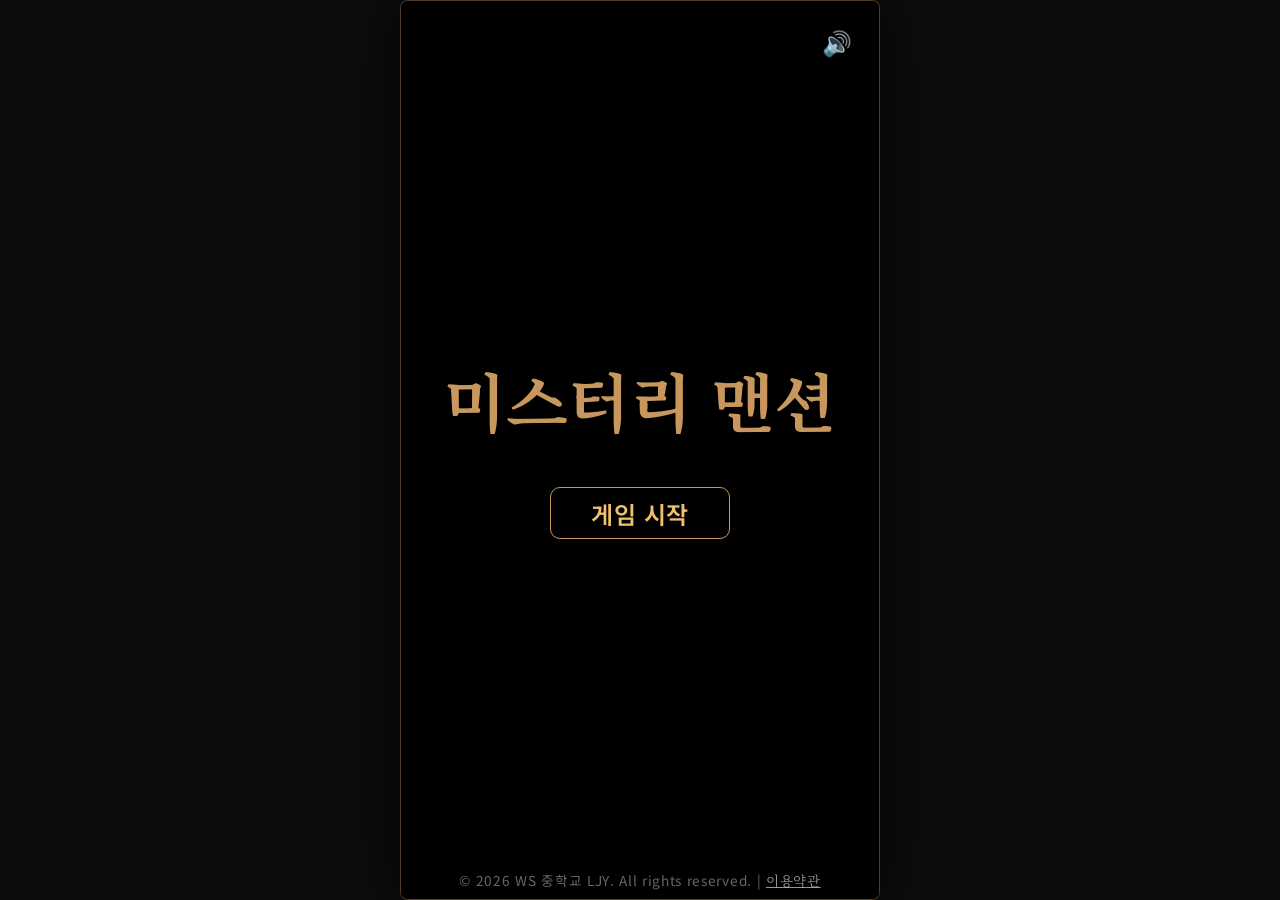
==== commit ee7aef1a: "Fix encoding issues and apply WS 중학교 LJY properly" ====
--- a/mobile/index.html
+++ b/mobile/index.html
@@ -7,7 +7,7 @@
     <meta name="apple-mobile-web-app-capable" content="yes">
     <meta name="apple-mobile-web-app-status-bar-style" content="black-translucent">
     <title>미스터리 맨션 (모바일) - 나의 주거 공간 구성</title>
-    <link rel="stylesheet" href="style.css?v=202609282039">
+    <link rel="stylesheet" href="style.css?v=202609282103">
     <link href="https://fonts.googleapis.com/css2?family=Noto+Serif+KR:wght@400;700&family=Noto+Sans+KR:wght@400;600;700&display=swap" rel="stylesheet">
 <style>
         .cute-font, #housing-type-test, #housing-type-test *, #housing-result, #housing-result *, #house-naming, #house-naming *, #ending-screen, #ending-screen * { font-family: 'Noto Sans KR', sans-serif !important; letter-spacing: -0.02em; }
@@ -983,7 +983,7 @@
 
     </div>
     <div style="position: fixed; bottom: 10px; width: 100%; text-align: center; color: rgba(255,255,255,0.4); font-size: 0.85rem; font-family: 'Noto Sans KR', sans-serif; z-index: 9999; pointer-events: auto; letter-spacing: 0.05em;">
-        &copy; 2026 LJY. All rights reserved. | <a href="#" id="tos-link" style="color: rgba(255,255,255,0.6); text-decoration: underline; cursor: pointer;">이용약관</a>
+        &copy; 2026 WS 중학교 LJY. All rights reserved. | <a href="#" id="tos-link" style="color: rgba(255,255,255,0.6); text-decoration: underline; cursor: pointer;">이용약관</a>
     </div>
 
     <!-- 이용약관 모달 -->
@@ -991,16 +991,16 @@
         <div class="glass-panel" style="width: 85%; max-height: 80vh; overflow-y: auto; text-align: left; padding: 20px;">
             <h2 style="color: var(--accent); margin-bottom: 15px; border-bottom: 1px solid var(--accent); padding-bottom: 10px; font-size: 1.1rem;">미스터리 맨션 이용약관</h2>
             <div style="font-size: 0.85rem; line-height: 1.6; color: #ddd; margin-bottom: 20px;">
-                <p><strong>제1조 (목적)</strong><br>본 약관은 LJY가 제공하는 '미스터리 맨션' 웹앱 서비스의 이용 조건 및 절차에 관한 사항을 규정함을 목적으로 합니다.</p><br>
+                <p><strong>제1조 (목적)</strong><br>본 약관은 WS 중학교 LJY가 제공하는 '미스터리 맨션' 웹앱 서비스의 이용 조건 및 절차에 관한 사항을 규정함을 목적으로 합니다.</p><br>
                 <p><strong>제2조 (서비스의 제공 및 변경)</strong><br>본 서비스는 사용자의 주거 공간 구성 성향을 분석하고 가상 체험을 제공하는 무료 웹앱입니다. 서비스 내용은 업데이트에 따라 변경될 수 있습니다.</p><br>
                 <p><strong>제3조 (개인정보 보호)</strong><br>본 서비스는 별도의 회원가입 절차 없이 이용 가능하며, 입력하신 이름과 학번 등은 오직 화면 출력용으로만 사용되고 서버에 저장되거나 외부로 유출되지 않습니다.</p><br>
-                <p><strong>제4조 (저작권)</strong><br>본 서비스 내의 모든 리소스(이미지, 코드, 텍스트 등)에 대한 저작권은 원작자 및 LJY에게 있으며, 무단 복제 및 상업적 이용을 금합니다.</p>
+                <p><strong>제4조 (저작권)</strong><br>본 서비스 내의 모든 리소스(이미지, 코드, 텍스트 등)에 대한 저작권은 원작자 및 WS 중학교 LJY에게 있으며, 무단 복제 및 상업적 이용을 금합니다.</p>
             </div>
             <button id="tos-close-btn" class="action-btn" style="margin: 0 auto; display: block;">닫기</button>
         </div>
     </div>
 
-    <script src="app.js?v=202609282045"></script>
+    <script src="app.js?v=202609282103"></script>
     <script>
         document.getElementById('tos-link').addEventListener('click', function(e) {
             e.preventDefault();
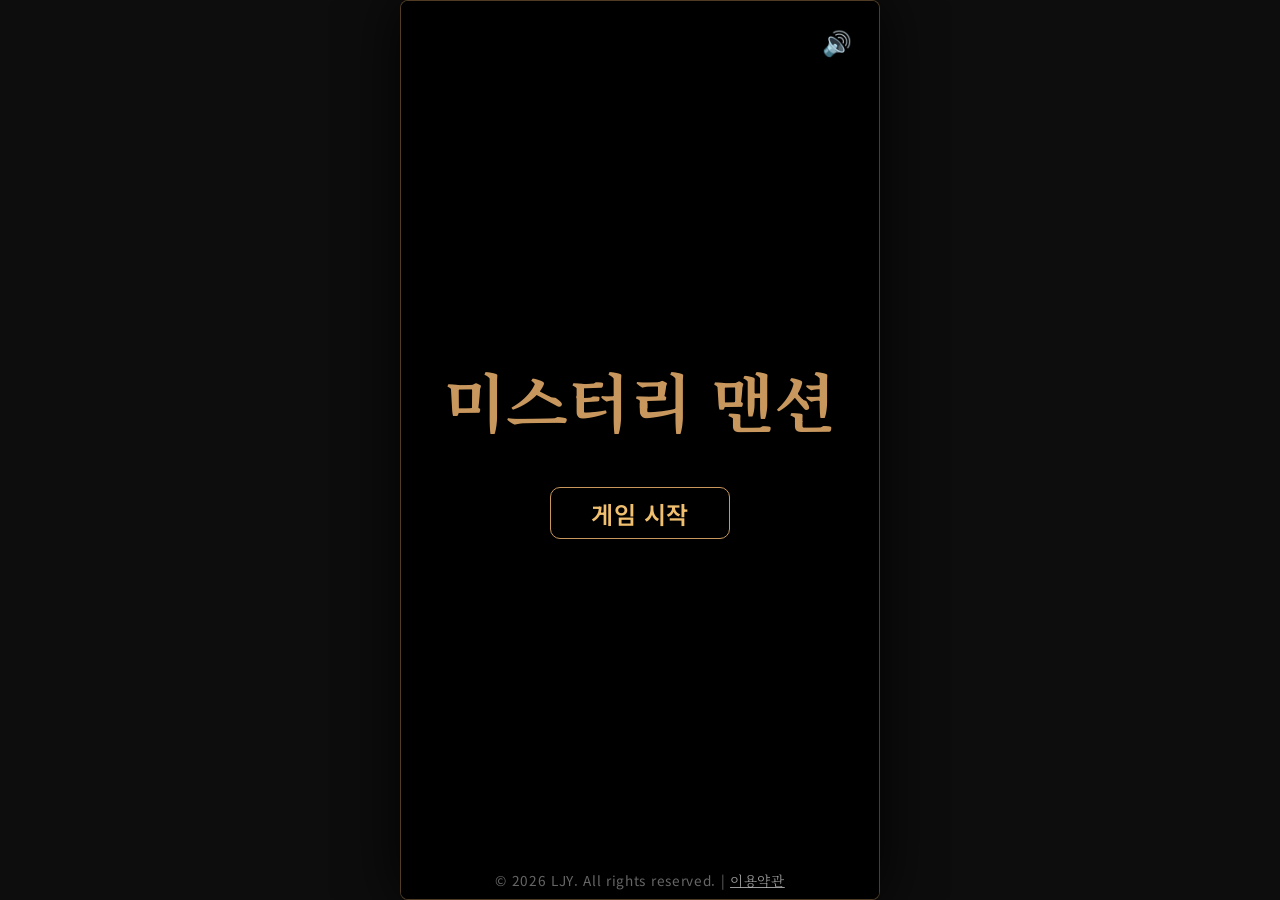
==== commit 5df9cb8c: "Remove WS 중학교 from footers, keeping it only in ToS" ====
--- a/mobile/index.html
+++ b/mobile/index.html
@@ -983,7 +983,7 @@
 
     </div>
     <div style="position: fixed; bottom: 10px; width: 100%; text-align: center; color: rgba(255,255,255,0.4); font-size: 0.85rem; font-family: 'Noto Sans KR', sans-serif; z-index: 9999; pointer-events: auto; letter-spacing: 0.05em;">
-        &copy; 2026 WS 중학교 LJY. All rights reserved. | <a href="#" id="tos-link" style="color: rgba(255,255,255,0.6); text-decoration: underline; cursor: pointer;">이용약관</a>
+        &copy; 2026 LJY. All rights reserved. | <a href="#" id="tos-link" style="color: rgba(255,255,255,0.6); text-decoration: underline; cursor: pointer;">이용약관</a>
     </div>
 
     <!-- 이용약관 모달 -->
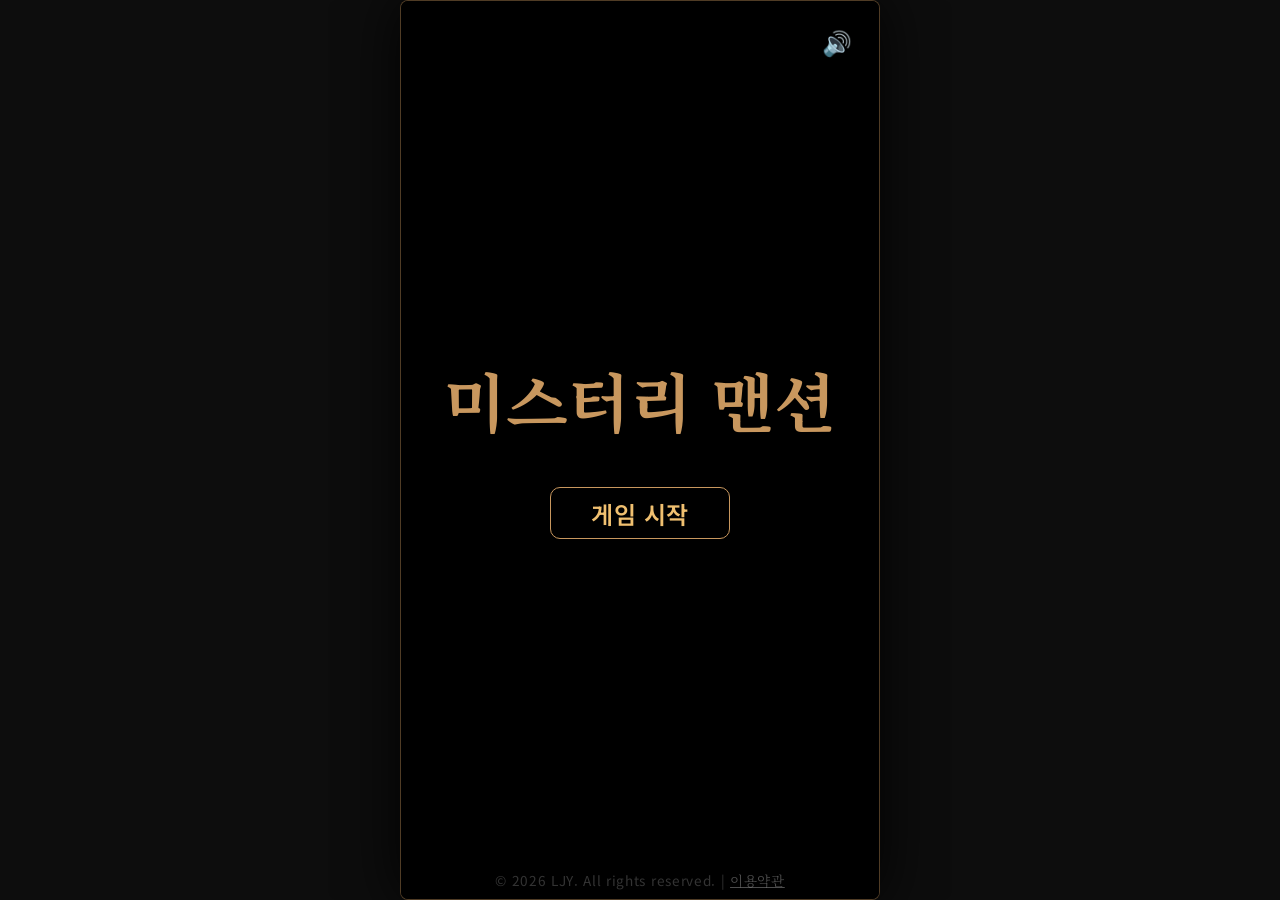
==== commit ceb0a09a: "Make footer more faint" ====
--- a/mobile/index.html
+++ b/mobile/index.html
@@ -982,8 +982,8 @@
         
 
     </div>
-    <div style="position: fixed; bottom: 10px; width: 100%; text-align: center; color: rgba(255,255,255,0.4); font-size: 0.85rem; font-family: 'Noto Sans KR', sans-serif; z-index: 9999; pointer-events: auto; letter-spacing: 0.05em;">
-        &copy; 2026 LJY. All rights reserved. | <a href="#" id="tos-link" style="color: rgba(255,255,255,0.6); text-decoration: underline; cursor: pointer;">이용약관</a>
+    <div style="position: fixed; bottom: 10px; width: 100%; text-align: center; color: rgba(255,255,255,0.2); font-size: 0.85rem; font-family: 'Noto Sans KR', sans-serif; z-index: 9999; pointer-events: auto; letter-spacing: 0.05em;">
+        &copy; 2026 LJY. All rights reserved. | <a href="#" id="tos-link" style="color: rgba(255,255,255,0.3); text-decoration: underline; cursor: pointer;">이용약관</a>
     </div>
 
     <!-- 이용약관 모달 -->
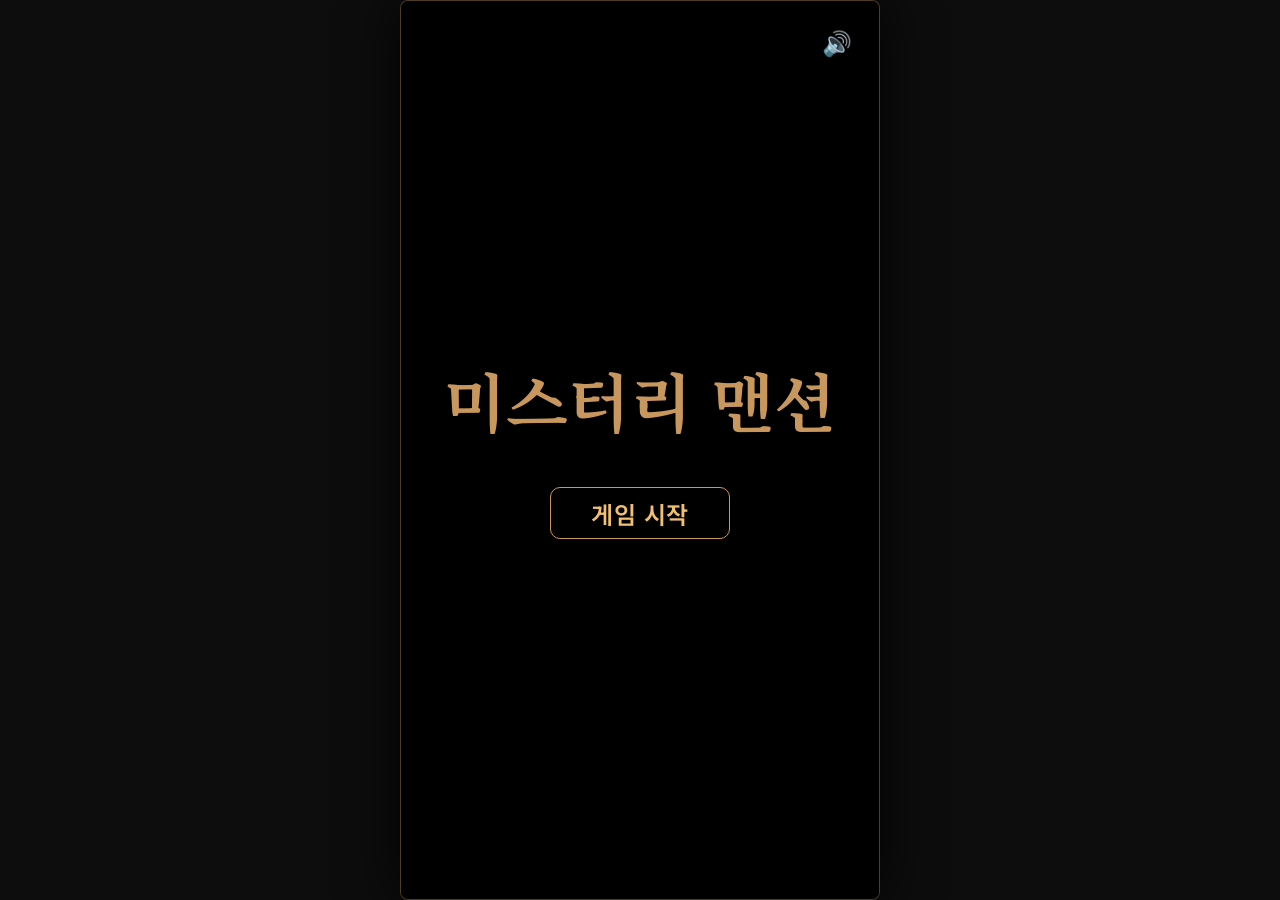
==== commit c6d3578f: "Put footer behind dialogue boxes" ====
--- a/mobile/index.html
+++ b/mobile/index.html
@@ -982,7 +982,7 @@
         
 
     </div>
-    <div style="position: fixed; bottom: 10px; width: 100%; text-align: center; color: rgba(255,255,255,0.2); font-size: 0.85rem; font-family: 'Noto Sans KR', sans-serif; z-index: 9999; pointer-events: auto; letter-spacing: 0.05em;">
+    <div style="position: fixed; bottom: 10px; width: 100%; text-align: center; color: rgba(255,255,255,0.2); font-size: 0.85rem; font-family: 'Noto Sans KR', sans-serif; z-index: 1; pointer-events: auto; letter-spacing: 0.05em;">
         &copy; 2026 LJY. All rights reserved. | <a href="#" id="tos-link" style="color: rgba(255,255,255,0.3); text-decoration: underline; cursor: pointer;">이용약관</a>
     </div>
 
